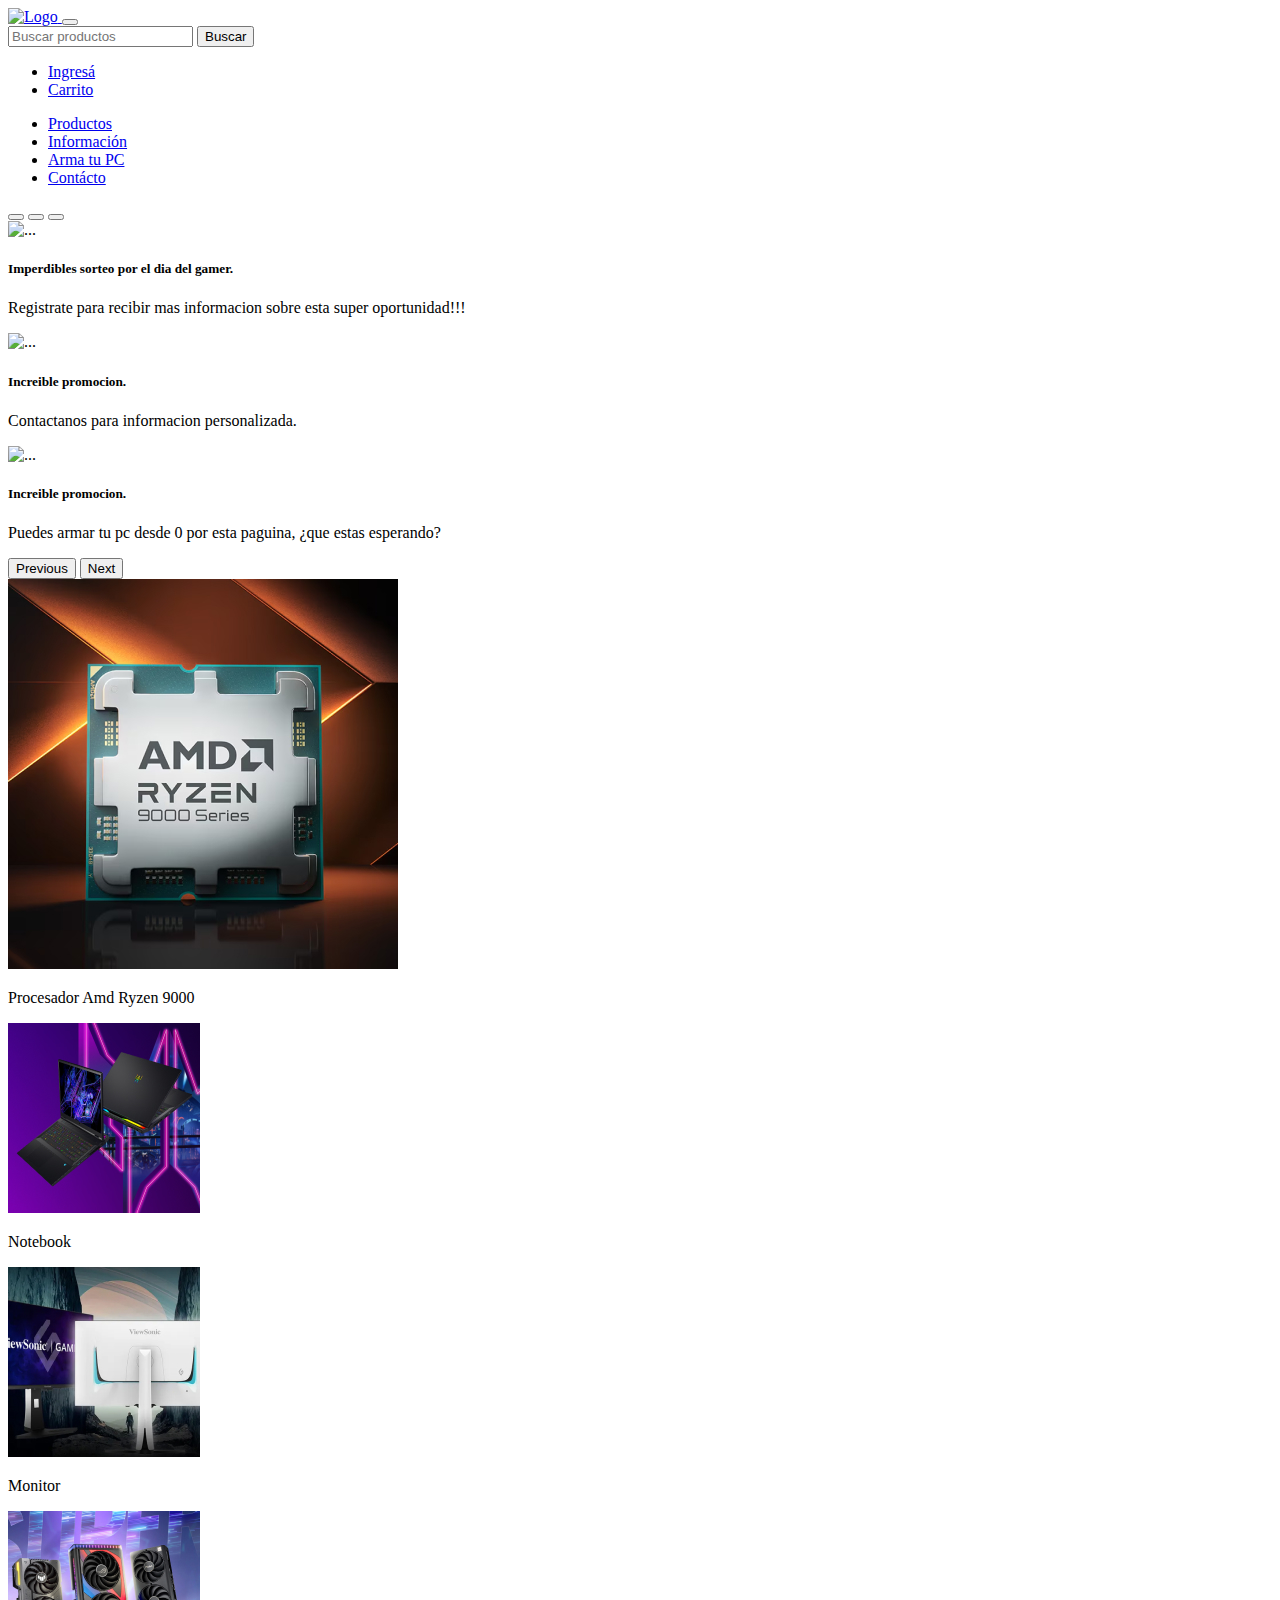
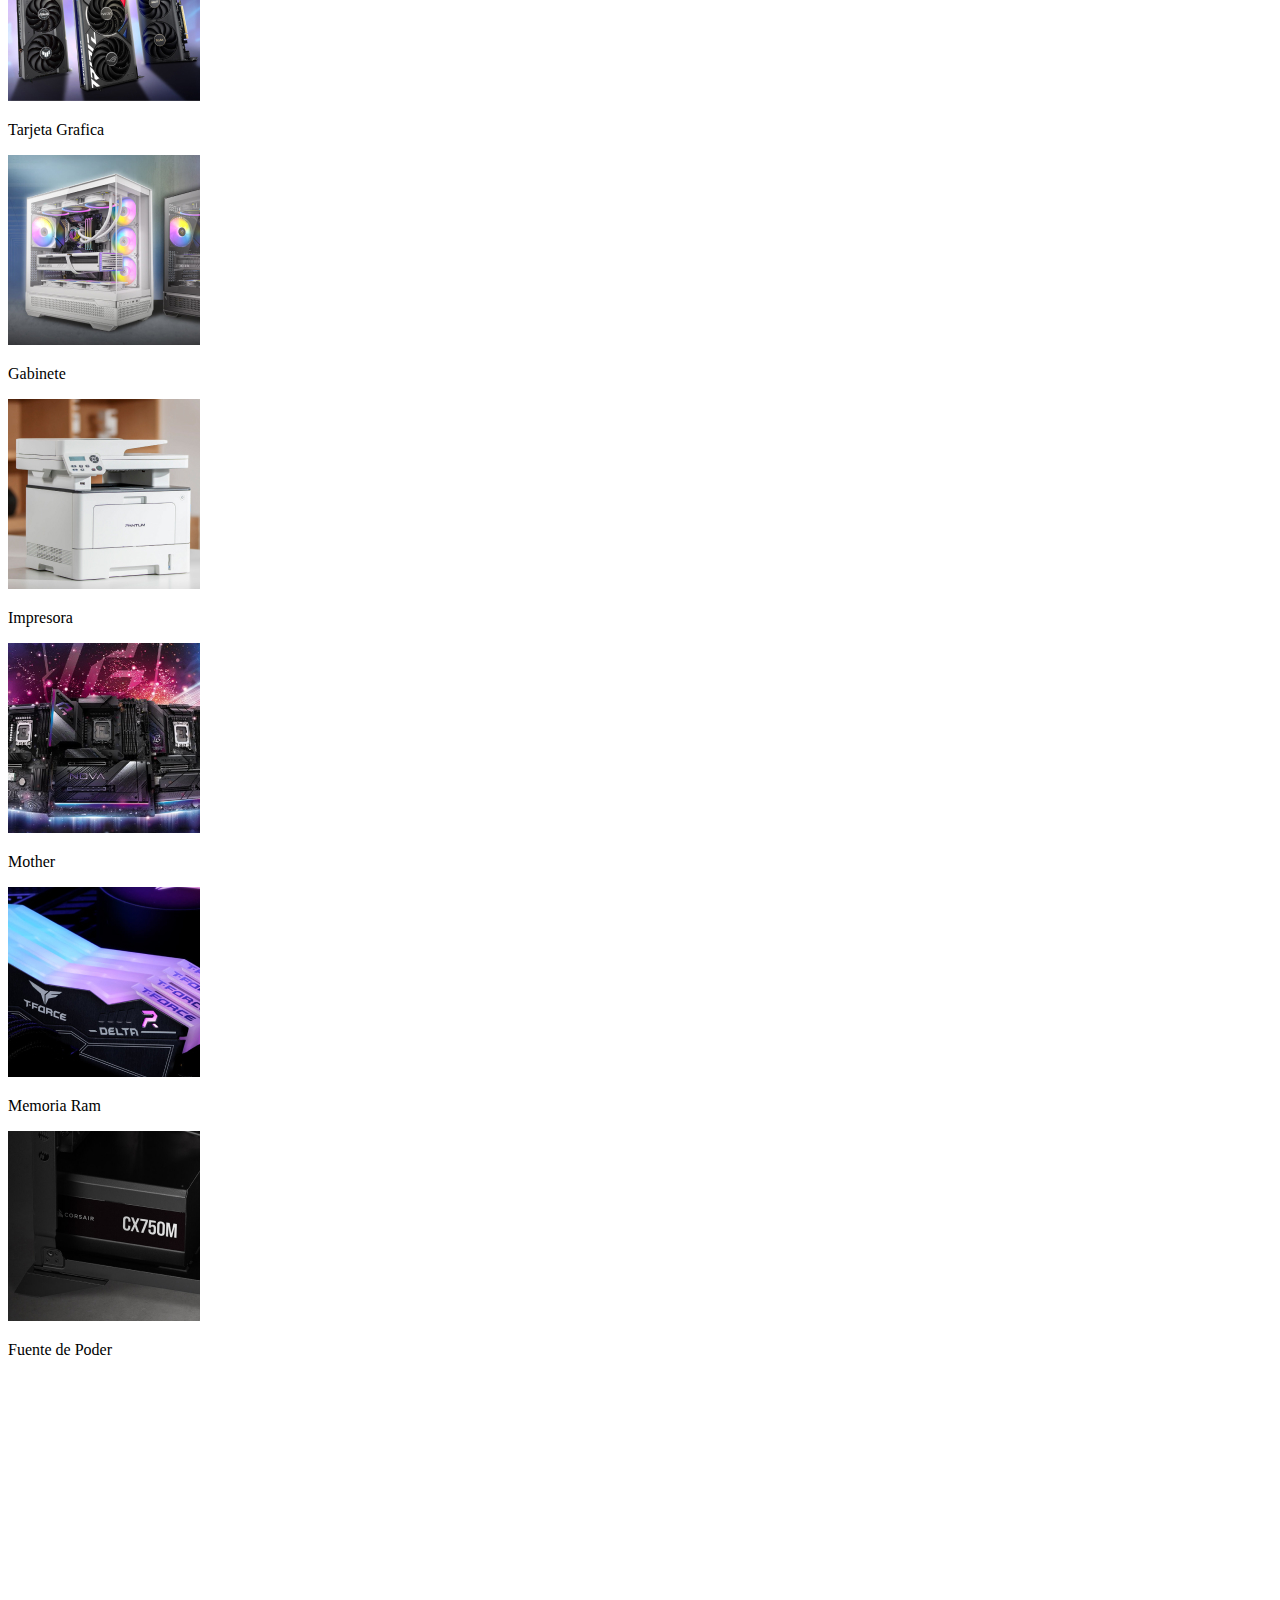
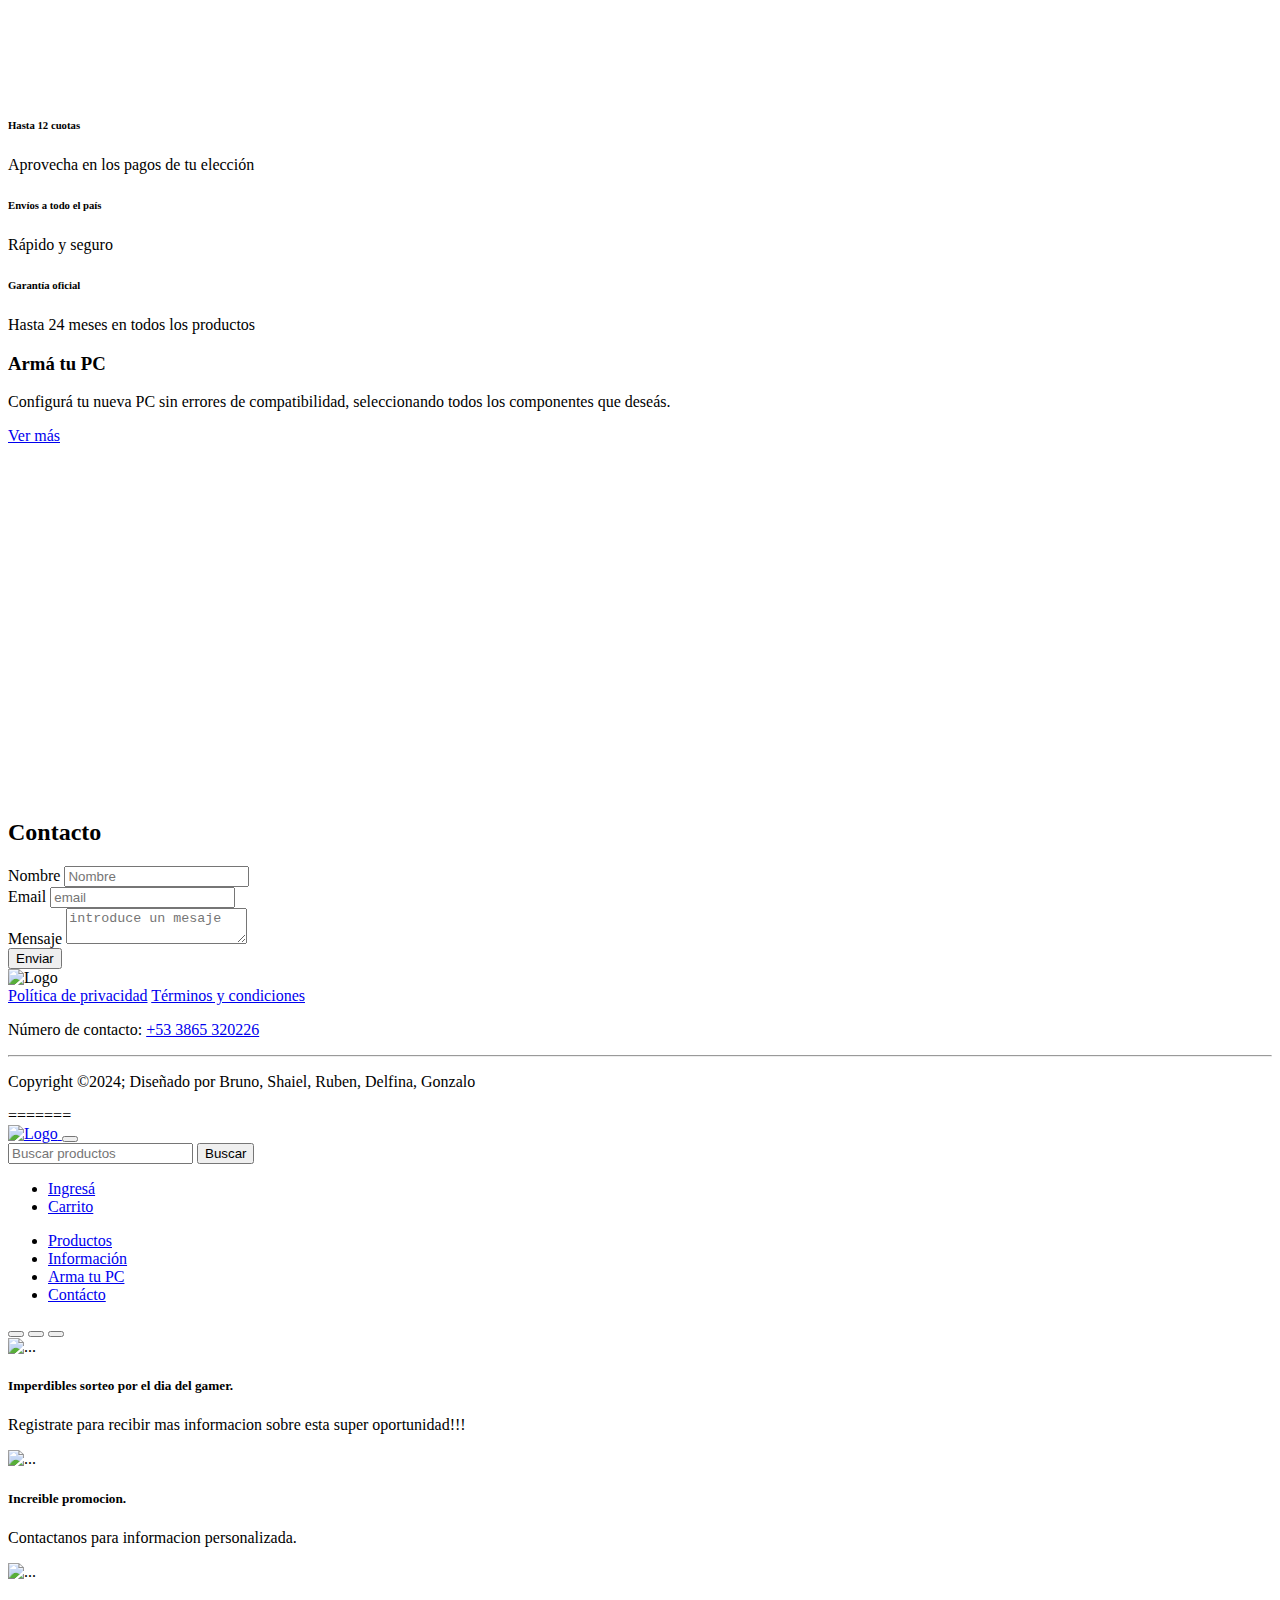
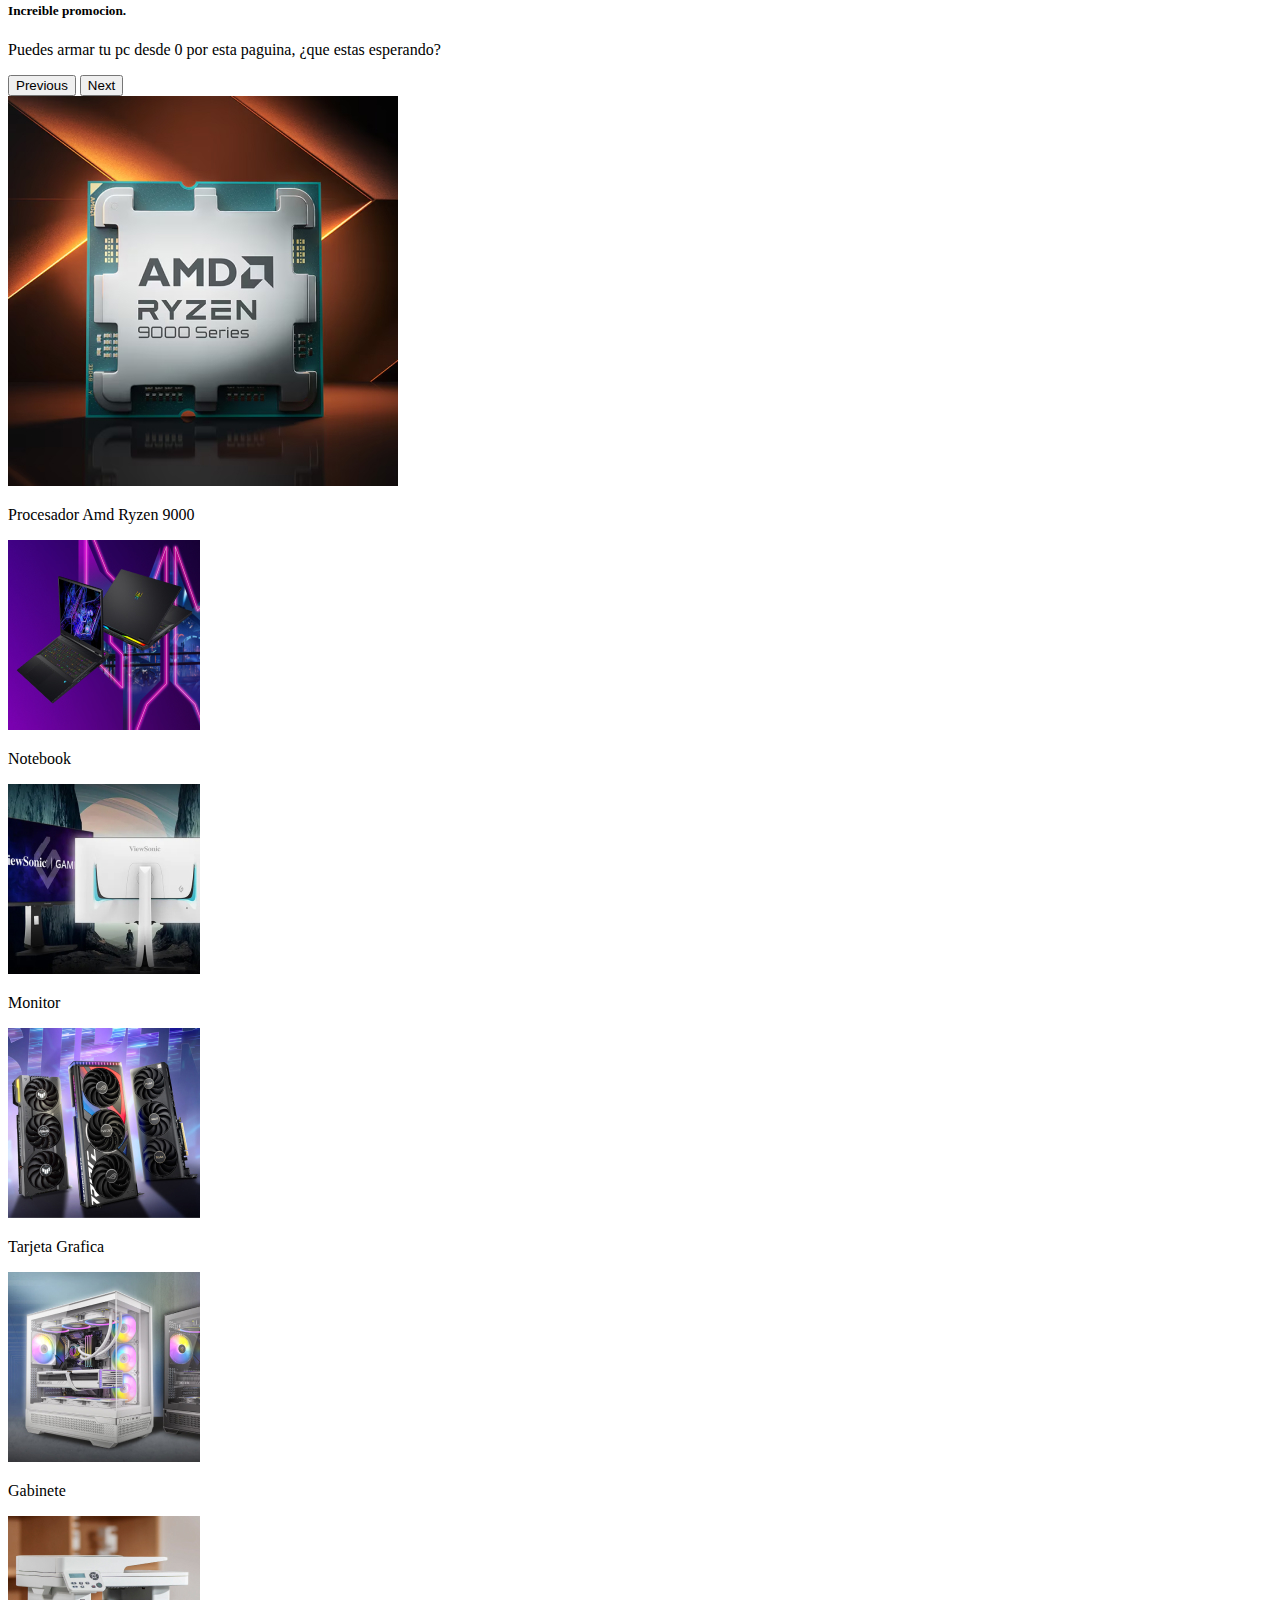
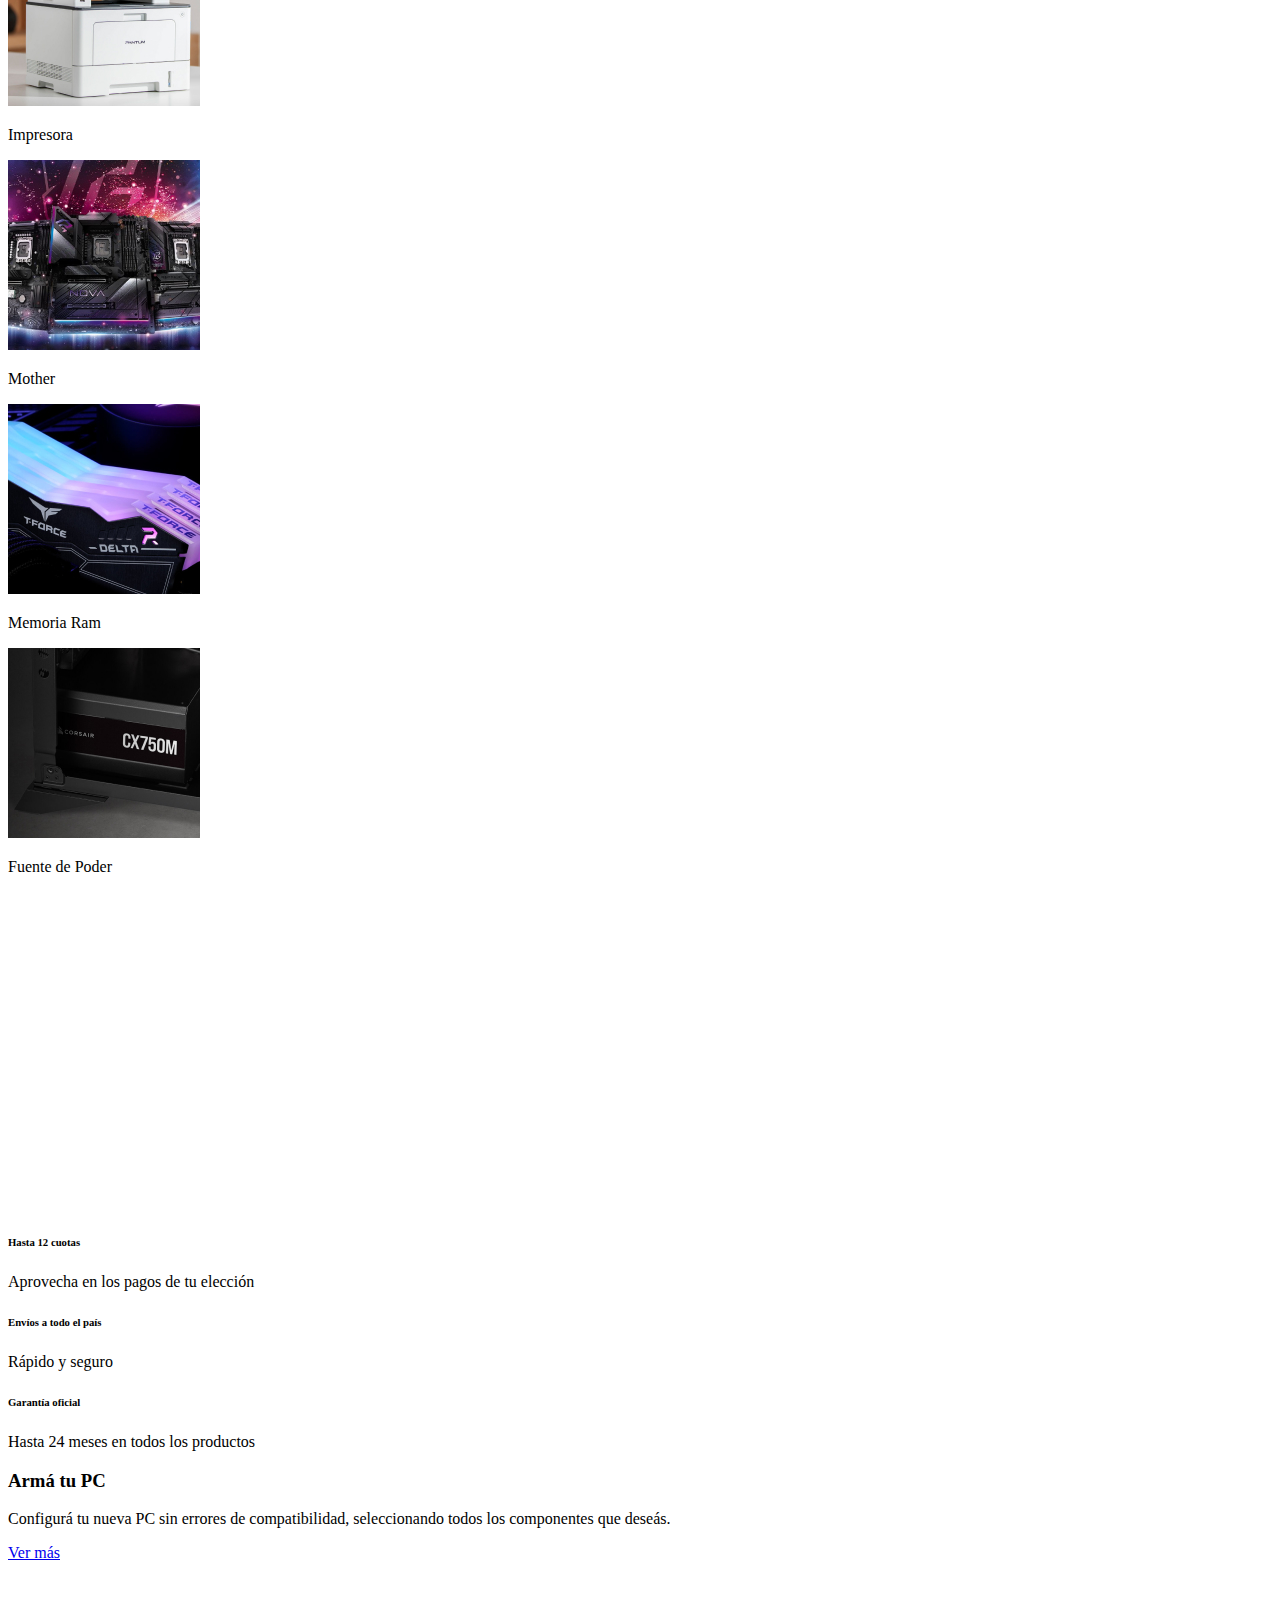
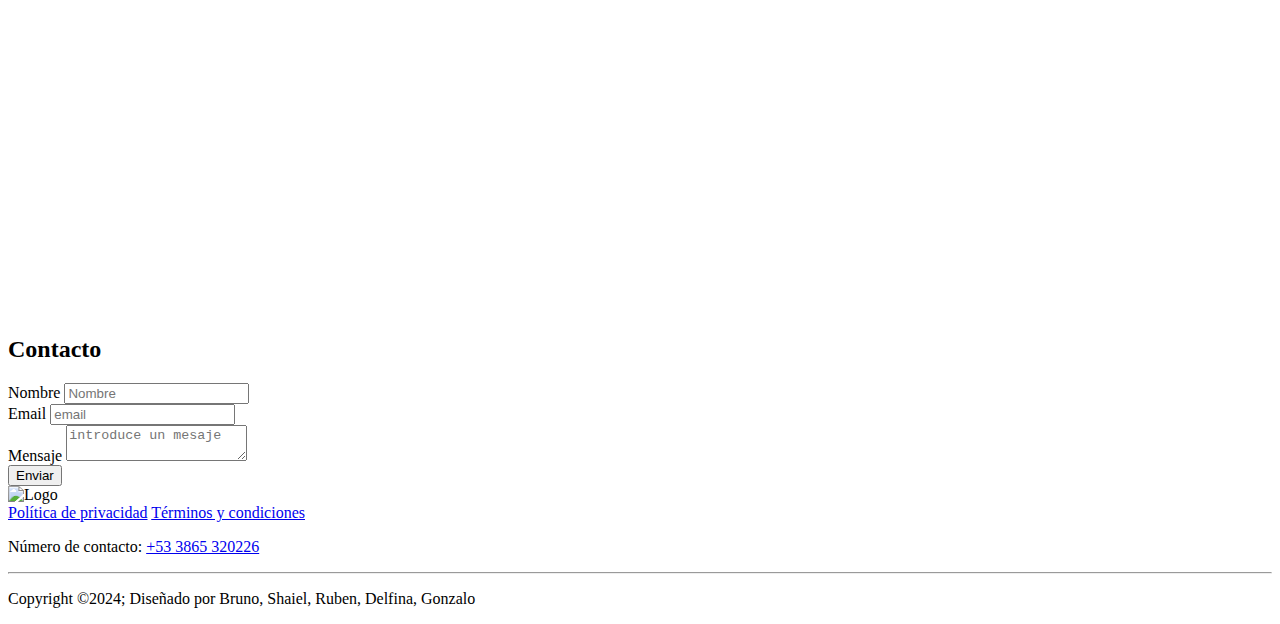
==== index.html @ 03552419 "Merge branch 'main' into feature/navbar" ====
<!DOCTYPE html>
<html lang="es-Ar">
  <head>
    <meta charset="UTF-8" />
    <meta name="author" content="Shaiel Ferreyra, Diangel Muñoz, Conrrado Melnik, Leonardo Santillan y Nahuel Jiménez"/>
    <meta name="keywords" content="compragamer, gamer, github, proyecto RollingCode, desarrollo web"/>
    <meta name="description" content="Página web de compra para gamers, desarrollada por el grupo #2 de la comisión web9" />
    <meta name="viewport" content="width=device-width, initial-scale=1.0" />
    <title>CompraGamer</title>
  </head>
  <body>
    <div class="container-fluid contendorPrincipal">
      <div class="row">
       <!-- SECCION HEADER - NAV´S -->
			<header class="bg-#0e0e0e contenedorHeader custom-header ">
				<nav class="navbar navbar-expand-md bg-darki contendorNavegadorUno">
					<div class="container-fluid">
						<a class="col-md-4 navbar-brand" href="#">
							<img src="https://encrypted-tbn0.gstatic.com/images?q=tbn:ANd9GcSQSahB0ojNDdULbVdcVcRGJKSZr0cDGRhEcg&s"
								alt="Logo" class="rounded rounded-circle" width="70" />
						</a>
						<button class="navbar-toggler" type="button" data-bs-toggle="collapse"
							data-bs-target="#navbarNav" aria-controls="navbarNav" aria-expanded="false"
							aria-label="Toggle navigation">
							<span class="navbar-toggler-icon"></span>
						</button>
						<div class="col-md-8 justify-content-between navbar-collapse" id="navbarNav">
							<form class="col-md-6 d-flex align-items-center me-2" role="Buscar">
								<input class="form-control me-2" type="search" placeholder="Buscar productos"
									aria-label="Buscar productos" />
								<button class="btn bg-darki" type="submit">
									Buscar
								</button>
							</form>
							<ul class="navbar-nav pe-4">
								<div class="contendorlI d-flex">
									<li class="nav-item">
										<a class="nav-link" href="./paginas/ingresar.html" id="iniciarSesion">
											<i class="bi bi-person-video"></i> Ingresá
										</a>
									</li>
									<li class="nav-item">
										<a class="nav-link" href="./paginas/carrito.html" id="carrito">
											<i class="bi bi-cart3"></i> Carrito
										</a>
									</li>
								</div>
							</ul>
						</div>
					</div>
				</nav>
				<!-- Menú adicional visible en dispositivos móviles -->
				<div class="contenedorUls bg-darki2">
					<ul class="nav justify-content-center d-flex">
						<li class="mb-20">
							<a class="" href="./index.html">Productos</a>
						</li>
						<li class="mb-20">
							<a class="" href="#informacion">Información</a>
						</li>
						<li class="mb-20">
							<a class="" href="#armatupc">Arma tu PC</a>
						</li>
						<li class="mb-20">
							<a class="" href="#contacto">Contácto</a>
						</li>
					</ul>
				</div>
			</header>
			<!-- SECCION MAIN -->
			<main class="container-fluid mt-2 mb-2 p-3 contenedorPadre">
				<div class="row">
					<div class="row mt-3 d-flex justify-content-center align-items-center">
						<!-- Carrousel -->
						<div id="carouselExampleCaptions" class="carousel slide">
							<div class="carousel-indicators">
							  <button type="button" data-bs-target="#carouselExampleCaptions" data-bs-slide-to="0" class="active" aria-current="true" aria-label="Slide 1"></button>
							  <button type="button" data-bs-target="#carouselExampleCaptions" data-bs-slide-to="1" aria-label="Slide 2"></button>
							  <button type="button" data-bs-target="#carouselExampleCaptions" data-bs-slide-to="2" aria-label="Slide 3"></button>
							</div>
							<div class="carousel-inner">
							  <div class="carousel-item active">
								<img src="https://compragamer.com/sorteogamer/assets/images/dia_del_gamer_landing_banner_desktop.jpg" class="d-block w-100" alt="..." width="1280" height="760">
								<div class="carousel-caption d-none d-md-block">
								  <h5>Imperdibles sorteo por el dia del gamer.</h5>
								  <p>Registrate para recibir  mas informacion sobre esta super oportunidad!!!</p>
								</div>
							  </div>
							  <div class="carousel-item">
								<img src="https://scontent.ftuc1-2.fna.fbcdn.net/v/t39.30808-6/465609958_9157611694260888_6452301085661356713_n.jpg?stp=dst-jpg_s1080x2048&_nc_cat=110&ccb=1-7&_nc_sid=127cfc&_nc_ohc=c5xoOLLbwY8Q7kNvgG8er7-&_nc_zt=23&_nc_ht=scontent.ftuc1-2.fna&_nc_gid=A0gFmYpitwiXtQWy9StDvV6&oh=00_AYAYZf1bTnIC7Rvd9p1RCFoCiDlMQNu4ok7z3uS1RPomUw&oe=674569CB" class="d-block w-100" alt="..." width="1280" height="760">
								<div class="carousel-caption d-none d-md-block">
								  <h5>Increible promocion.</h5>
								  <p>Contactanos para informacion personalizada.</p>
								</div>
							  </div>
							  <div class="carousel-item">
								<img src="https://scontent.ftuc1-1.fna.fbcdn.net/v/t39.30808-6/465680697_9158538824168175_3023120055666700158_n.jpg?stp=dst-jpg_s1080x2048&_nc_cat=101&ccb=1-7&_nc_sid=127cfc&_nc_ohc=ZR51Mjna_e4Q7kNvgGPxpra&_nc_zt=23&_nc_ht=scontent.ftuc1-1.fna&_nc_gid=ANGoJxr60fyXC-LhGO2a_7g&oh=00_AYDP6Sfa1BsY3a82n_48Yk0iJ3Ie8ArIhnqGIMsR7DoOkQ&oe=6745665D" class="d-block w-100" alt="..." width="1280" height="760">
								<div class="carousel-caption d-none d-md-block">
								  <h5>Increible promocion.</h5>
								  <p>Puedes armar tu pc desde 0 por esta paguina, ¿que estas esperando? </p>
								</div>
							  </div>
							</div>
							<button class="carousel-control-prev" type="button" data-bs-target="#carouselExampleCaptions" data-bs-slide="prev">
							  <span class="carousel-control-prev-icon" aria-hidden="true"></span>
							  <span class="visually-hidden">Previous</span>
							</button>
							<button class="carousel-control-next" type="button" data-bs-target="#carouselExampleCaptions" data-bs-slide="next">
							  <span class="carousel-control-next-icon" aria-hidden="true"></span>
							  <span class="visually-hidden">Next</span>
							</button>
						  </div>
						
						<!-- Contenedor Productos -->
						<div class="col-lg-7 col-xl-6 contenedor-productos">
							<div class="tarjeta-producto-principal">
								<img src="assets/img/card-images/Principal_2_b34fbd06-8c42-45e0-bab2-46cc528bdcd9.jpg"
									alt="" />
								<p class="d-none d-md-block">Procesador Amd Ryzen 9000</p>
							</div>
							<div class="tarjeta-producto">
								<img src="assets/img/card-images/Secundaria_11_ba608bb4-e8e5-4bb8-8ac6-54048caa097e.jpg"
									alt="" />
								<p class="d-none d-md-block">Notebook</p>
							</div>
							<div class="tarjeta-producto">
								<img src="assets/img/card-images/Secundaria_14_5b464f69-a717-4140-9915-5f9a86e49c67.jpg"
									alt="" />
								<p class="d-none d-md-block">Monitor</p>
							</div>
							<div class="tarjeta-producto">
								<img src="assets/img/card-images/Secundaria_8_c03cb82a-e2fc-4fcd-b2b8-2731fdebe5b6.jpg"
									class="rounded" alt="" />
								<p class="d-none d-md-block">Tarjeta Grafica</p>
							</div>
							<div class="tarjeta-producto">
								<img src="assets/img/card-images/Secundaria_18_c1f4ebcb-cfef-42fb-8380-238ed36713ec.jpg"
									alt="" class="rounded" />
								<p class="d-none d-md-block">Gabinete</p>
							</div>
							<div class="tarjeta-producto">
								<img src="assets/img/card-images/Secundaria_19_69d37fe1-101f-4464-acfe-73999b915186.jpg"
									alt="" class="rounded" />
								<p class="d-none d-md-block">Impresora</p>
							</div>
							<div class="tarjeta-producto">
								<img src="assets/img/card-images/Secundaria_6_2b00e244-bd0c-438e-9b8a-d658889fc33f.jpg"
									alt="" class="rounded" />
								<p class="d-none d-md-block">Mother</p>
							</div>
							<div class="tarjeta-producto">
								<img src="assets/img/card-images/Secundaria_5_9b05467c-e016-411f-981a-79751019f62c.jpg"
									alt="" class="rounded" />
								<p class="d-none d-md-block">Memoria Ram</p>
							</div>
							<div class="tarjeta-producto">
								<img src="assets/img/card-images/Secundaria_9_396a870d-1002-498d-b4b8-60a1d96dad2d.jpg"
									alt="" class="rounded" />
								<p class="d-none d-md-block">Fuente de Poder</p>
							</div>
						</div>
						<!-- Contenedor Publicidad -->
						<div class="col-lg-4 col-xl-4 d-flex justify-content-center align-items-center contendorPublicidad">
							<div class="contenedor-imagen">
								<iframe src="https://www.youtube.com/embed/FIK49iC1EwE?si=orEg9tH9WjNUXL6n" height="315" autoplay; frameborder="0" scrolling="no" allowtransparency="true" allow="encrypted-media"></iframe>
							</div>
						</div>
					</div>
				</div>
			</main>
			<!-- SECCION INFORMATIVA -->
			<section id="informacion" class="container-fluid seccion-servicios py-4">
				<!-- Contenedor principal con clase d-flex para alineación horizontal y flex-wrap para responsividad -->
				<div class="row contenedor-servicios d-flex flex-wrap justify-content-center gap-3">
					<!-- Servicio 1: Cuotas -->
					<div
						class="servicio-cuotas col-10 col-md-3 d-flex flex-column align-items-center text-center border p-3 rounded shadow-sm bg-light">
						<div class="icono-cuotas text-primary mb-2">
							<i class="bi bi-credit-card" style="font-size: 2rem"></i>
						</div>
						<h6 class="titulo-cuotas fw-bold">Hasta 12 cuotas</h6>
						<p class="descripcion-cuotas text-muted">Aprovecha en los pagos de tu elección</p>
					</div>
					<!-- Servicio 2: Envíos -->
					<div
						class="servicio-envios col-10 col-md-3 d-flex flex-column align-items-center text-center border p-3 rounded shadow-sm bg-light">
						<div class="icono-envios text-primary mb-2">
							<i class="bi bi-truck" style="font-size: 2rem"></i>
						</div>
						<h6 class="titulo-envios fw-bold">Envíos a todo el país</h6>
						<p class="descripcion-envios text-muted">Rápido y seguro</p>
					</div>
					<!-- Servicio 3: Garantía -->
					<div
						class="servicio-garantia col-10 col-md-3 d-flex flex-column align-items-center text-center border p-3 rounded shadow-sm bg-light">
						<div class="icono-garantia text-primary mb-2">
							<i class="bi bi-shield-check" style="font-size: 2rem"></i>
						</div>
						<h6 class="titulo-garantia fw-bold">Garantía oficial</h6>
						<p class="descripcion-garantia text-muted">Hasta 24 meses en todos los productos</p>
					</div>
				</div>
			</section>
			<!-- SECCION CTA -->
			<section id="armatupc" class="container-fluid bg-image rounded my-3 d-flex align-items-center px-5">
				<div class="row contendorRow d-flex align-items-center">
					<div class="col-10 col-md-8 bg-darki text-white rounded-end p-2 p-md-4">
						<div>
							<h3 class="fw-bold mb-3">Armá tu PC</h3>
							<p class="mb-3">Configurá tu nueva PC sin errores de compatibilidad, seleccionando todos los
								componentes
								que deseás.</p>
							<a href="#" class="btn btn-danger px-3 py-2 text-uppercase">Ver más</a>
						</div>
					</div>
				</div>
			</section>
			<!-- SECCION MAPS + CONTACT -->
			<div id="contacto" class="container my-4 mt-3">
				<div class="row">
					<div class="mapa col-md-6 d-flex justify-content-center align-items-center">
						<div class="caja-ifreme p-3 d-flex justify-content-center align-items-center">
							<iframe class="img-fuid border border-secondary sm p-3 mb-5 rounded"
								src="https://www.google.com/maps/embed?pb=!1m18!1m12!1m3!1d210177.03323497504!2d-58.68643283843991!3d-34.60375326833874!2m3!1f0!2f0!3f0!3m2!1i1024!2i768!4f13.1!3m3!1m2!1s0x4aa9f0a6da5edb%3A0x11bead4e234e558b!2sObelisco!5e0!3m2!1ses-419!2sar!4v1731688781790!5m2!1ses-419!2sar"
								width="600" height="350" style="border: 0" allowfullscreen="" loading="lazy"
								referrerpolicy="no-referrer-when-downgrade"></iframe>
						</div>
					</div>
					<div class="formulario col-md-4 p-2 text-primary">
						<section id="contacto" class="seccion">
							<div class="container">
								<h2 class="text-star text-center">Contacto</h2>
								<form>
									<div class="mb-3">
										<label for="nombre" class="form-label">Nombre</label>
										<input type="text" class="form-control" placeholder="Nombre" />
									</div>
									<div class="mb-3">
										<label for="email" class="form-label">Email</label>
										<input type="email" class="form-control" placeholder="email" />
									</div>
									<div class="mb-3">
										<label for="mensaje" class="form-label">Mensaje</label>
										<textarea class="form-control" placeholder="introduce un mesaje "></textarea>
									</div>
									<button type="submit" class="btn btn-primary">Enviar</button>
								</form>
							</div>
						</section>
					</div>
				</div>
			</div>
			<!-- SECCION FOOTER -->
			<footer class="py-4">
				<div class="row d-flex flex-column justify-content-center align-items-center text-center">
					<div class="logo mb-3">
						<img src="https://scontent.ftuc1-1.fna.fbcdn.net/v/t39.30808-6/462655853_962638735670494_6516497850488536180_n.jpg?_nc_cat=107&ccb=1-7&_nc_sid=cc71e4&_nc_ohc=ddoccxMbJJYQ7kNvgHxvIBq&_nc_zt=23&_nc_ht=scontent.ftuc1-1.fna&_nc_gid=AZK0ehwZYNPiaY61hSQ3gfr&oh=00_AYDVVCv3RpR6tLjMTvSRdh9HXngBhSOdpwLlvf6XRieXGw&oe=67458C2E" alt="Logo" class="img-fluid" width="500" />
					</div>
					<div class="social-icons d-flex justify-content-center gap-3 mb-4">
						<a href="#" class="text-white rounded-circle p-2">
							<i class="bi bi-facebook"></i>
						</a>
						<a href="#" class="text-white rounded-circle p-2">
							<i class="bi bi-twitter"></i>
						</a>
						<a href="#" class="text-white rounded-circle p-2">
							<i class="bi bi-instagram"></i>
						</a>
						<a href="#" class="text-white rounded-circle p-2">
							<i class="bi bi-linkedin"></i>
						</a>
					</div>
					<div class="row w-100 d-flex justify-content-center">
						<div class="col-10 col-md-4 mb-3">
							<a href="#" class="text-white d-block">Política de privacidad</a>
							<a href="#" class="text-white d-block">Términos y condiciones</a>
						</div>
						<div class="col-10 col-md-4 mb-3 contact-info">
							<p class="text-white">
								Número de contacto:
								<a href="tel:+123456789" class="text-white">+53 3865 320226 </a>
							</p>
						</div>
					</div>
					<hr class="my-4" />
					<p class="copyright mt-3">Copyright &copy;2024; Diseñado por <span class="Designer">Bruno, Shaiel, Ruben, Delfina, Gonzalo</span></p>
				</div>
			</footer>
		</div>
	</div>

	<script src="https://cdn.jsdelivr.net/npm/bootstrap@5.3.3/dist/js/bootstrap.bundle.min.js"
		integrity="sha384-YvpcrYf0tY3lHB60NNkmXc5s9fDVZLESaAA55NDzOxhy9GkcIdslK1eN7N6jIeHz"
		crossorigin="anonymous"></script>
=======
        <!-- SECCION HEADER - NAV´S -->
        <header class="bg-#0e0e0e contenedorHeader custom-header ">
          <nav class="navbar navbar-expand-md bg-darki contendorNavegadorUno">
            <div class="container-fluid">
              <a class="col-md-4 navbar-brand" href="#">
                <img src="https://encrypted-tbn0.gstatic.com/images?q=tbn:ANd9GcSQSahB0ojNDdULbVdcVcRGJKSZr0cDGRhEcg&s"
                  alt="Logo" class="rounded rounded-circle" width="70" />
              </a>
              <button class="navbar-toggler" type="button" data-bs-toggle="collapse"
                data-bs-target="#navbarNav" aria-controls="navbarNav" aria-expanded="false"
                aria-label="Toggle navigation">
                <span class="navbar-toggler-icon"></span>
              </button>
              <div class="col-md-8 justify-content-between navbar-collapse" id="navbarNav">
                <form class="col-md-6 d-flex align-items-center me-2" role="Buscar">
                  <input class="form-control me-2" type="search" placeholder="Buscar productos"
                    aria-label="Buscar productos" />
                  <button class="btn bg-darki" type="submit">
                    Buscar
                  </button>
                </form>
                <ul class="navbar-nav pe-4">
                  <div class="contendorlI d-flex">
                    <li class="nav-item">
                      <a class="nav-link" href="./paginas/ingresar.html" id="iniciarSesion">
                      <a class="nav-link"href="./paginas/ingresar.html"id="iniciarSesion"><i class="bi bi-person-video"></i> Ingresá</a>
                    </li>
                    <li class="nav-item">
                      <a class="nav-link" href="./paginas/carrito.html" id="carrito">
                      <a class="nav-link" href="./paginas/carrito.html" id="carrito"><i class="bi bi-cart3"></i> Carrito</a>
                    </li>
                  </div>
                </ul>
              </div>
            </div>
          </nav>
          <!-- Menú adicional visible en dispositivos móviles -->
          <div class="contenedorUls bg-darki2">
            <ul class="nav justify-content-center d-flex">
              <li class="mb-20">
                <a class="" href="./index.html">Productos</a>
              </li>
              <li class="mb-20">
                <a class="" href="#informacion">Información</a>
              </li>
              <li class="mb-20">
                <a class="" href="#armatupc">Arma tu PC</a>
              </li>
              <li class="mb-20">
                <a class="" href="#contacto">Contácto</a>
              </li>
            </ul>
          </div>
        </header>
<!-- SECCION MAIN -->
<main class="container-fluid mt-2 mb-2 p-3 contenedorPadre">
  <div class="row">
    <div class="row mt-3 d-flex justify-content-center align-items-center">
      <!-- Carrousel -->
      <div id="carouselExampleCaptions" class="carousel slide">
        <div class="carousel-indicators">
          <button type="button" data-bs-target="#carouselExampleCaptions" data-bs-slide-to="0" class="active" aria-current="true" aria-label="Slide 1"></button>
          <button type="button" data-bs-target="#carouselExampleCaptions" data-bs-slide-to="1" aria-label="Slide 2"></button>
          <button type="button" data-bs-target="#carouselExampleCaptions" data-bs-slide-to="2" aria-label="Slide 3"></button>
        </div>
        <div class="carousel-inner">
          <div class="carousel-item active">
          <img src="https://compragamer.com/sorteogamer/assets/images/dia_del_gamer_landing_banner_desktop.jpg" class="d-block w-100" alt="..." width="1280" height="760">
          <div class="carousel-caption d-none d-md-block">
            <h5>Imperdibles sorteo por el dia del gamer.</h5>
            <p>Registrate para recibir  mas informacion sobre esta super oportunidad!!!</p>
          </div>
          </div>
          <div class="carousel-item">
          <img src="https://scontent.ftuc1-2.fna.fbcdn.net/v/t39.30808-6/465609958_9157611694260888_6452301085661356713_n.jpg?stp=dst-jpg_s1080x2048&_nc_cat=110&ccb=1-7&_nc_sid=127cfc&_nc_ohc=c5xoOLLbwY8Q7kNvgG8er7-&_nc_zt=23&_nc_ht=scontent.ftuc1-2.fna&_nc_gid=A0gFmYpitwiXtQWy9StDvV6&oh=00_AYAYZf1bTnIC7Rvd9p1RCFoCiDlMQNu4ok7z3uS1RPomUw&oe=674569CB" class="d-block w-100" alt="..." width="1280" height="760">
          <div class="carousel-caption d-none d-md-block">
            <h5>Increible promocion.</h5>
            <p>Contactanos para informacion personalizada.</p>
          </div>
          </div>
          <div class="carousel-item">
          <img src="https://scontent.ftuc1-1.fna.fbcdn.net/v/t39.30808-6/465680697_9158538824168175_3023120055666700158_n.jpg?stp=dst-jpg_s1080x2048&_nc_cat=101&ccb=1-7&_nc_sid=127cfc&_nc_ohc=ZR51Mjna_e4Q7kNvgGPxpra&_nc_zt=23&_nc_ht=scontent.ftuc1-1.fna&_nc_gid=ANGoJxr60fyXC-LhGO2a_7g&oh=00_AYDP6Sfa1BsY3a82n_48Yk0iJ3Ie8ArIhnqGIMsR7DoOkQ&oe=6745665D" class="d-block w-100" alt="..." width="1280" height="760">
          <div class="carousel-caption d-none d-md-block">
            <h5>Increible promocion.</h5>
            <p>Puedes armar tu pc desde 0 por esta paguina, ¿que estas esperando? </p>
          </div>
          </div>
        </div>
        <button class="carousel-control-prev" type="button" data-bs-target="#carouselExampleCaptions" data-bs-slide="prev">
          <span class="carousel-control-prev-icon" aria-hidden="true"></span>
          <span class="visually-hidden">Previous</span>
        </button>
        <button class="carousel-control-next" type="button" data-bs-target="#carouselExampleCaptions" data-bs-slide="next">
          <span class="carousel-control-next-icon" aria-hidden="true"></span>
          <span class="visually-hidden">Next</span>
        </button>
        </div>
      
      <!-- Contenedor Productos -->
      <div class="col-lg-7 col-xl-6 contenedor-productos">
        <div class="tarjeta-producto-principal">
          <img src="assets/img/card-images/Principal_2_b34fbd06-8c42-45e0-bab2-46cc528bdcd9.jpg"
            alt="" />
          <p class="d-none d-md-block">Procesador Amd Ryzen 9000</p>
        </div>
        <div class="tarjeta-producto">
          <img src="assets/img/card-images/Secundaria_11_ba608bb4-e8e5-4bb8-8ac6-54048caa097e.jpg"
            alt="" />
          <p class="d-none d-md-block">Notebook</p>
        </div>
        <div class="tarjeta-producto">
          <img src="assets/img/card-images/Secundaria_14_5b464f69-a717-4140-9915-5f9a86e49c67.jpg"
            alt="" />
          <p class="d-none d-md-block">Monitor</p>
        </div>
        <div class="tarjeta-producto">
          <img src="assets/img/card-images/Secundaria_8_c03cb82a-e2fc-4fcd-b2b8-2731fdebe5b6.jpg"
            class="rounded" alt="" />
          <p class="d-none d-md-block">Tarjeta Grafica</p>
        </div>
        <div class="tarjeta-producto">
          <img src="assets/img/card-images/Secundaria_18_c1f4ebcb-cfef-42fb-8380-238ed36713ec.jpg"
            alt="" class="rounded" />
          <p class="d-none d-md-block">Gabinete</p>
        </div>
        <div class="tarjeta-producto">
          <img src="assets/img/card-images/Secundaria_19_69d37fe1-101f-4464-acfe-73999b915186.jpg"
            alt="" class="rounded" />
          <p class="d-none d-md-block">Impresora</p>
        </div>
        <div class="tarjeta-producto">
          <img src="assets/img/card-images/Secundaria_6_2b00e244-bd0c-438e-9b8a-d658889fc33f.jpg"
            alt="" class="rounded" />
          <p class="d-none d-md-block">Mother</p>
        </div>
        <div class="tarjeta-producto">
          <img src="assets/img/card-images/Secundaria_5_9b05467c-e016-411f-981a-79751019f62c.jpg"
            alt="" class="rounded" />
          <p class="d-none d-md-block">Memoria Ram</p>
        </div>
        <div class="tarjeta-producto">
          <img src="assets/img/card-images/Secundaria_9_396a870d-1002-498d-b4b8-60a1d96dad2d.jpg"
            alt="" class="rounded" />
          <p class="d-none d-md-block">Fuente de Poder</p>
        </div>
      </div>
      <!-- Contenedor Publicidad -->
      <div class="col-lg-4 col-xl-4 d-flex justify-content-center align-items-center contendorPublicidad">
        <div class="contenedor-imagen">
          <iframe src="https://www.youtube.com/embed/FIK49iC1EwE?si=orEg9tH9WjNUXL6n" height="315" autoplay; frameborder="0" scrolling="no" allowtransparency="true" allow="encrypted-media"></iframe>
        </div>
      </div>
    </div>
  </div>
</main>
<!-- SECCION INFORMATIVA -->
<section id="informacion" class="container-fluid seccion-servicios py-4">
  <!-- Contenedor principal con clase d-flex para alineación horizontal y flex-wrap para responsividad -->
  <div class="row contenedor-servicios d-flex flex-wrap justify-content-center gap-3">
    <!-- Servicio 1: Cuotas -->
    <div
      class="servicio-cuotas col-10 col-md-3 d-flex flex-column align-items-center text-center border p-3 rounded shadow-sm bg-light">
      <div class="icono-cuotas text-primary mb-2">
        <i class="bi bi-credit-card" style="font-size: 2rem"></i>
      </div>
      <h6 class="titulo-cuotas fw-bold">Hasta 12 cuotas</h6>
      <p class="descripcion-cuotas text-muted">Aprovecha en los pagos de tu elección</p>
    </div>
    <!-- Servicio 2: Envíos -->
    <div
      class="servicio-envios col-10 col-md-3 d-flex flex-column align-items-center text-center border p-3 rounded shadow-sm bg-light">
      <div class="icono-envios text-primary mb-2">
        <i class="bi bi-truck" style="font-size: 2rem"></i>
      </div>
      <h6 class="titulo-envios fw-bold">Envíos a todo el país</h6>
      <p class="descripcion-envios text-muted">Rápido y seguro</p>
    </div>
    <!-- Servicio 3: Garantía -->
    <div
      class="servicio-garantia col-10 col-md-3 d-flex flex-column align-items-center text-center border p-3 rounded shadow-sm bg-light">
      <div class="icono-garantia text-primary mb-2">
        <i class="bi bi-shield-check" style="font-size: 2rem"></i>
      </div>
      <h6 class="titulo-garantia fw-bold">Garantía oficial</h6>
      <p class="descripcion-garantia text-muted">Hasta 24 meses en todos los productos</p>
    </div>
  </div>
</section>
<!-- SECCION CTA -->
<section id="armatupc" class="container-fluid bg-image rounded my-3 d-flex align-items-center px-5">
  <div class="row contendorRow d-flex align-items-center">
    <div class="col-10 col-md-8 bg-darki text-white rounded-end p-2 p-md-4">
      <div>
        <h3 class="fw-bold mb-3">Armá tu PC</h3>
        <p class="mb-3">Configurá tu nueva PC sin errores de compatibilidad, seleccionando todos los
          componentes
          que deseás.</p>
        <a href="#" class="btn btn-danger px-3 py-2 text-uppercase">Ver más</a>
      </div>
    </div>
  </div>
</section>
<!-- SECCION MAPS + CONTACT -->
<div id="contacto" class="container my-4 mt-3">
  <div class="row">
    <div class="mapa col-md-6 d-flex justify-content-center align-items-center">
      <div class="caja-ifreme p-3 d-flex justify-content-center align-items-center">
        <iframe class="img-fuid border border-secondary sm p-3 mb-5 rounded"
          src="https://www.google.com/maps/embed?pb=!1m18!1m12!1m3!1d210177.03323497504!2d-58.68643283843991!3d-34.60375326833874!2m3!1f0!2f0!3f0!3m2!1i1024!2i768!4f13.1!3m3!1m2!1s0x4aa9f0a6da5edb%3A0x11bead4e234e558b!2sObelisco!5e0!3m2!1ses-419!2sar!4v1731688781790!5m2!1ses-419!2sar"
          width="600" height="350" style="border: 0" allowfullscreen="" loading="lazy"
          referrerpolicy="no-referrer-when-downgrade"></iframe>
      </div>
    </div>
    <div class="formulario col-md-4 p-2 text-primary">
      <section id="contacto" class="seccion">
        <div class="container">
          <h2 class="text-star text-center">Contacto</h2>
          <form>
            <div class="mb-3">
              <label for="nombre" class="form-label">Nombre</label>
              <input type="text" class="form-control" placeholder="Nombre" />
            </div>
            <div class="mb-3">
              <label for="email" class="form-label">Email</label>
              <input type="email" class="form-control" placeholder="email" />
            </div>
            <div class="mb-3">
              <label for="mensaje" class="form-label">Mensaje</label>
              <textarea class="form-control" placeholder="introduce un mesaje "></textarea>
            </div>
            <button type="submit" class="btn btn-primary">Enviar</button>
          </form>
        </div>
      </section>
    </div>
  </div>
</div>
<!-- SECCION FOOTER -->
<footer class="py-4">
  <div class="row d-flex flex-column justify-content-center align-items-center text-center">
    <div class="logo mb-3">
      <img src="https://scontent.ftuc1-1.fna.fbcdn.net/v/t39.30808-6/462655853_962638735670494_6516497850488536180_n.jpg?_nc_cat=107&ccb=1-7&_nc_sid=cc71e4&_nc_ohc=ddoccxMbJJYQ7kNvgHxvIBq&_nc_zt=23&_nc_ht=scontent.ftuc1-1.fna&_nc_gid=AZK0ehwZYNPiaY61hSQ3gfr&oh=00_AYDVVCv3RpR6tLjMTvSRdh9HXngBhSOdpwLlvf6XRieXGw&oe=67458C2E" alt="Logo" class="img-fluid" width="500" />
    </div>
    <div class="social-icons d-flex justify-content-center gap-3 mb-4">
      <a href="#" class="text-white rounded-circle p-2">
        <i class="bi bi-facebook"></i>
      </a>
      <a href="#" class="text-white rounded-circle p-2">
        <i class="bi bi-twitter"></i>
      </a>
      <a href="#" class="text-white rounded-circle p-2">
        <i class="bi bi-instagram"></i>
      </a>
      <a href="#" class="text-white rounded-circle p-2">
        <i class="bi bi-linkedin"></i>
      </a>
    </div>
    <div class="row w-100 d-flex justify-content-center">
      <div class="col-10 col-md-4 mb-3">
        <a href="#" class="text-white d-block">Política de privacidad</a>
        <a href="#" class="text-white d-block">Términos y condiciones</a>
      </div>
      <div class="col-10 col-md-4 mb-3 contact-info">
        <p class="text-white">
          Número de contacto:
          <a href="tel:+123456789" class="text-white">+53 3865 320226 </a>
        </p>
      </div>
    </div>
    <hr class="my-4" />
    <p class="copyright mt-3">Copyright &copy;2024; Diseñado por <span class="Designer">Bruno, Shaiel, Ruben, Delfina, Gonzalo</span></p>
  </div>
</footer>
</div>
</div>

<script src="https://cdn.jsdelivr.net/npm/bootstrap@5.3.3/dist/js/bootstrap.bundle.min.js"
integrity="sha384-YvpcrYf0tY3lHB60NNkmXc5s9fDVZLESaAA55NDzOxhy9GkcIdslK1eN7N6jIeHz"
crossorigin="anonymous"></script>
</body>

</html>
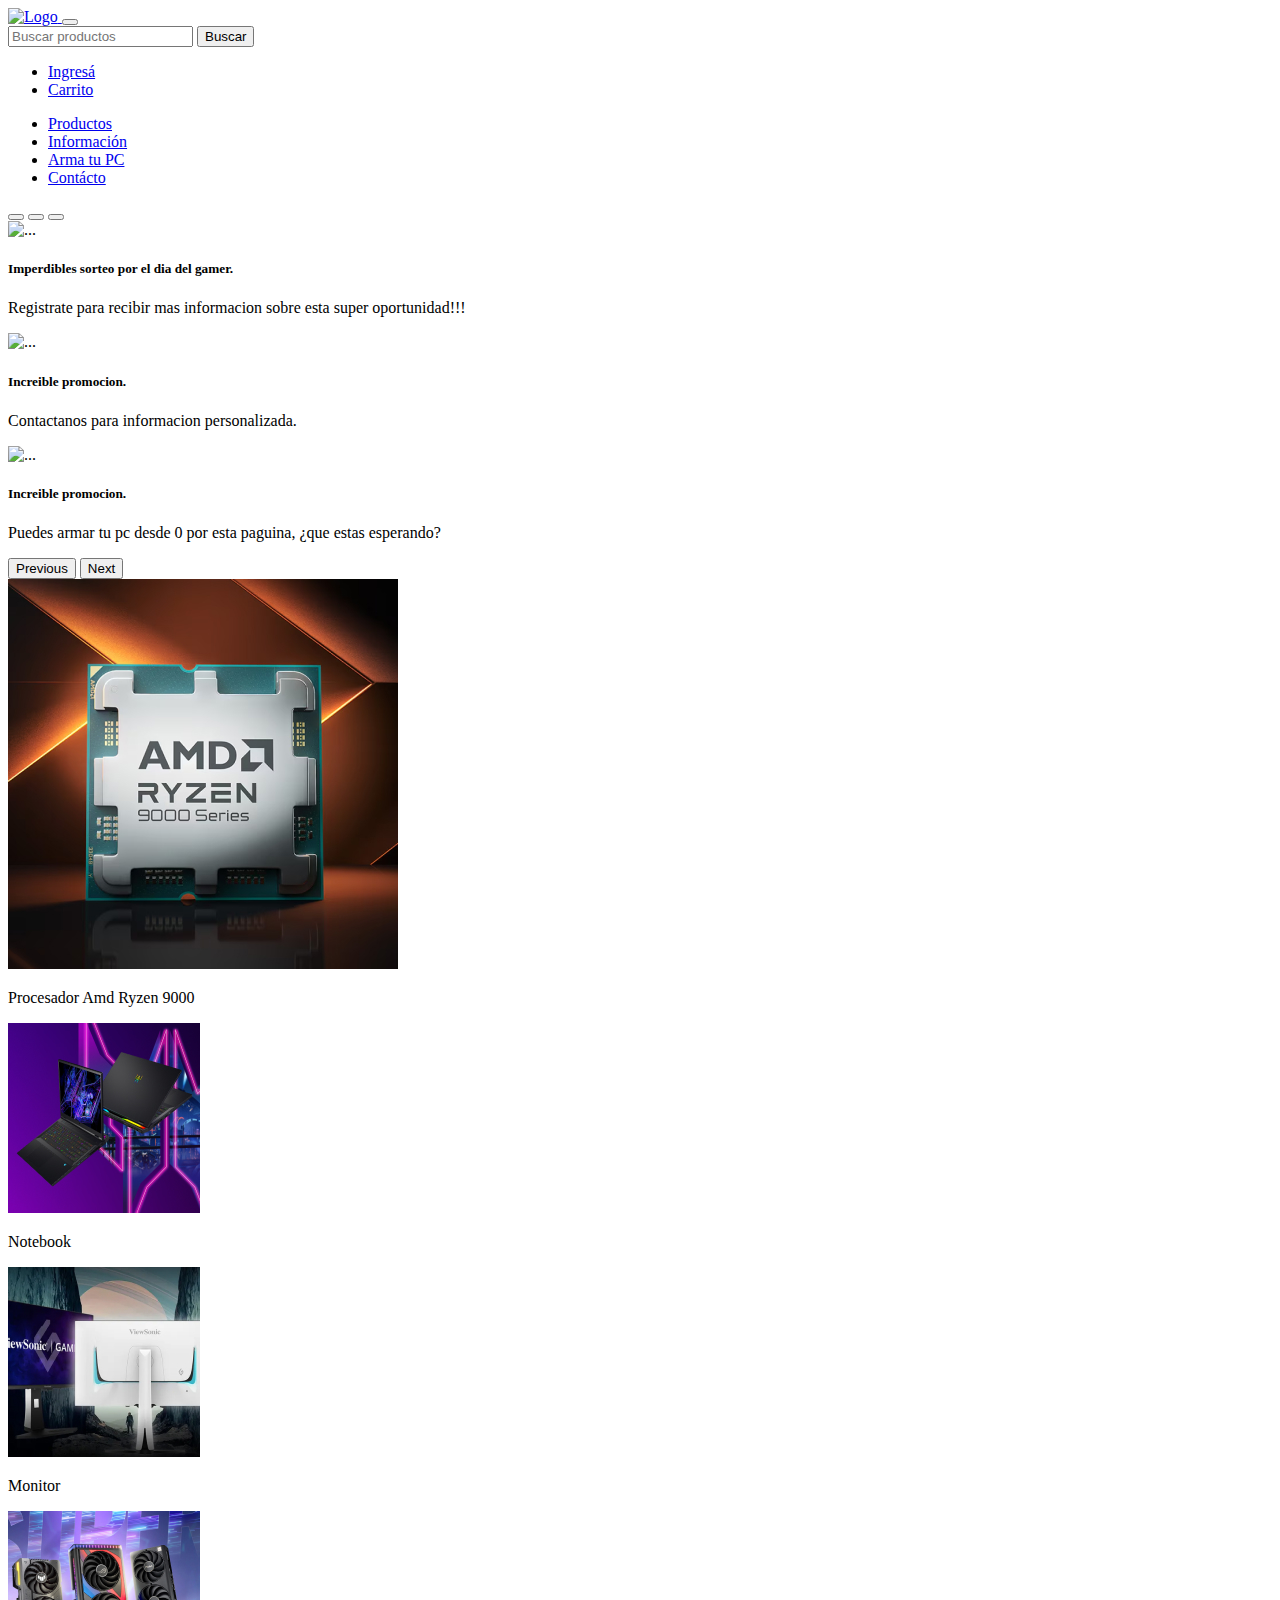
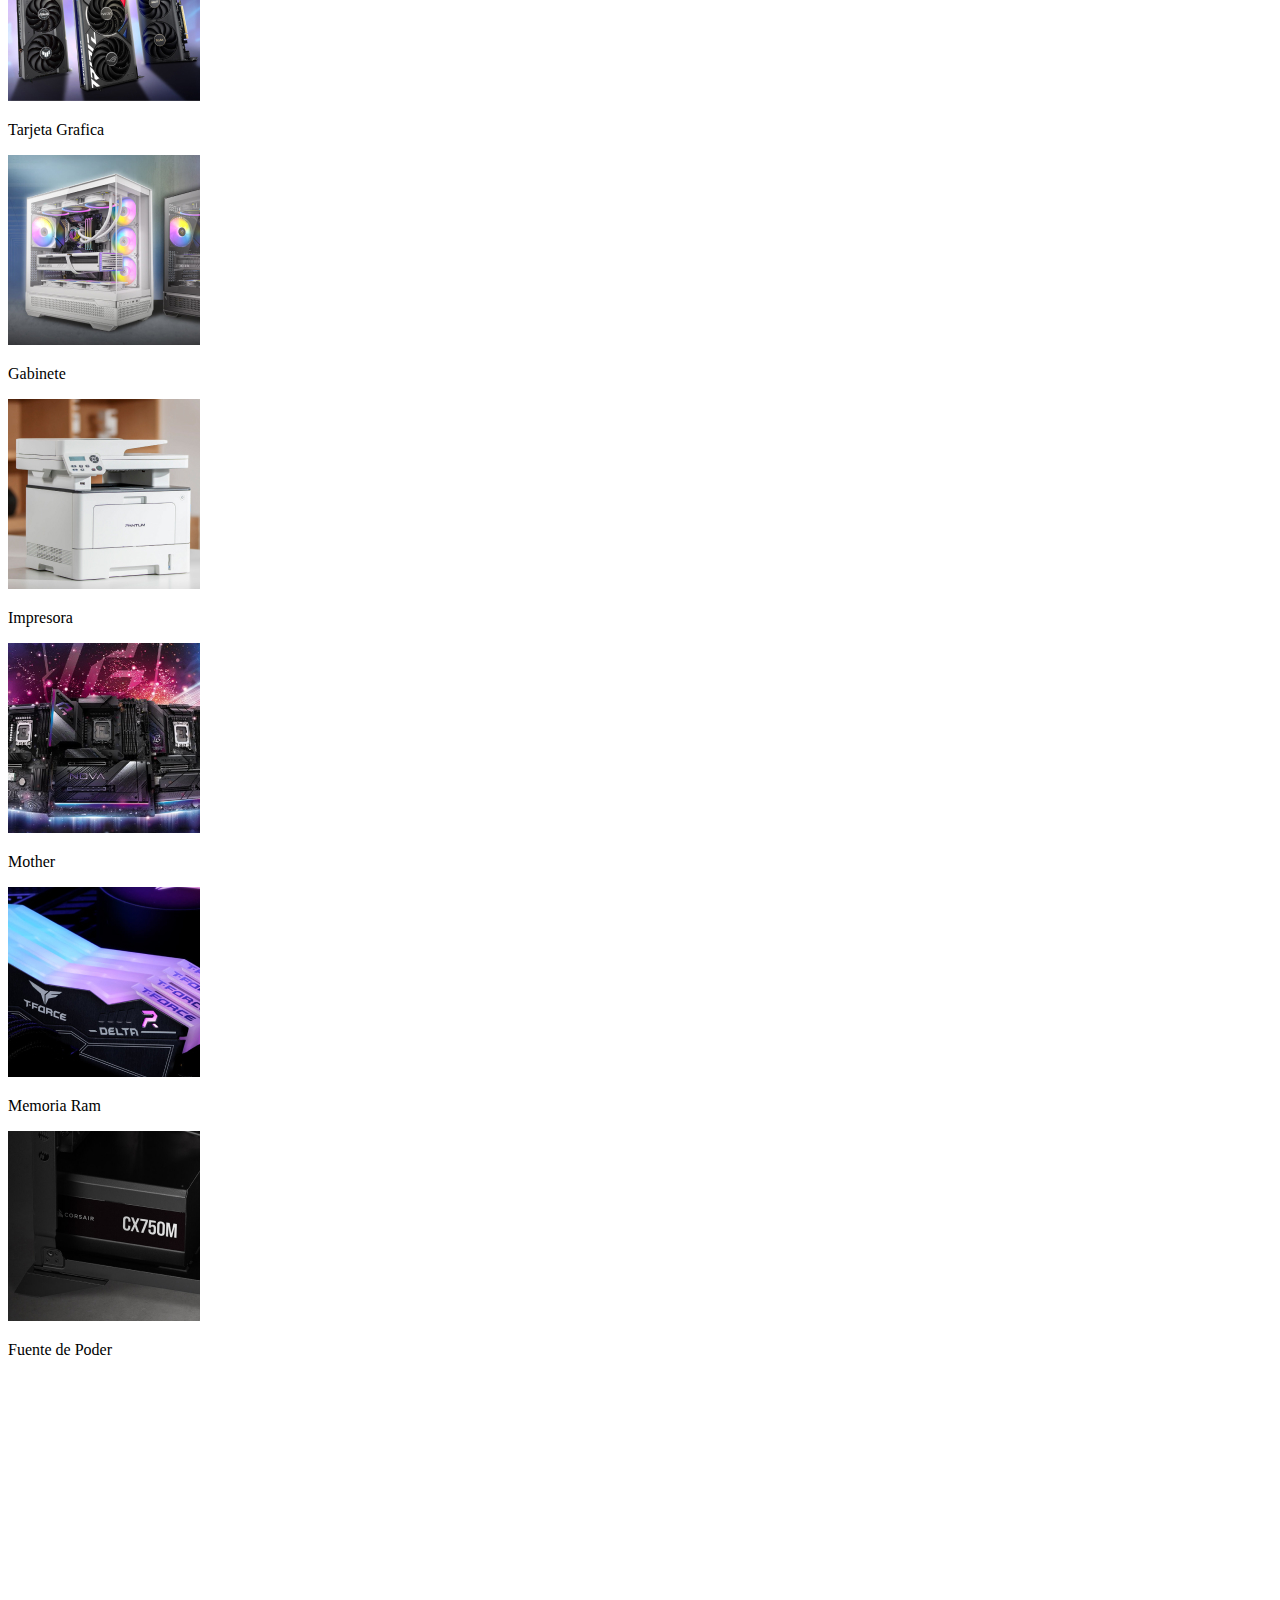
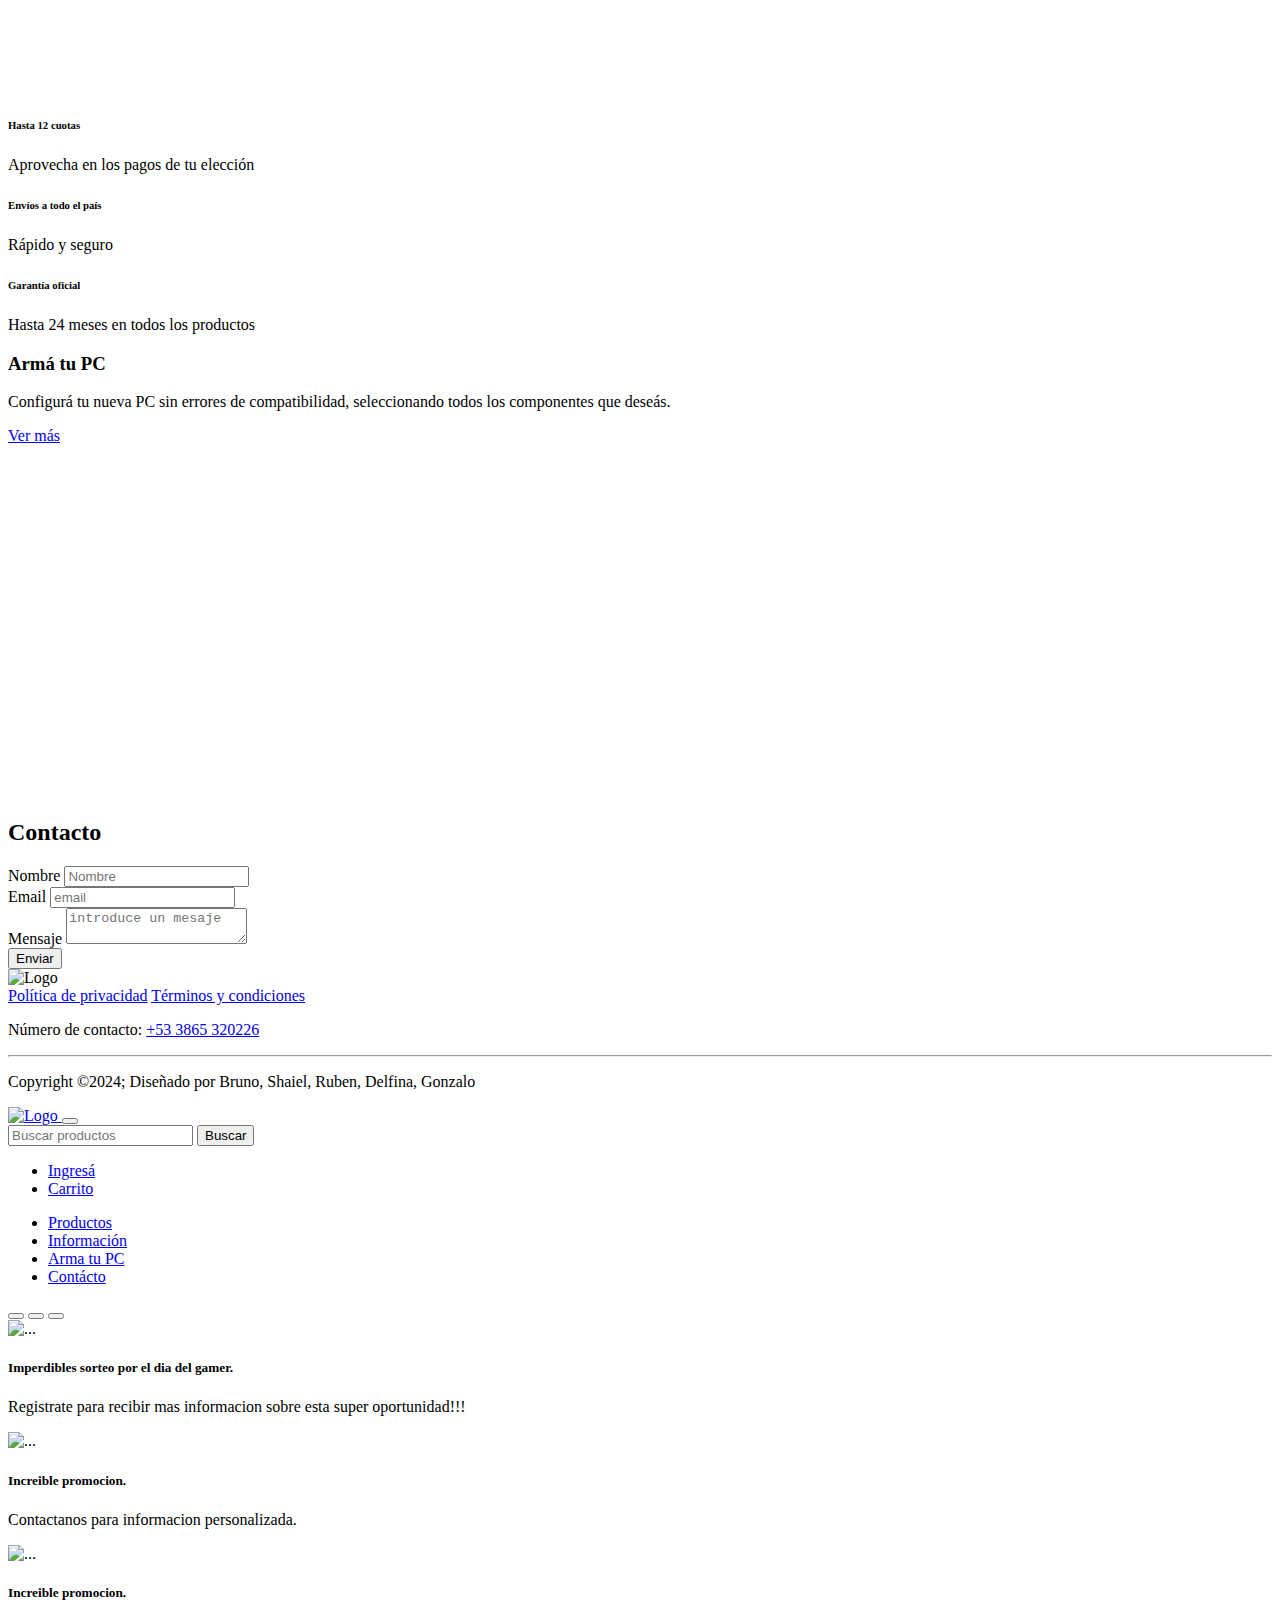
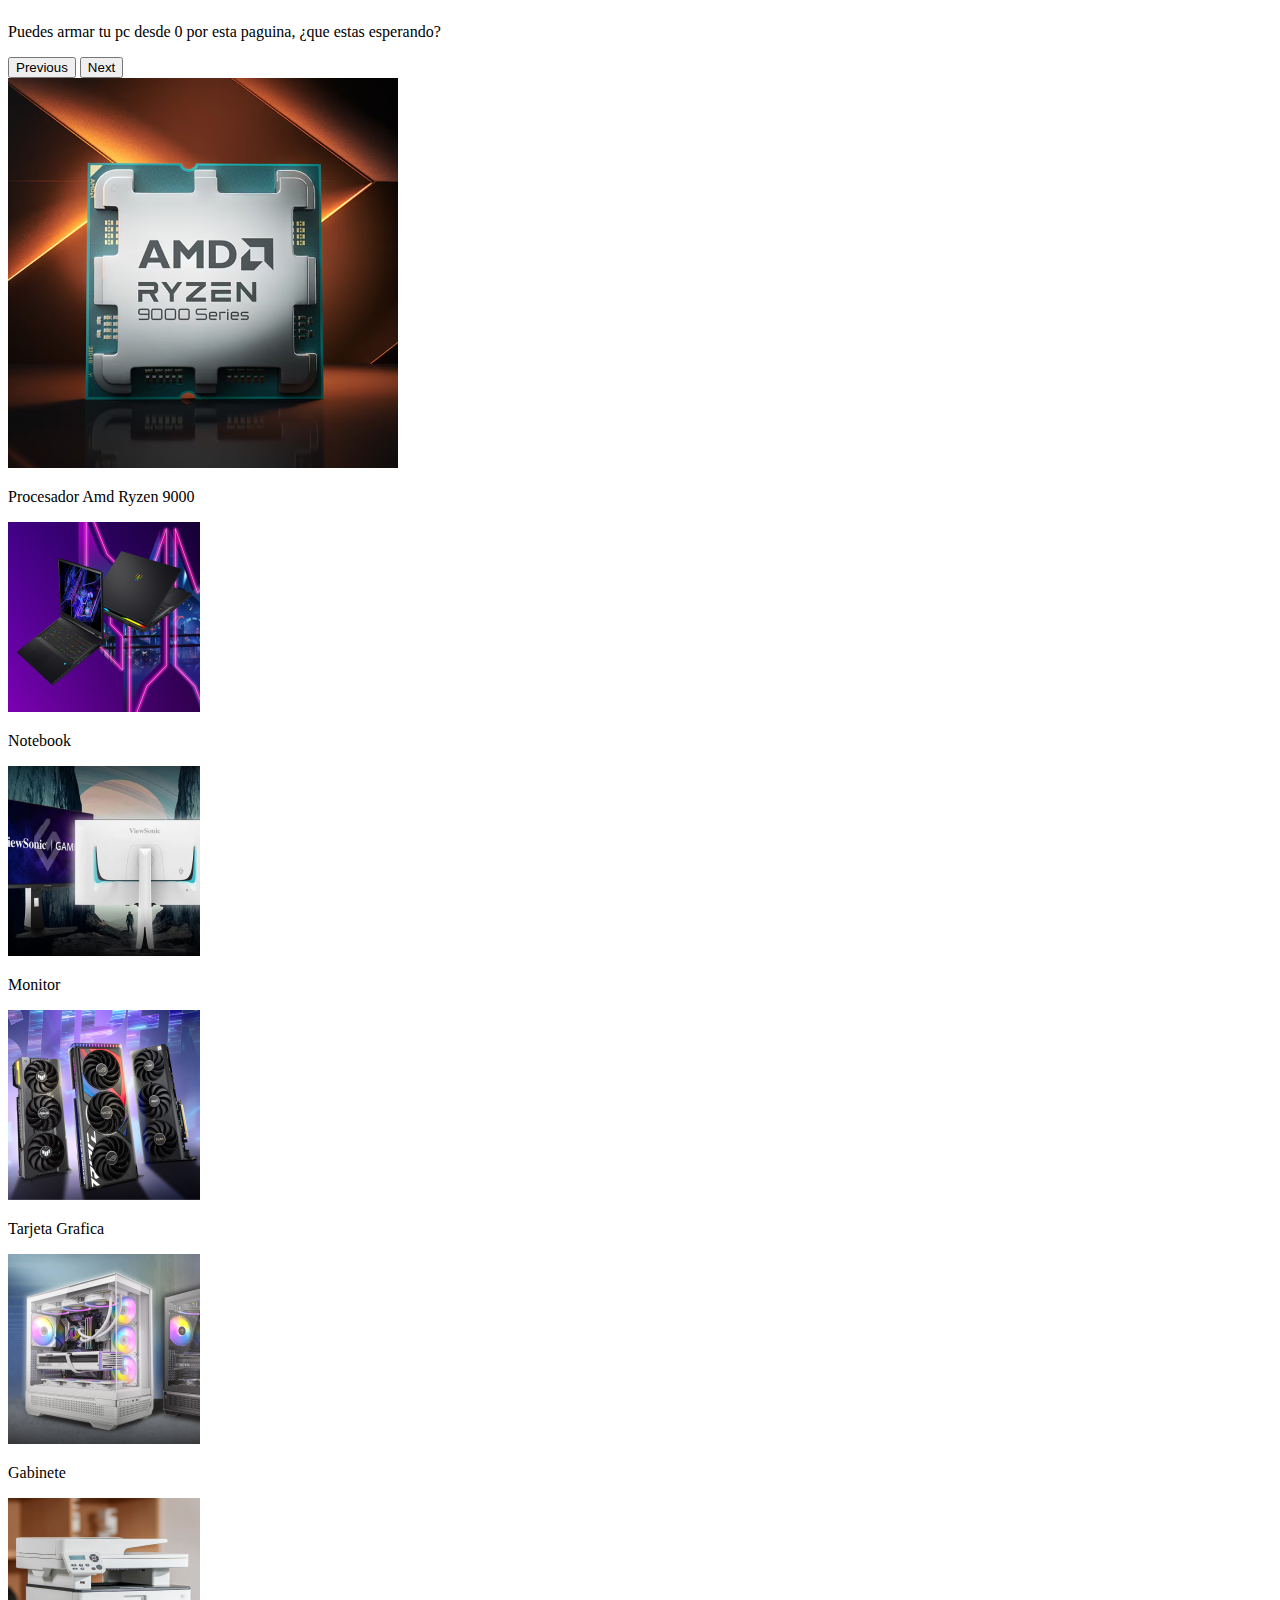
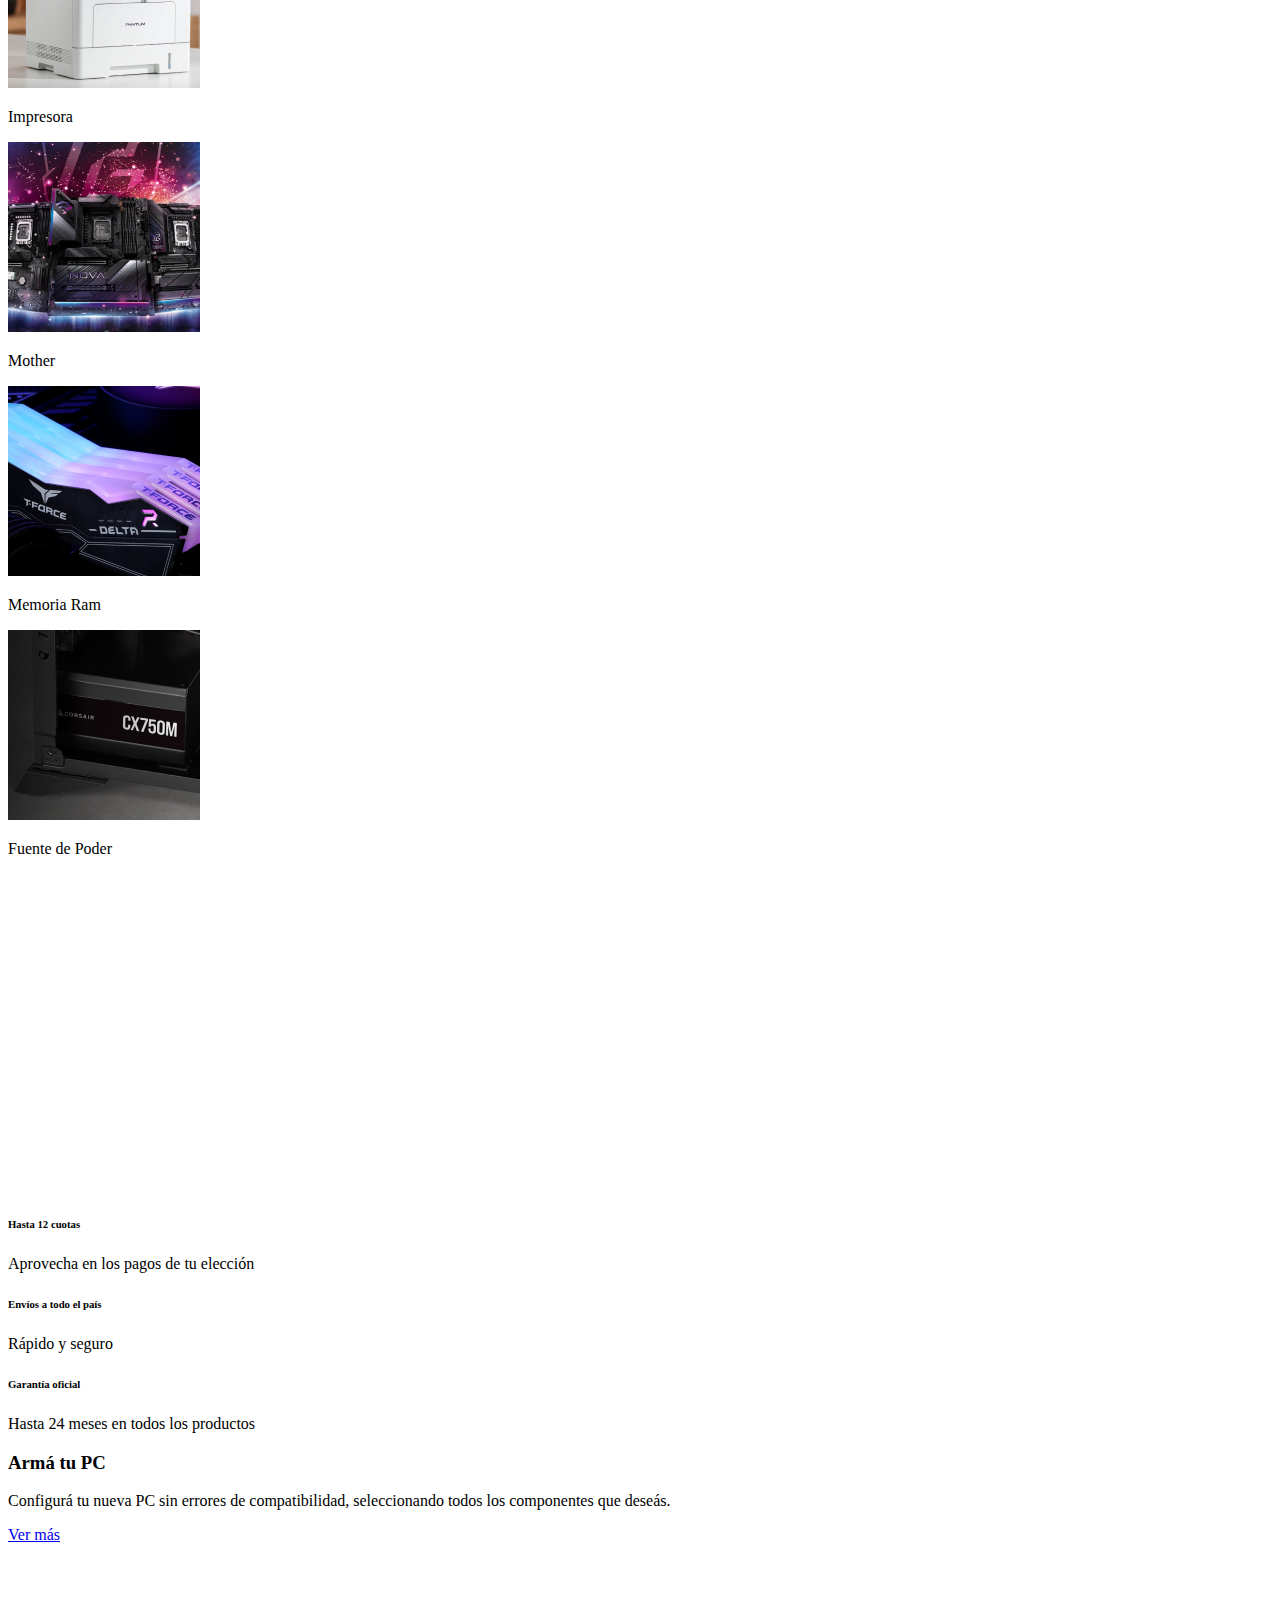
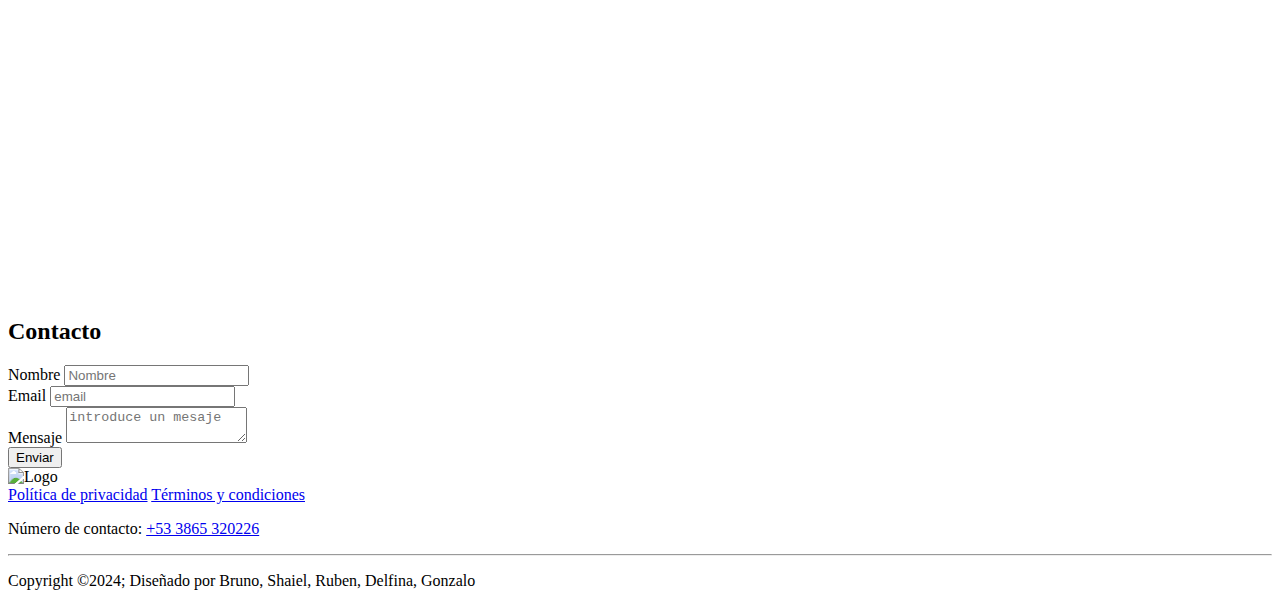
==== commit dbe00620: "Merge branch 'main' into contacto" ====
--- a/index.html
+++ b/index.html
@@ -292,7 +292,6 @@
 	<script src="https://cdn.jsdelivr.net/npm/bootstrap@5.3.3/dist/js/bootstrap.bundle.min.js"
 		integrity="sha384-YvpcrYf0tY3lHB60NNkmXc5s9fDVZLESaAA55NDzOxhy9GkcIdslK1eN7N6jIeHz"
 		crossorigin="anonymous"></script>
-=======
         <!-- SECCION HEADER - NAV´S -->
         <header class="bg-#0e0e0e contenedorHeader custom-header ">
           <nav class="navbar navbar-expand-md bg-darki contendorNavegadorUno">
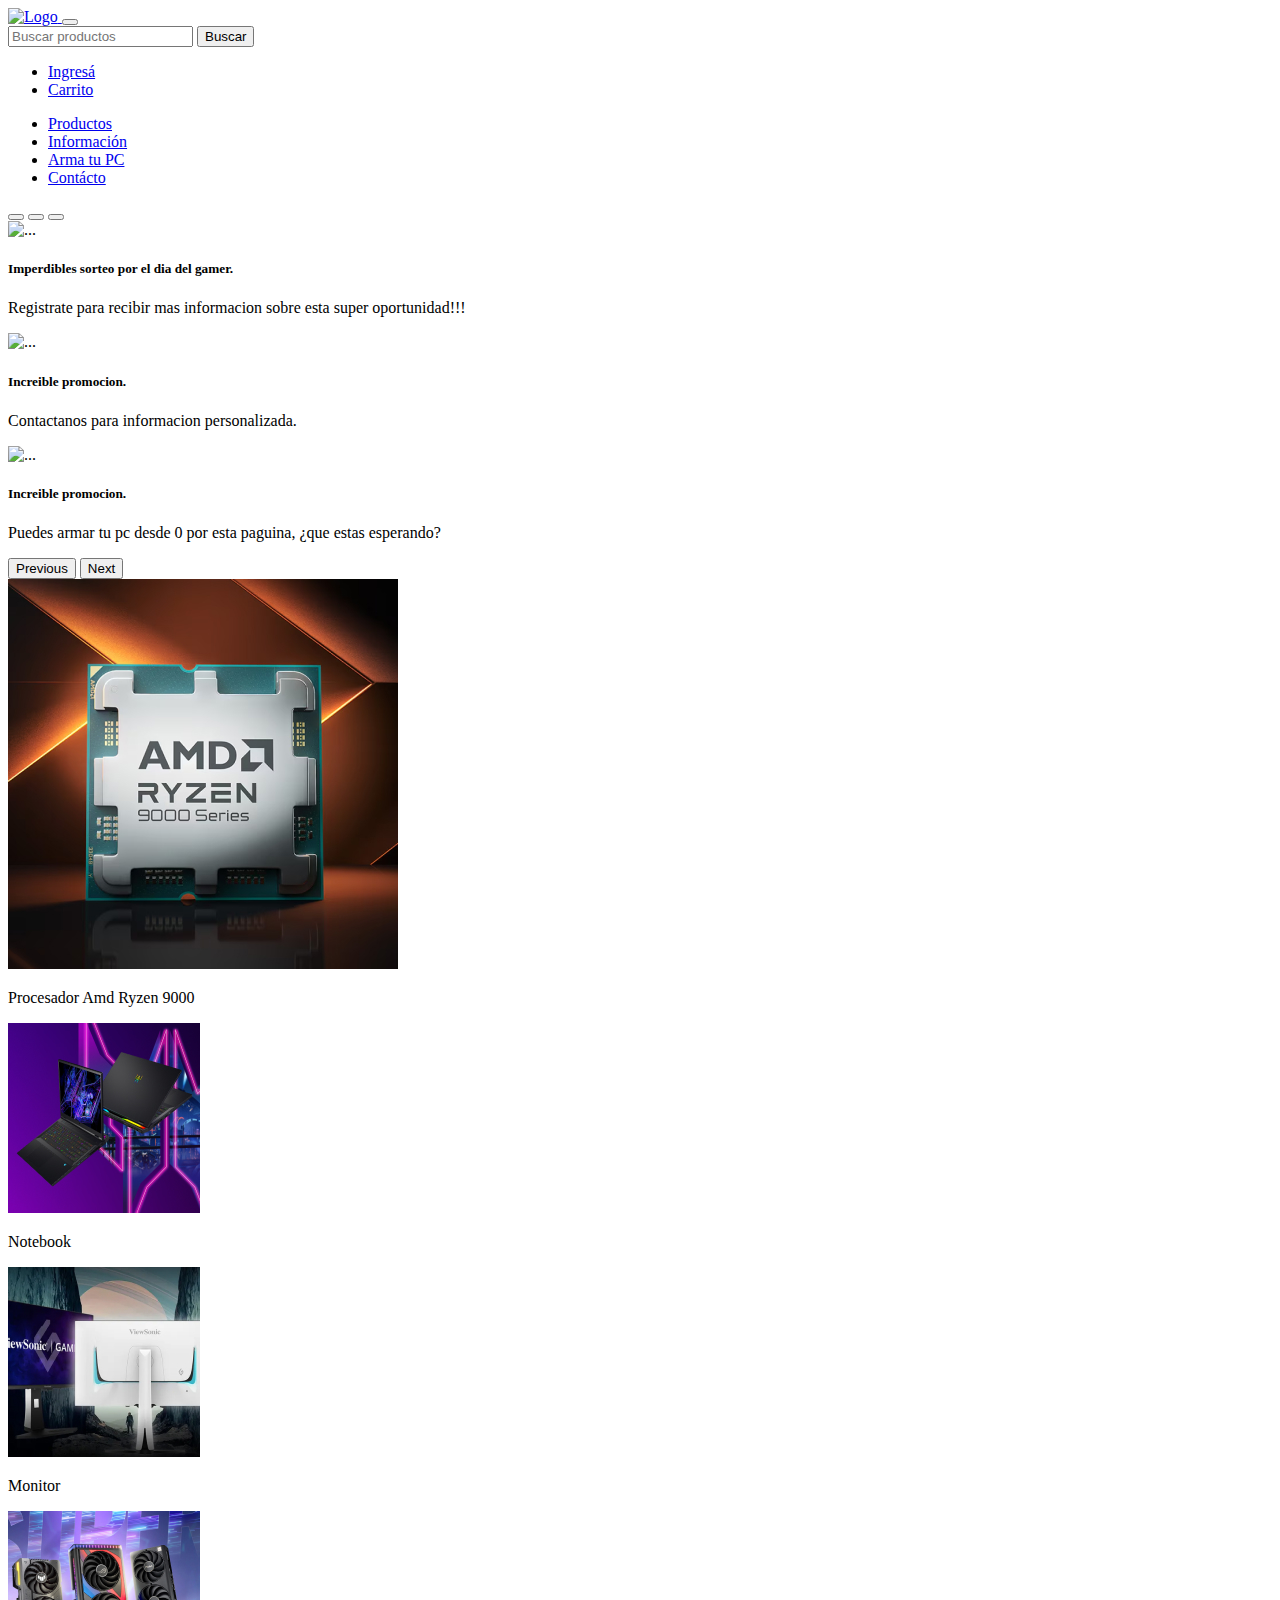
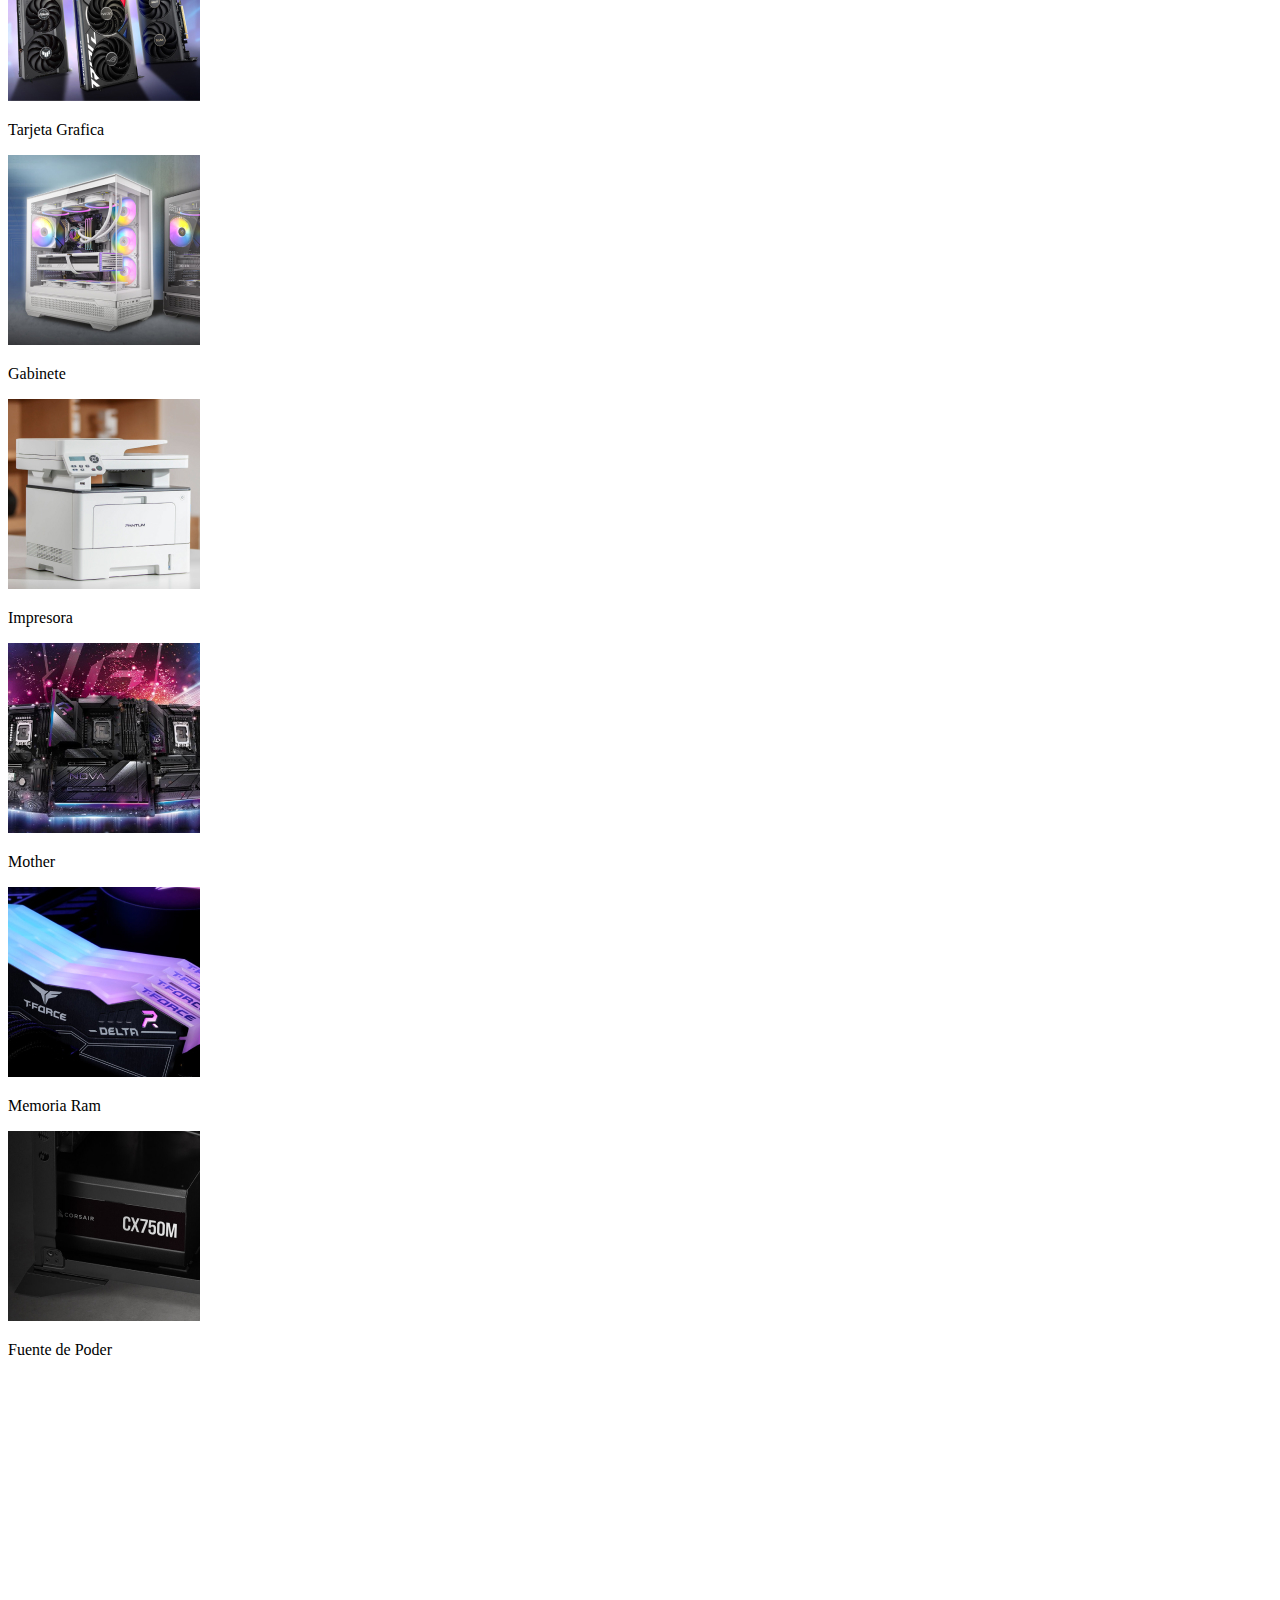
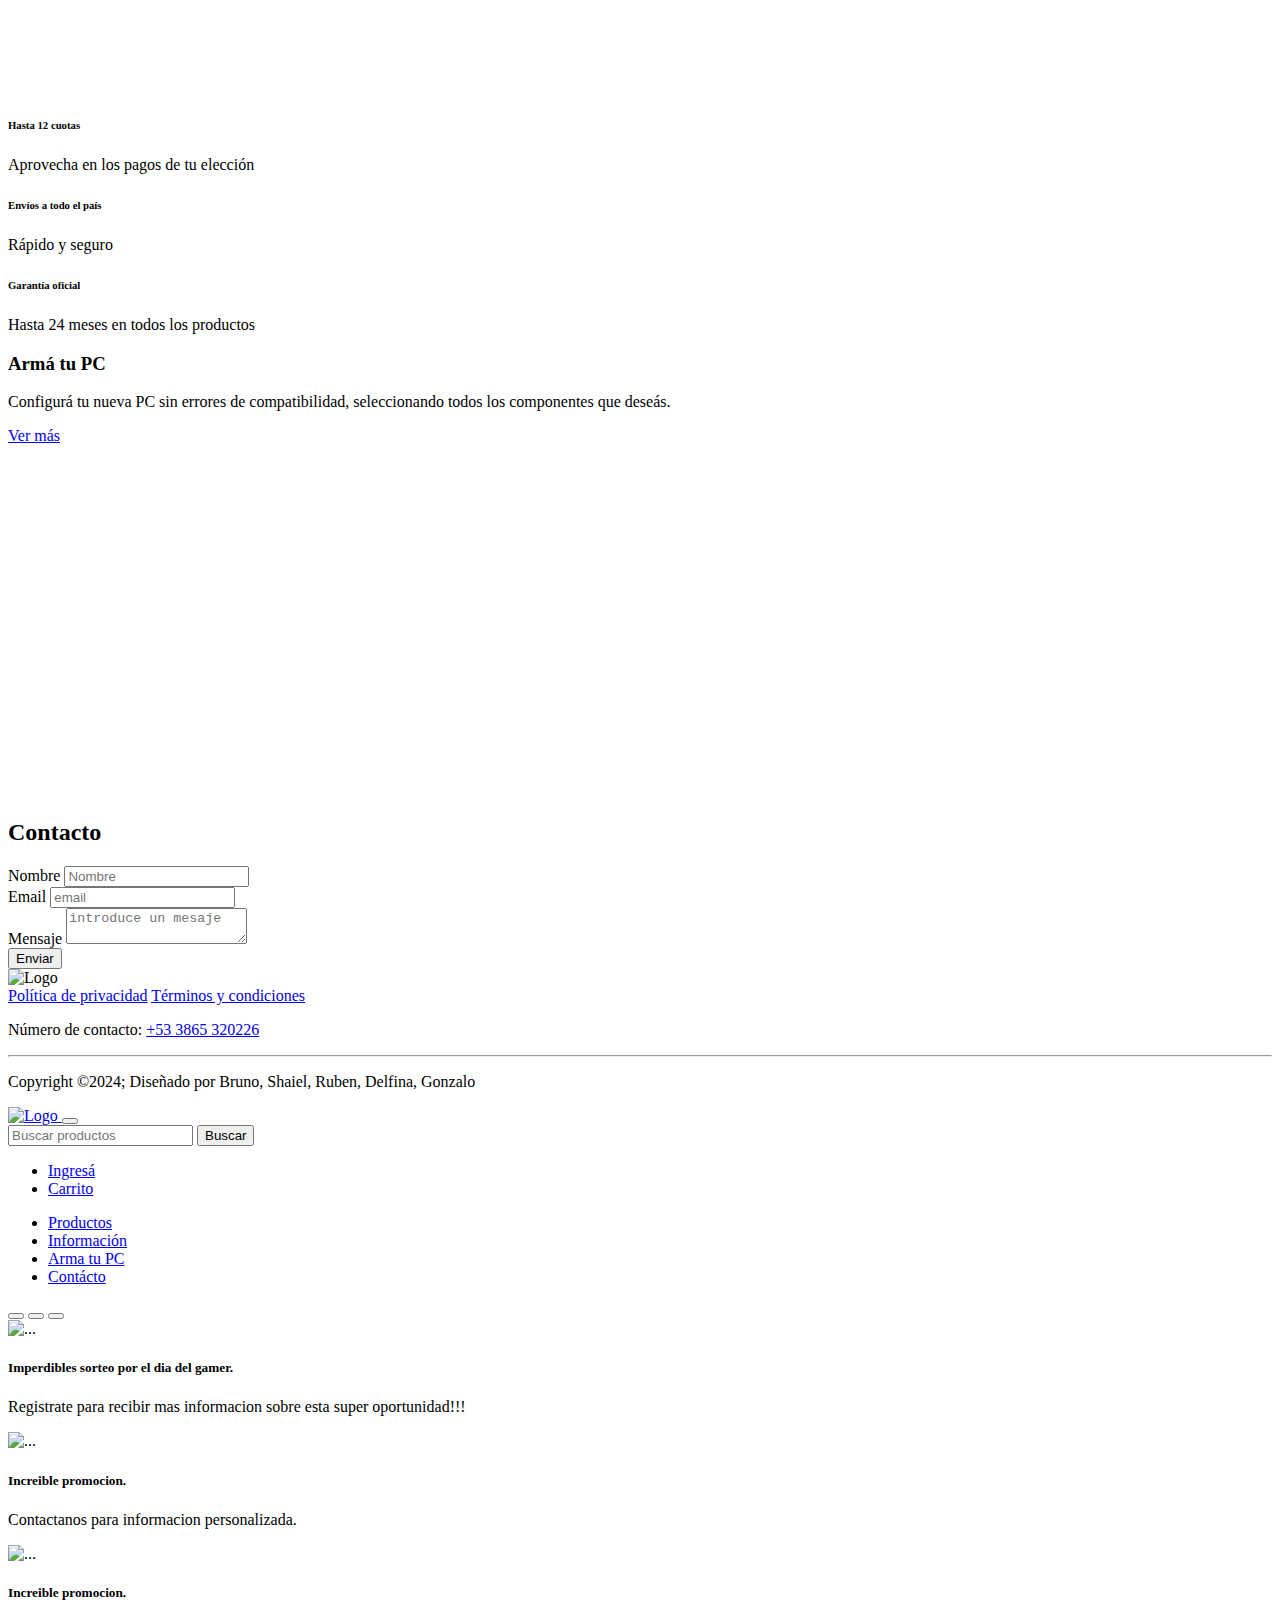
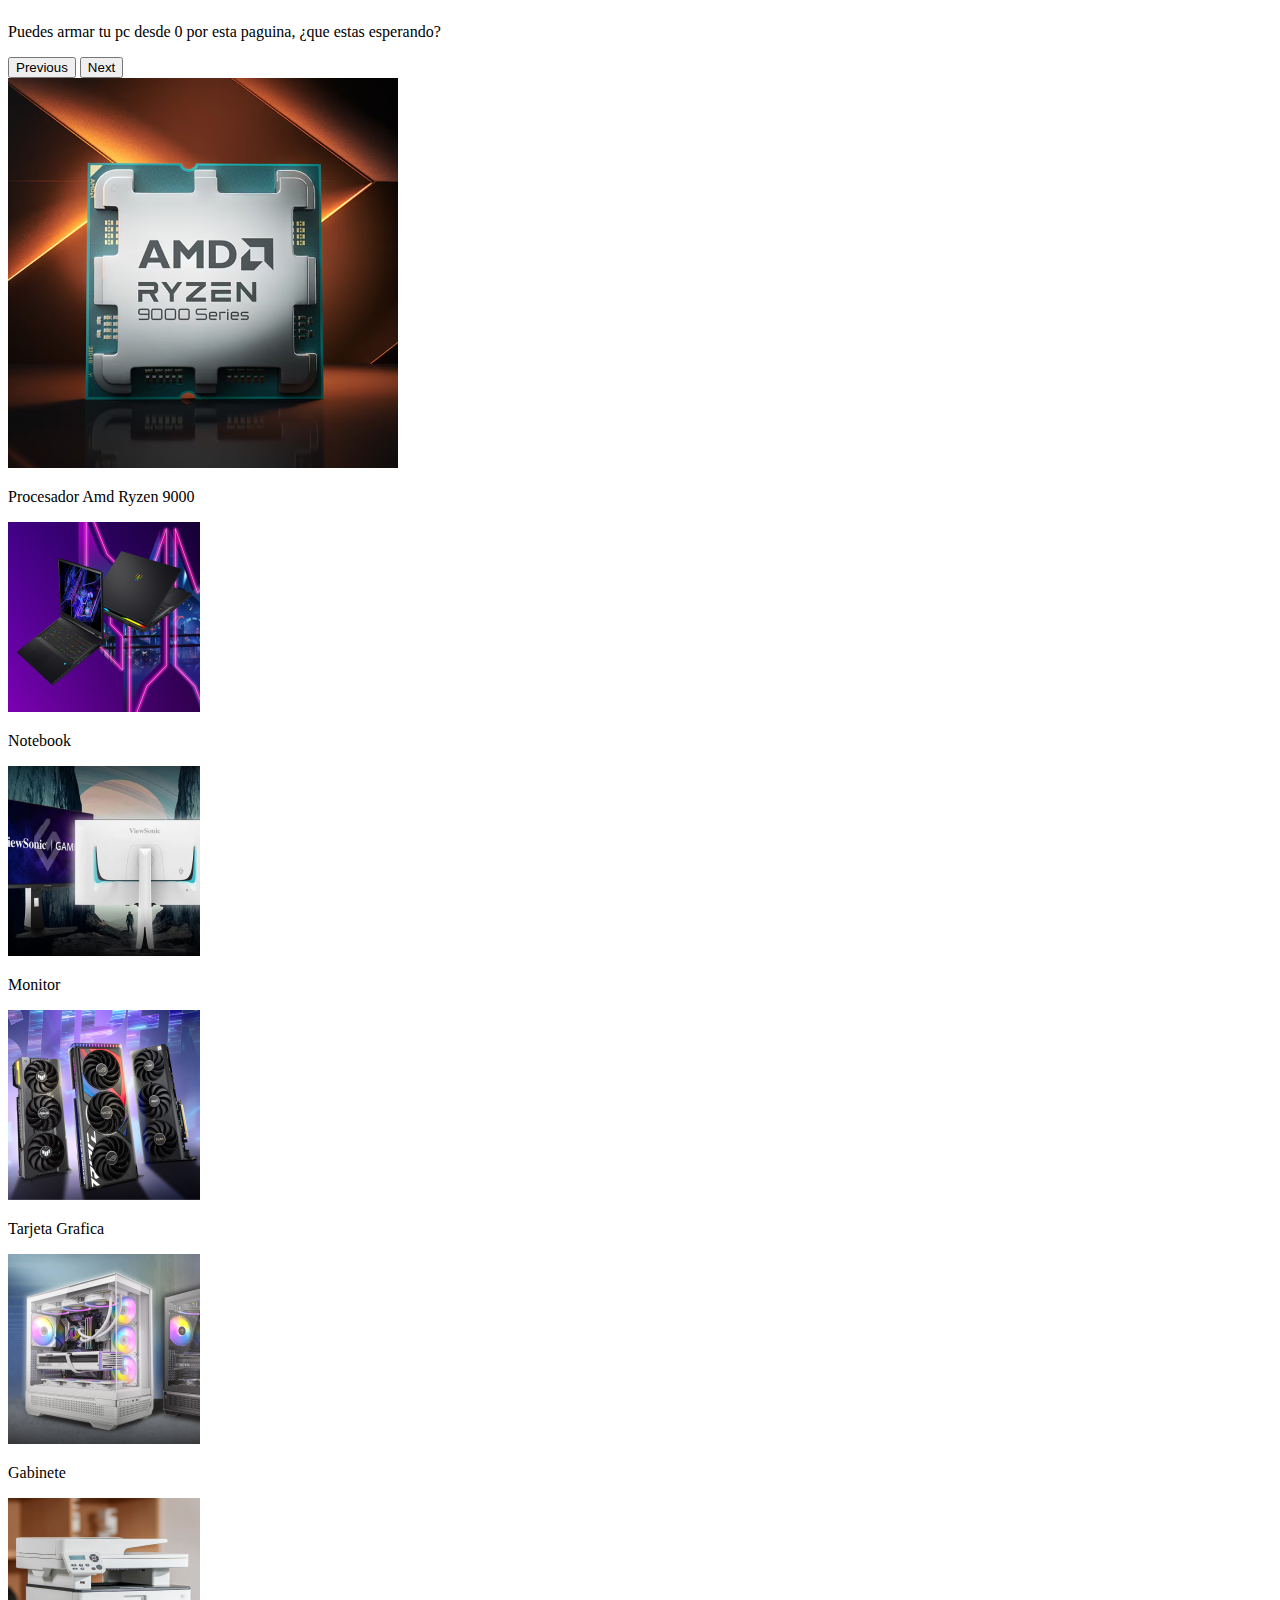
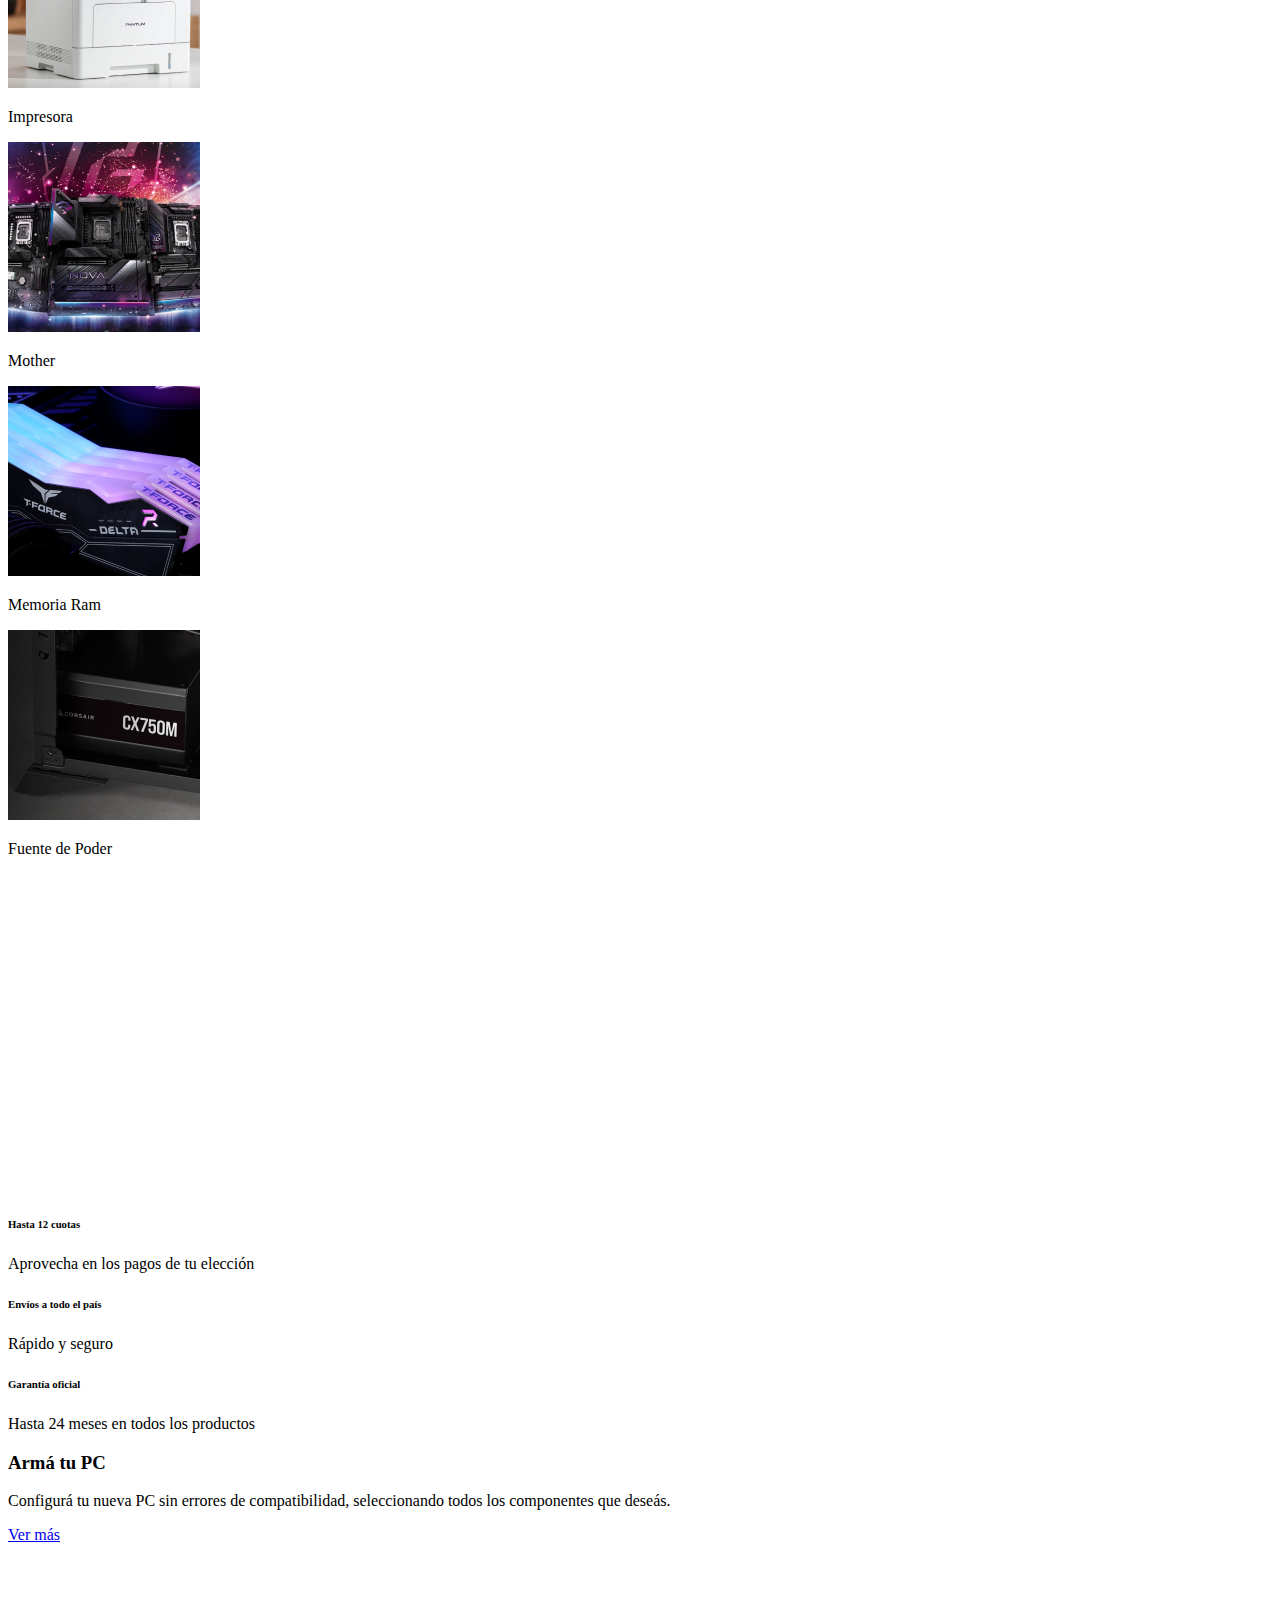
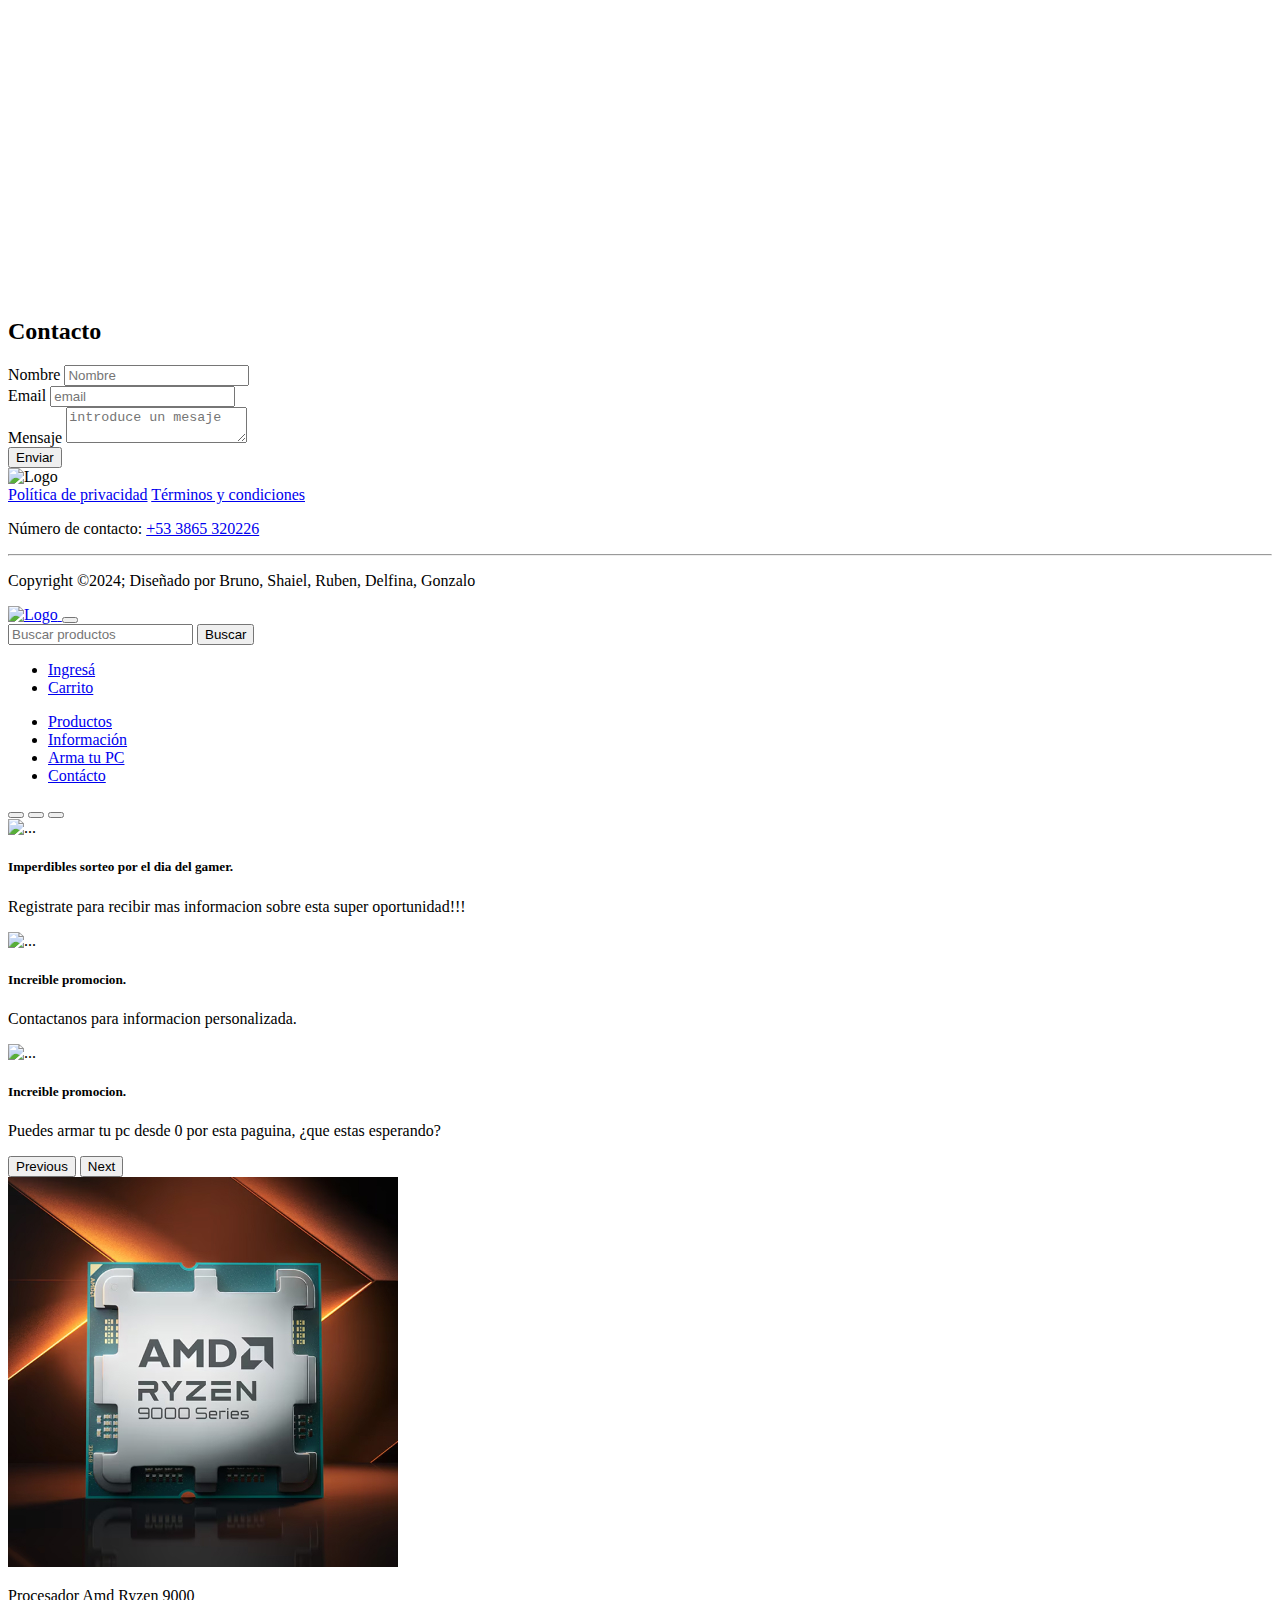
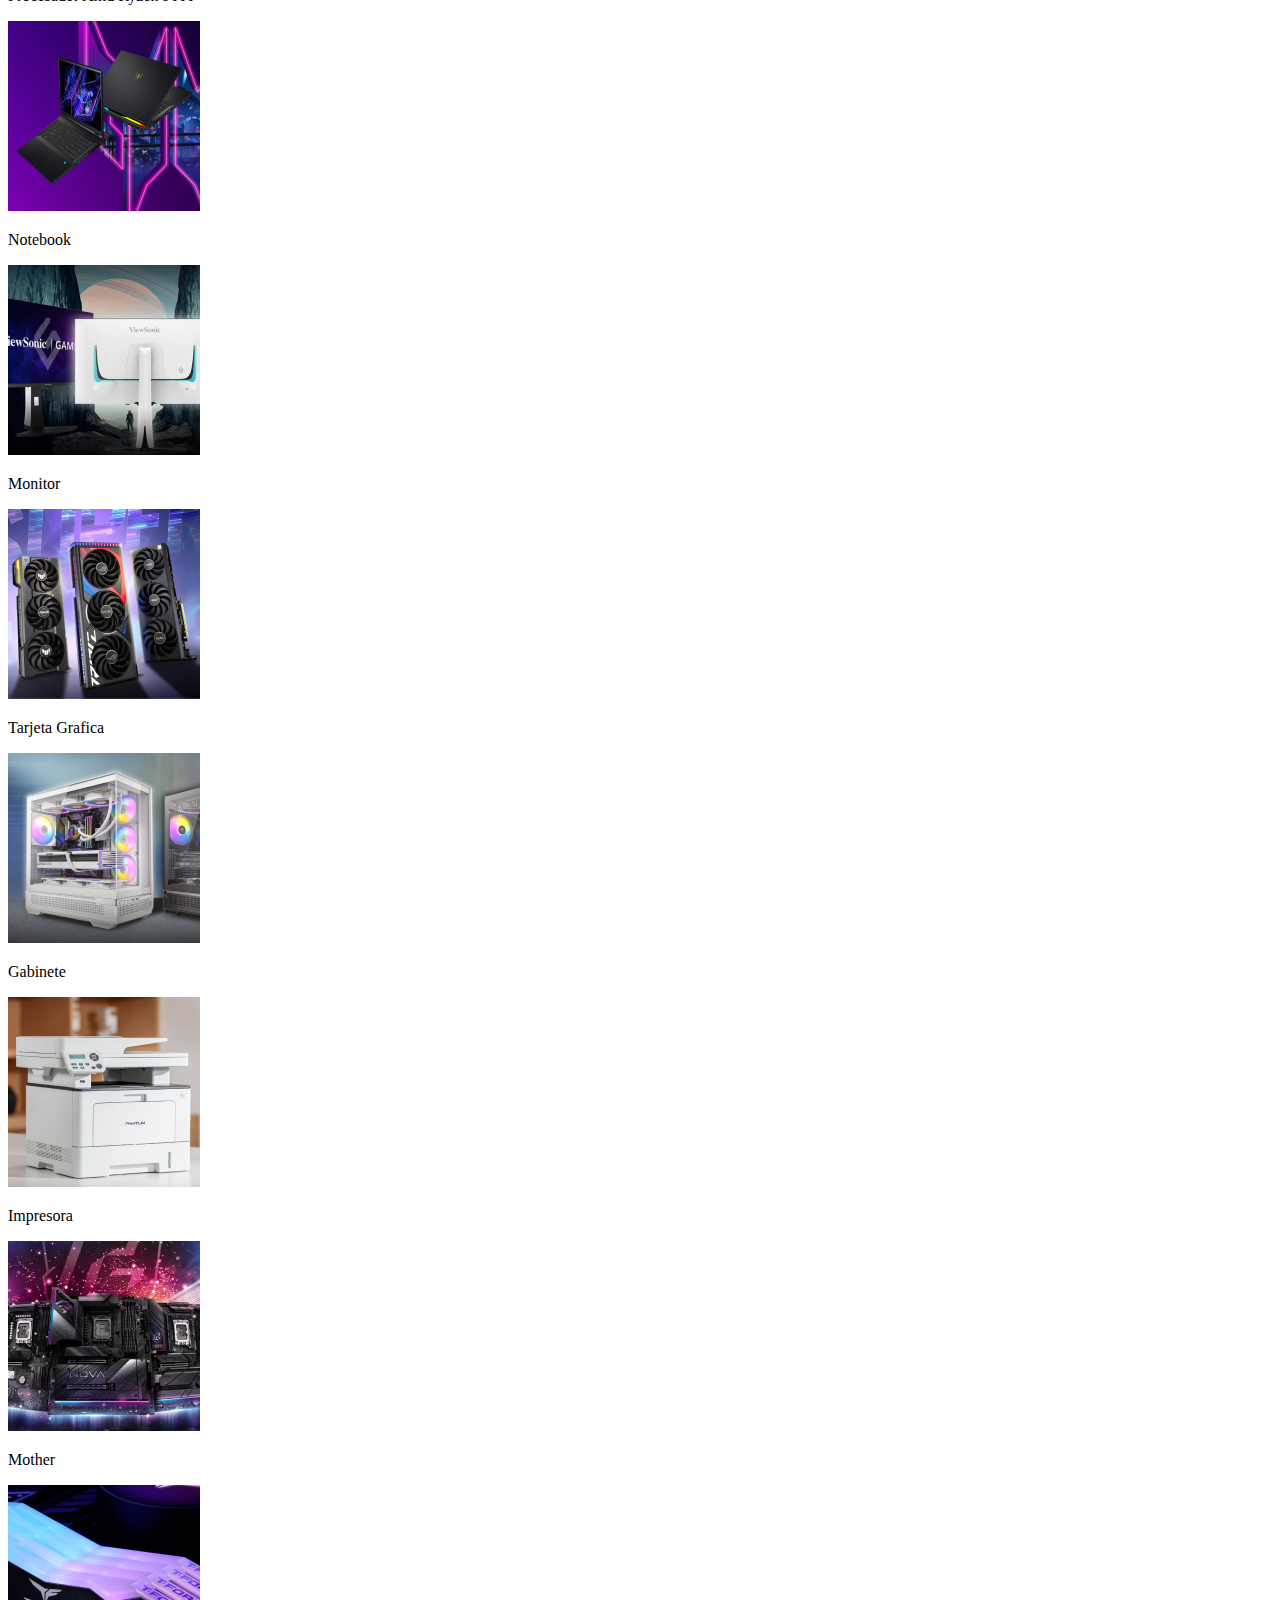
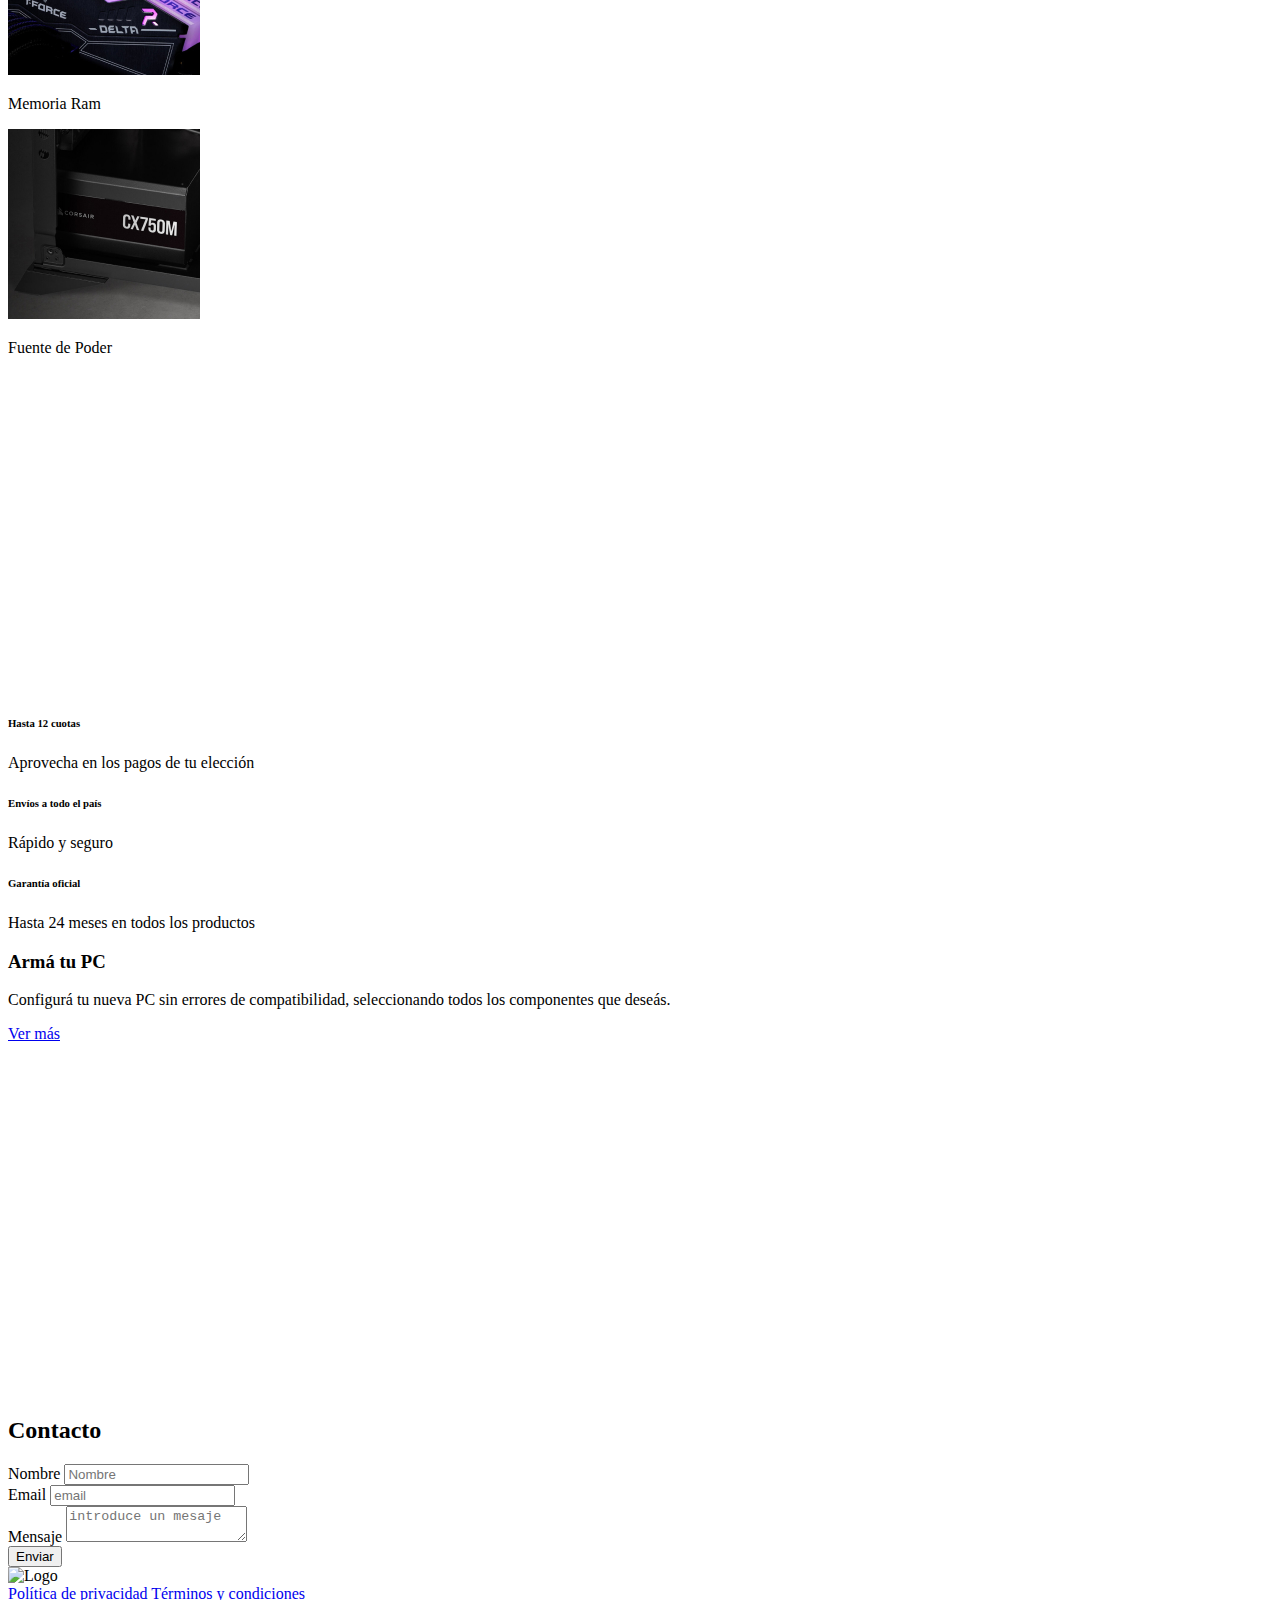
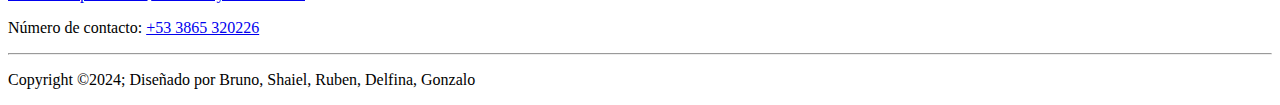
==== commit 0b6f00d3: "Merge branch 'main' into feature/principal" ====
--- a/index.html
+++ b/index.html
@@ -10,8 +10,13 @@
   </head>
   <body>
     <div class="container-fluid contendorPrincipal">
+
+        <div class="row">
+         <!-- SECCION HEADER - NAV´S -->
+
       <div class="row">
-       <!-- SECCION HEADER - NAV´S -->
+
+      <!-- SECCION HEADER - NAV´S -->
 			<header class="bg-#0e0e0e contenedorHeader custom-header ">
 				<nav class="navbar navbar-expand-md bg-darki contendorNavegadorUno">
 					<div class="container-fluid">
@@ -292,6 +297,293 @@
 	<script src="https://cdn.jsdelivr.net/npm/bootstrap@5.3.3/dist/js/bootstrap.bundle.min.js"
 		integrity="sha384-YvpcrYf0tY3lHB60NNkmXc5s9fDVZLESaAA55NDzOxhy9GkcIdslK1eN7N6jIeHz"
 		crossorigin="anonymous"></script>
+
+        <!-- SECCION HEADER - NAV´S -->
+
+       <!-- SECCION HEADER - NAV´S -->
+
+			<header class="bg-#0e0e0e contenedorHeader custom-header ">
+				<nav class="navbar navbar-expand-md bg-darki contendorNavegadorUno">
+					<div class="container-fluid">
+						<a class="col-md-4 navbar-brand" href="#">
+							<img src="https://encrypted-tbn0.gstatic.com/images?q=tbn:ANd9GcSQSahB0ojNDdULbVdcVcRGJKSZr0cDGRhEcg&s"
+								alt="Logo" class="rounded rounded-circle" width="70" />
+						</a>
+						<button class="navbar-toggler" type="button" data-bs-toggle="collapse"
+							data-bs-target="#navbarNav" aria-controls="navbarNav" aria-expanded="false"
+							aria-label="Toggle navigation">
+							<span class="navbar-toggler-icon"></span>
+						</button>
+						<div class="col-md-8 justify-content-between navbar-collapse" id="navbarNav">
+							<form class="col-md-6 d-flex align-items-center me-2" role="Buscar">
+								<input class="form-control me-2" type="search" placeholder="Buscar productos"
+									aria-label="Buscar productos" />
+								<button class="btn bg-darki" type="submit">
+									Buscar
+								</button>
+							</form>
+							<ul class="navbar-nav pe-4">
+								<div class="contendorlI d-flex">
+									<li class="nav-item">
+										<a class="nav-link" href="./paginas/ingresar.html" id="iniciarSesion">
+											<i class="bi bi-person-video"></i> Ingresá
+										</a>
+									</li>
+									<li class="nav-item">
+										<a class="nav-link" href="./paginas/carrito.html" id="carrito">
+											<i class="bi bi-cart3"></i> Carrito
+										</a>
+									</li>
+								</div>
+							</ul>
+						</div>
+					</div>
+				</nav>
+				<!-- Menú adicional visible en dispositivos móviles -->
+				<div class="contenedorUls bg-darki2">
+					<ul class="nav justify-content-center d-flex">
+						<li class="mb-20">
+							<a class="" href="./index.html">Productos</a>
+						</li>
+						<li class="mb-20">
+							<a class="" href="#informacion">Información</a>
+						</li>
+						<li class="mb-20">
+							<a class="" href="#armatupc">Arma tu PC</a>
+						</li>
+						<li class="mb-20">
+							<a class="" href="#contacto">Contácto</a>
+						</li>
+					</ul>
+				</div>
+			</header>
+			<!-- SECCION MAIN -->
+			<main class="container-fluid mt-2 mb-2 p-3 contenedorPadre">
+				<div class="row">
+					<div class="row mt-3 d-flex justify-content-center align-items-center">
+						<!-- Carrousel -->
+						<div id="carouselExampleCaptions" class="carousel slide">
+							<div class="carousel-indicators">
+							  <button type="button" data-bs-target="#carouselExampleCaptions" data-bs-slide-to="0" class="active" aria-current="true" aria-label="Slide 1"></button>
+							  <button type="button" data-bs-target="#carouselExampleCaptions" data-bs-slide-to="1" aria-label="Slide 2"></button>
+							  <button type="button" data-bs-target="#carouselExampleCaptions" data-bs-slide-to="2" aria-label="Slide 3"></button>
+							</div>
+							<div class="carousel-inner">
+							  <div class="carousel-item active">
+								<img src="https://compragamer.com/sorteogamer/assets/images/dia_del_gamer_landing_banner_desktop.jpg" class="d-block w-100" alt="..." width="1280" height="760">
+								<div class="carousel-caption d-none d-md-block">
+								  <h5>Imperdibles sorteo por el dia del gamer.</h5>
+								  <p>Registrate para recibir  mas informacion sobre esta super oportunidad!!!</p>
+								</div>
+							  </div>
+							  <div class="carousel-item">
+								<img src="https://scontent.ftuc1-2.fna.fbcdn.net/v/t39.30808-6/465609958_9157611694260888_6452301085661356713_n.jpg?stp=dst-jpg_s1080x2048&_nc_cat=110&ccb=1-7&_nc_sid=127cfc&_nc_ohc=c5xoOLLbwY8Q7kNvgG8er7-&_nc_zt=23&_nc_ht=scontent.ftuc1-2.fna&_nc_gid=A0gFmYpitwiXtQWy9StDvV6&oh=00_AYAYZf1bTnIC7Rvd9p1RCFoCiDlMQNu4ok7z3uS1RPomUw&oe=674569CB" class="d-block w-100" alt="..." width="1280" height="760">
+								<div class="carousel-caption d-none d-md-block">
+								  <h5>Increible promocion.</h5>
+								  <p>Contactanos para informacion personalizada.</p>
+								</div>
+							  </div>
+							  <div class="carousel-item">
+								<img src="https://scontent.ftuc1-1.fna.fbcdn.net/v/t39.30808-6/465680697_9158538824168175_3023120055666700158_n.jpg?stp=dst-jpg_s1080x2048&_nc_cat=101&ccb=1-7&_nc_sid=127cfc&_nc_ohc=ZR51Mjna_e4Q7kNvgGPxpra&_nc_zt=23&_nc_ht=scontent.ftuc1-1.fna&_nc_gid=ANGoJxr60fyXC-LhGO2a_7g&oh=00_AYDP6Sfa1BsY3a82n_48Yk0iJ3Ie8ArIhnqGIMsR7DoOkQ&oe=6745665D" class="d-block w-100" alt="..." width="1280" height="760">
+								<div class="carousel-caption d-none d-md-block">
+								  <h5>Increible promocion.</h5>
+								  <p>Puedes armar tu pc desde 0 por esta paguina, ¿que estas esperando? </p>
+								</div>
+							  </div>
+							</div>
+							<button class="carousel-control-prev" type="button" data-bs-target="#carouselExampleCaptions" data-bs-slide="prev">
+							  <span class="carousel-control-prev-icon" aria-hidden="true"></span>
+							  <span class="visually-hidden">Previous</span>
+							</button>
+							<button class="carousel-control-next" type="button" data-bs-target="#carouselExampleCaptions" data-bs-slide="next">
+							  <span class="carousel-control-next-icon" aria-hidden="true"></span>
+							  <span class="visually-hidden">Next</span>
+							</button>
+						  </div>
+						
+						<!-- Contenedor Productos -->
+						<div class="col-lg-7 col-xl-6 contenedor-productos">
+							<div class="tarjeta-producto-principal">
+								<img src="assets/img/card-images/Principal_2_b34fbd06-8c42-45e0-bab2-46cc528bdcd9.jpg"
+									alt="" />
+								<p class="d-none d-md-block">Procesador Amd Ryzen 9000</p>
+							</div>
+							<div class="tarjeta-producto">
+								<img src="assets/img/card-images/Secundaria_11_ba608bb4-e8e5-4bb8-8ac6-54048caa097e.jpg"
+									alt="" />
+								<p class="d-none d-md-block">Notebook</p>
+							</div>
+							<div class="tarjeta-producto">
+								<img src="assets/img/card-images/Secundaria_14_5b464f69-a717-4140-9915-5f9a86e49c67.jpg"
+									alt="" />
+								<p class="d-none d-md-block">Monitor</p>
+							</div>
+							<div class="tarjeta-producto">
+								<img src="assets/img/card-images/Secundaria_8_c03cb82a-e2fc-4fcd-b2b8-2731fdebe5b6.jpg"
+									class="rounded" alt="" />
+								<p class="d-none d-md-block">Tarjeta Grafica</p>
+							</div>
+							<div class="tarjeta-producto">
+								<img src="assets/img/card-images/Secundaria_18_c1f4ebcb-cfef-42fb-8380-238ed36713ec.jpg"
+									alt="" class="rounded" />
+								<p class="d-none d-md-block">Gabinete</p>
+							</div>
+							<div class="tarjeta-producto">
+								<img src="assets/img/card-images/Secundaria_19_69d37fe1-101f-4464-acfe-73999b915186.jpg"
+									alt="" class="rounded" />
+								<p class="d-none d-md-block">Impresora</p>
+							</div>
+							<div class="tarjeta-producto">
+								<img src="assets/img/card-images/Secundaria_6_2b00e244-bd0c-438e-9b8a-d658889fc33f.jpg"
+									alt="" class="rounded" />
+								<p class="d-none d-md-block">Mother</p>
+							</div>
+							<div class="tarjeta-producto">
+								<img src="assets/img/card-images/Secundaria_5_9b05467c-e016-411f-981a-79751019f62c.jpg"
+									alt="" class="rounded" />
+								<p class="d-none d-md-block">Memoria Ram</p>
+							</div>
+							<div class="tarjeta-producto">
+								<img src="assets/img/card-images/Secundaria_9_396a870d-1002-498d-b4b8-60a1d96dad2d.jpg"
+									alt="" class="rounded" />
+								<p class="d-none d-md-block">Fuente de Poder</p>
+							</div>
+						</div>
+						<!-- Contenedor Publicidad -->
+						<div class="col-lg-4 col-xl-4 d-flex justify-content-center align-items-center contendorPublicidad">
+							<div class="contenedor-imagen">
+								<iframe src="https://www.youtube.com/embed/FIK49iC1EwE?si=orEg9tH9WjNUXL6n" height="315" autoplay; frameborder="0" scrolling="no" allowtransparency="true" allow="encrypted-media"></iframe>
+							</div>
+						</div>
+					</div>
+				</div>
+			</main>
+			<!-- SECCION INFORMATIVA -->
+			<section id="informacion" class="container-fluid seccion-servicios py-4">
+				<!-- Contenedor principal con clase d-flex para alineación horizontal y flex-wrap para responsividad -->
+				<div class="row contenedor-servicios d-flex flex-wrap justify-content-center gap-3">
+					<!-- Servicio 1: Cuotas -->
+					<div
+						class="servicio-cuotas col-10 col-md-3 d-flex flex-column align-items-center text-center border p-3 rounded shadow-sm bg-light">
+						<div class="icono-cuotas text-primary mb-2">
+							<i class="bi bi-credit-card" style="font-size: 2rem"></i>
+						</div>
+						<h6 class="titulo-cuotas fw-bold">Hasta 12 cuotas</h6>
+						<p class="descripcion-cuotas text-muted">Aprovecha en los pagos de tu elección</p>
+					</div>
+					<!-- Servicio 2: Envíos -->
+					<div
+						class="servicio-envios col-10 col-md-3 d-flex flex-column align-items-center text-center border p-3 rounded shadow-sm bg-light">
+						<div class="icono-envios text-primary mb-2">
+							<i class="bi bi-truck" style="font-size: 2rem"></i>
+						</div>
+						<h6 class="titulo-envios fw-bold">Envíos a todo el país</h6>
+						<p class="descripcion-envios text-muted">Rápido y seguro</p>
+					</div>
+					<!-- Servicio 3: Garantía -->
+					<div
+						class="servicio-garantia col-10 col-md-3 d-flex flex-column align-items-center text-center border p-3 rounded shadow-sm bg-light">
+						<div class="icono-garantia text-primary mb-2">
+							<i class="bi bi-shield-check" style="font-size: 2rem"></i>
+						</div>
+						<h6 class="titulo-garantia fw-bold">Garantía oficial</h6>
+						<p class="descripcion-garantia text-muted">Hasta 24 meses en todos los productos</p>
+					</div>
+				</div>
+			</section>
+			<!-- SECCION CTA -->
+			<section id="armatupc" class="container-fluid bg-image rounded my-3 d-flex align-items-center px-5">
+				<div class="row contendorRow d-flex align-items-center">
+					<div class="col-10 col-md-8 bg-darki text-white rounded-end p-2 p-md-4">
+						<div>
+							<h3 class="fw-bold mb-3">Armá tu PC</h3>
+							<p class="mb-3">Configurá tu nueva PC sin errores de compatibilidad, seleccionando todos los
+								componentes
+								que deseás.</p>
+							<a href="#" class="btn btn-danger px-3 py-2 text-uppercase">Ver más</a>
+						</div>
+					</div>
+				</div>
+			</section>
+			<!-- SECCION MAPS + CONTACT -->
+			<div id="contacto" class="container my-4 mt-3">
+				<div class="row">
+					<div class="mapa col-md-6 d-flex justify-content-center align-items-center">
+						<div class="caja-ifreme p-3 d-flex justify-content-center align-items-center">
+							<iframe class="img-fuid border border-secondary sm p-3 mb-5 rounded"
+								src="https://www.google.com/maps/embed?pb=!1m18!1m12!1m3!1d210177.03323497504!2d-58.68643283843991!3d-34.60375326833874!2m3!1f0!2f0!3f0!3m2!1i1024!2i768!4f13.1!3m3!1m2!1s0x4aa9f0a6da5edb%3A0x11bead4e234e558b!2sObelisco!5e0!3m2!1ses-419!2sar!4v1731688781790!5m2!1ses-419!2sar"
+								width="600" height="350" style="border: 0" allowfullscreen="" loading="lazy"
+								referrerpolicy="no-referrer-when-downgrade"></iframe>
+						</div>
+					</div>
+					<div class="formulario col-md-4 p-2 text-primary">
+						<section id="contacto" class="seccion">
+							<div class="container">
+								<h2 class="text-star text-center">Contacto</h2>
+								<form>
+									<div class="mb-3">
+										<label for="nombre" class="form-label">Nombre</label>
+										<input type="text" class="form-control" placeholder="Nombre" />
+									</div>
+									<div class="mb-3">
+										<label for="email" class="form-label">Email</label>
+										<input type="email" class="form-control" placeholder="email" />
+									</div>
+									<div class="mb-3">
+										<label for="mensaje" class="form-label">Mensaje</label>
+										<textarea class="form-control" placeholder="introduce un mesaje "></textarea>
+									</div>
+									<button type="submit" class="btn btn-primary">Enviar</button>
+								</form>
+							</div>
+						</section>
+					</div>
+				</div>
+			</div>
+			<!-- SECCION FOOTER -->
+			<footer class="py-4">
+				<div class="row d-flex flex-column justify-content-center align-items-center text-center">
+					<div class="logo mb-3">
+						<img src="https://scontent.ftuc1-1.fna.fbcdn.net/v/t39.30808-6/462655853_962638735670494_6516497850488536180_n.jpg?_nc_cat=107&ccb=1-7&_nc_sid=cc71e4&_nc_ohc=ddoccxMbJJYQ7kNvgHxvIBq&_nc_zt=23&_nc_ht=scontent.ftuc1-1.fna&_nc_gid=AZK0ehwZYNPiaY61hSQ3gfr&oh=00_AYDVVCv3RpR6tLjMTvSRdh9HXngBhSOdpwLlvf6XRieXGw&oe=67458C2E" alt="Logo" class="img-fluid" width="500" />
+					</div>
+					<div class="social-icons d-flex justify-content-center gap-3 mb-4">
+						<a href="#" class="text-white rounded-circle p-2">
+							<i class="bi bi-facebook"></i>
+						</a>
+						<a href="#" class="text-white rounded-circle p-2">
+							<i class="bi bi-twitter"></i>
+						</a>
+						<a href="#" class="text-white rounded-circle p-2">
+							<i class="bi bi-instagram"></i>
+						</a>
+						<a href="#" class="text-white rounded-circle p-2">
+							<i class="bi bi-linkedin"></i>
+						</a>
+					</div>
+					<div class="row w-100 d-flex justify-content-center">
+						<div class="col-10 col-md-4 mb-3">
+							<a href="#" class="text-white d-block">Política de privacidad</a>
+							<a href="#" class="text-white d-block">Términos y condiciones</a>
+						</div>
+						<div class="col-10 col-md-4 mb-3 contact-info">
+							<p class="text-white">
+								Número de contacto:
+								<a href="tel:+123456789" class="text-white">+53 3865 320226 </a>
+							</p>
+						</div>
+					</div>
+					<hr class="my-4" />
+					<p class="copyright mt-3">Copyright &copy;2024; Diseñado por <span class="Designer">Bruno, Shaiel, Ruben, Delfina, Gonzalo</span></p>
+				</div>
+			</footer>
+		</div>
+	</div>
+
+	<script src="https://cdn.jsdelivr.net/npm/bootstrap@5.3.3/dist/js/bootstrap.bundle.min.js"
+		integrity="sha384-YvpcrYf0tY3lHB60NNkmXc5s9fDVZLESaAA55NDzOxhy9GkcIdslK1eN7N6jIeHz"
+		crossorigin="anonymous"></script>
+
+
         <!-- SECCION HEADER - NAV´S -->
         <header class="bg-#0e0e0e contenedorHeader custom-header ">
           <nav class="navbar navbar-expand-md bg-darki contendorNavegadorUno">
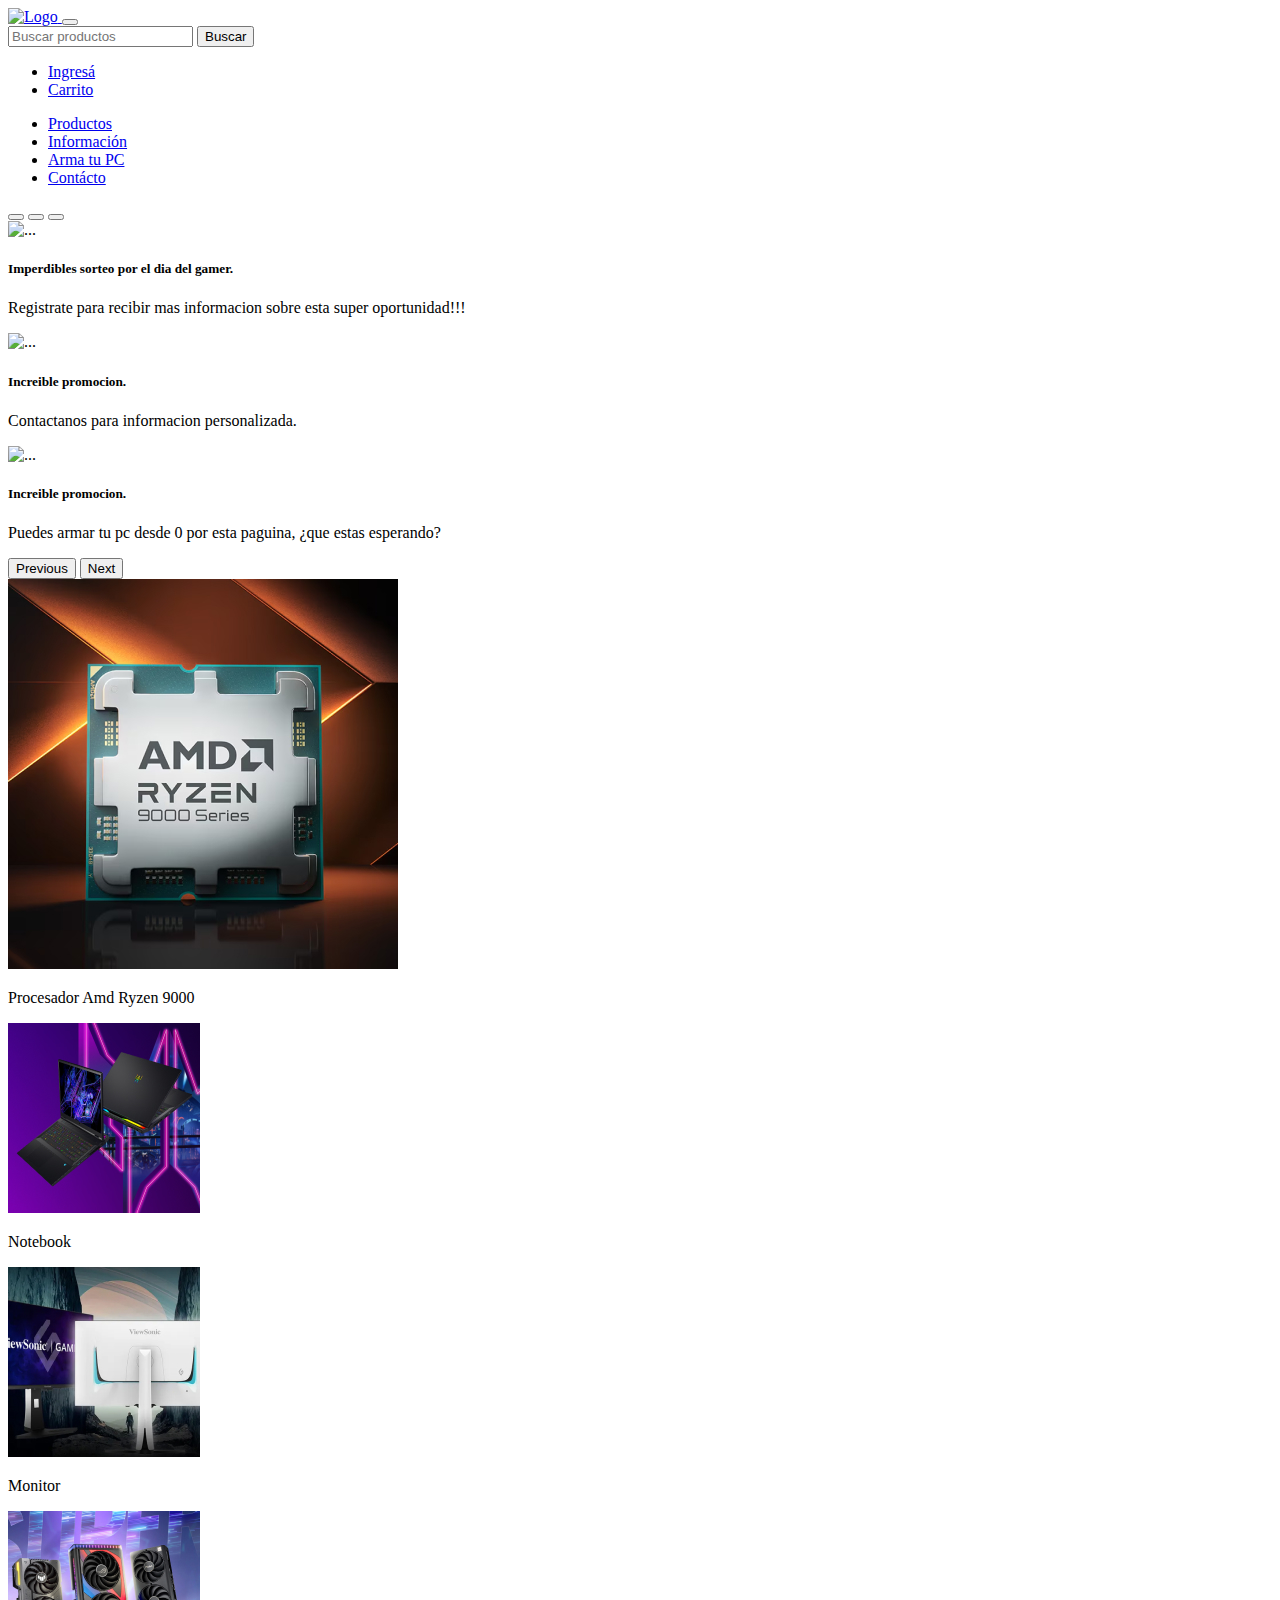
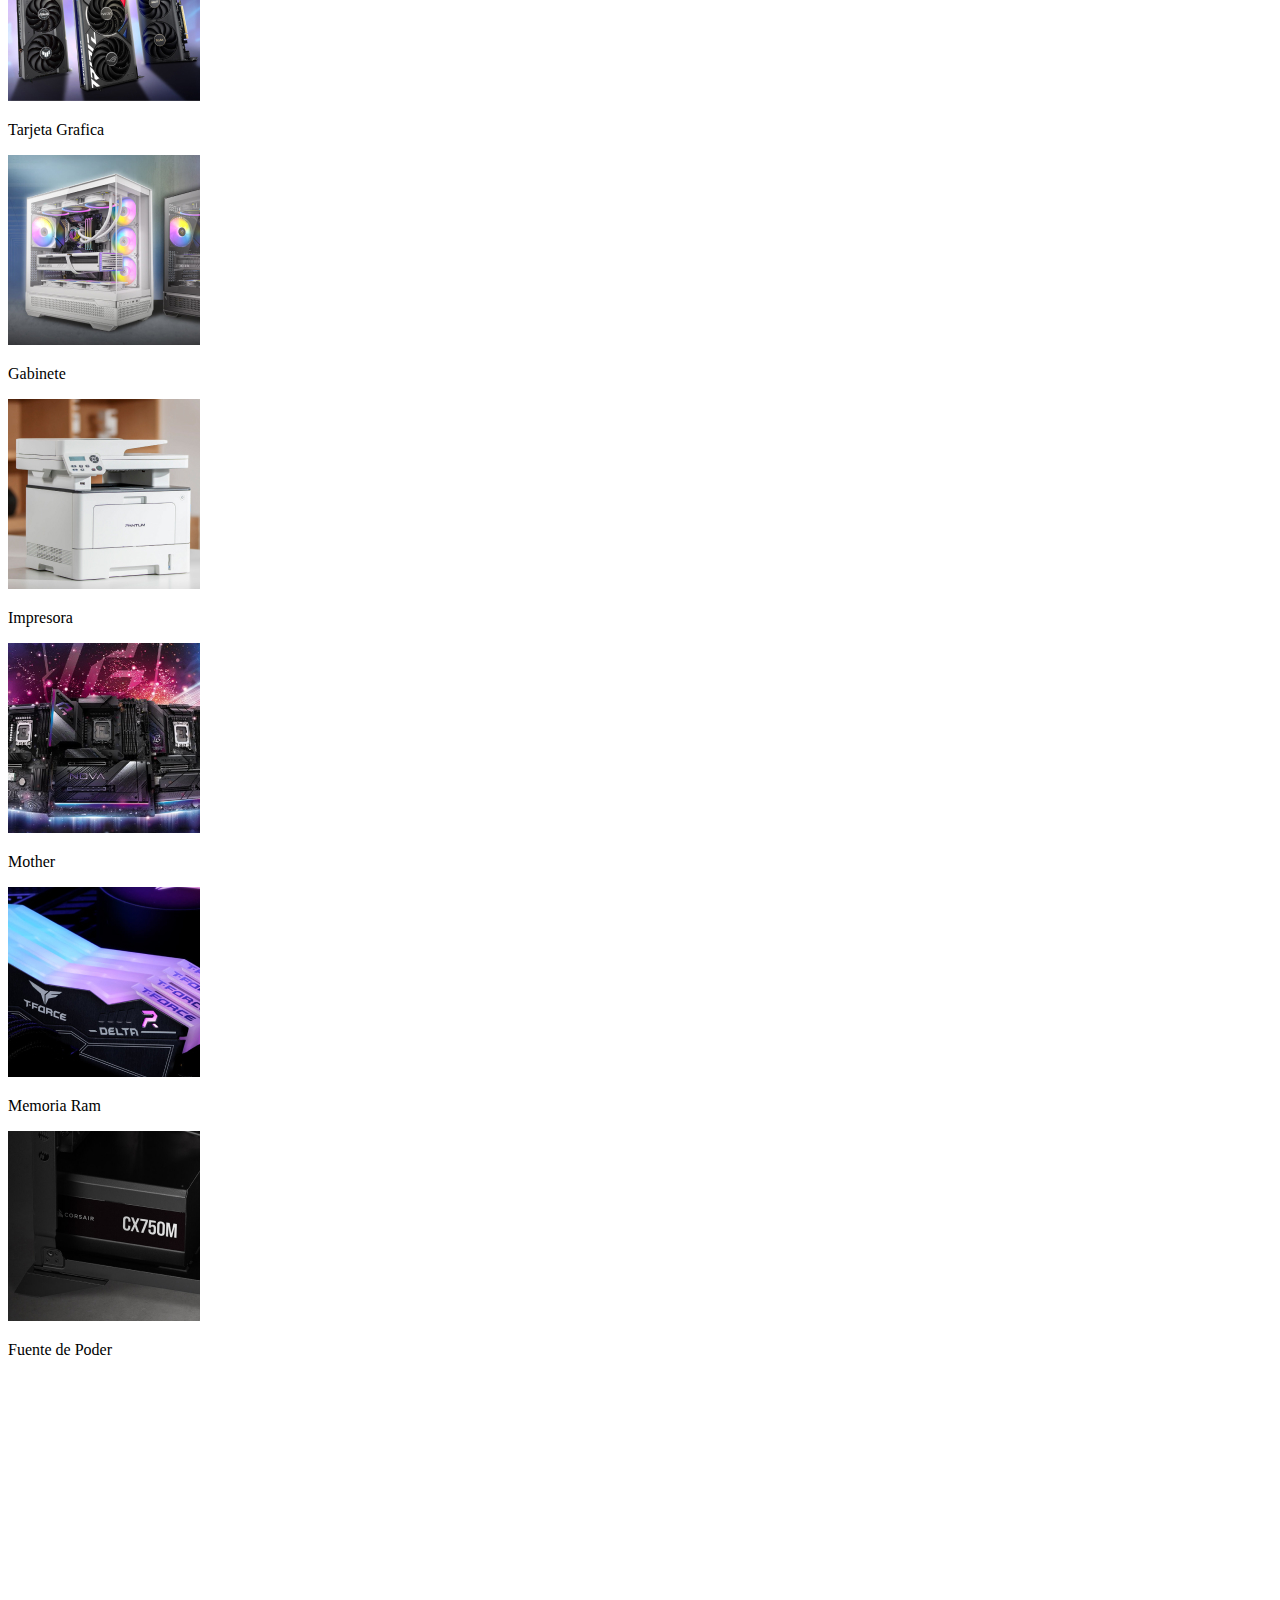
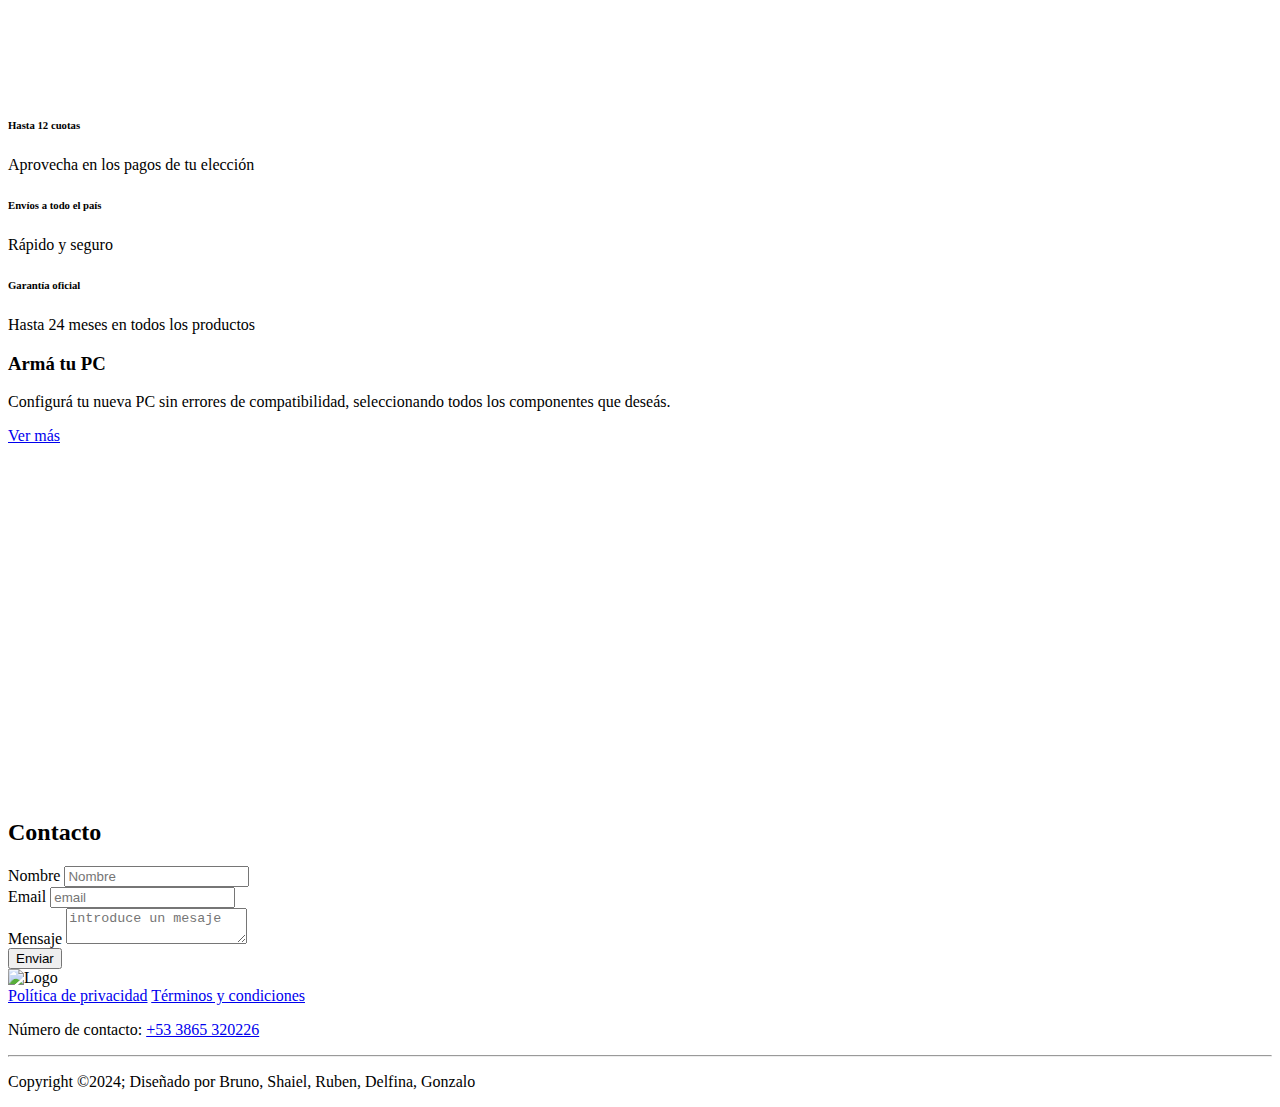
==== commit b8a5e0cd: "Update index.html" ====
--- a/index.html
+++ b/index.html
@@ -12,10 +12,6 @@
     <div class="container-fluid contendorPrincipal">
 
         <div class="row">
-         <!-- SECCION HEADER - NAV´S -->
-
-      <div class="row">
-
       <!-- SECCION HEADER - NAV´S -->
 			<header class="bg-#0e0e0e contenedorHeader custom-header ">
 				<nav class="navbar navbar-expand-md bg-darki contendorNavegadorUno">
@@ -293,576 +289,9 @@
 			</footer>
 		</div>
 	</div>
-
-	<script src="https://cdn.jsdelivr.net/npm/bootstrap@5.3.3/dist/js/bootstrap.bundle.min.js"
-		integrity="sha384-YvpcrYf0tY3lHB60NNkmXc5s9fDVZLESaAA55NDzOxhy9GkcIdslK1eN7N6jIeHz"
-		crossorigin="anonymous"></script>
-
-        <!-- SECCION HEADER - NAV´S -->
-
-       <!-- SECCION HEADER - NAV´S -->
-
-			<header class="bg-#0e0e0e contenedorHeader custom-header ">
-				<nav class="navbar navbar-expand-md bg-darki contendorNavegadorUno">
-					<div class="container-fluid">
-						<a class="col-md-4 navbar-brand" href="#">
-							<img src="https://encrypted-tbn0.gstatic.com/images?q=tbn:ANd9GcSQSahB0ojNDdULbVdcVcRGJKSZr0cDGRhEcg&s"
-								alt="Logo" class="rounded rounded-circle" width="70" />
-						</a>
-						<button class="navbar-toggler" type="button" data-bs-toggle="collapse"
-							data-bs-target="#navbarNav" aria-controls="navbarNav" aria-expanded="false"
-							aria-label="Toggle navigation">
-							<span class="navbar-toggler-icon"></span>
-						</button>
-						<div class="col-md-8 justify-content-between navbar-collapse" id="navbarNav">
-							<form class="col-md-6 d-flex align-items-center me-2" role="Buscar">
-								<input class="form-control me-2" type="search" placeholder="Buscar productos"
-									aria-label="Buscar productos" />
-								<button class="btn bg-darki" type="submit">
-									Buscar
-								</button>
-							</form>
-							<ul class="navbar-nav pe-4">
-								<div class="contendorlI d-flex">
-									<li class="nav-item">
-										<a class="nav-link" href="./paginas/ingresar.html" id="iniciarSesion">
-											<i class="bi bi-person-video"></i> Ingresá
-										</a>
-									</li>
-									<li class="nav-item">
-										<a class="nav-link" href="./paginas/carrito.html" id="carrito">
-											<i class="bi bi-cart3"></i> Carrito
-										</a>
-									</li>
-								</div>
-							</ul>
-						</div>
-					</div>
-				</nav>
-				<!-- Menú adicional visible en dispositivos móviles -->
-				<div class="contenedorUls bg-darki2">
-					<ul class="nav justify-content-center d-flex">
-						<li class="mb-20">
-							<a class="" href="./index.html">Productos</a>
-						</li>
-						<li class="mb-20">
-							<a class="" href="#informacion">Información</a>
-						</li>
-						<li class="mb-20">
-							<a class="" href="#armatupc">Arma tu PC</a>
-						</li>
-						<li class="mb-20">
-							<a class="" href="#contacto">Contácto</a>
-						</li>
-					</ul>
-				</div>
-			</header>
-			<!-- SECCION MAIN -->
-			<main class="container-fluid mt-2 mb-2 p-3 contenedorPadre">
-				<div class="row">
-					<div class="row mt-3 d-flex justify-content-center align-items-center">
-						<!-- Carrousel -->
-						<div id="carouselExampleCaptions" class="carousel slide">
-							<div class="carousel-indicators">
-							  <button type="button" data-bs-target="#carouselExampleCaptions" data-bs-slide-to="0" class="active" aria-current="true" aria-label="Slide 1"></button>
-							  <button type="button" data-bs-target="#carouselExampleCaptions" data-bs-slide-to="1" aria-label="Slide 2"></button>
-							  <button type="button" data-bs-target="#carouselExampleCaptions" data-bs-slide-to="2" aria-label="Slide 3"></button>
-							</div>
-							<div class="carousel-inner">
-							  <div class="carousel-item active">
-								<img src="https://compragamer.com/sorteogamer/assets/images/dia_del_gamer_landing_banner_desktop.jpg" class="d-block w-100" alt="..." width="1280" height="760">
-								<div class="carousel-caption d-none d-md-block">
-								  <h5>Imperdibles sorteo por el dia del gamer.</h5>
-								  <p>Registrate para recibir  mas informacion sobre esta super oportunidad!!!</p>
-								</div>
-							  </div>
-							  <div class="carousel-item">
-								<img src="https://scontent.ftuc1-2.fna.fbcdn.net/v/t39.30808-6/465609958_9157611694260888_6452301085661356713_n.jpg?stp=dst-jpg_s1080x2048&_nc_cat=110&ccb=1-7&_nc_sid=127cfc&_nc_ohc=c5xoOLLbwY8Q7kNvgG8er7-&_nc_zt=23&_nc_ht=scontent.ftuc1-2.fna&_nc_gid=A0gFmYpitwiXtQWy9StDvV6&oh=00_AYAYZf1bTnIC7Rvd9p1RCFoCiDlMQNu4ok7z3uS1RPomUw&oe=674569CB" class="d-block w-100" alt="..." width="1280" height="760">
-								<div class="carousel-caption d-none d-md-block">
-								  <h5>Increible promocion.</h5>
-								  <p>Contactanos para informacion personalizada.</p>
-								</div>
-							  </div>
-							  <div class="carousel-item">
-								<img src="https://scontent.ftuc1-1.fna.fbcdn.net/v/t39.30808-6/465680697_9158538824168175_3023120055666700158_n.jpg?stp=dst-jpg_s1080x2048&_nc_cat=101&ccb=1-7&_nc_sid=127cfc&_nc_ohc=ZR51Mjna_e4Q7kNvgGPxpra&_nc_zt=23&_nc_ht=scontent.ftuc1-1.fna&_nc_gid=ANGoJxr60fyXC-LhGO2a_7g&oh=00_AYDP6Sfa1BsY3a82n_48Yk0iJ3Ie8ArIhnqGIMsR7DoOkQ&oe=6745665D" class="d-block w-100" alt="..." width="1280" height="760">
-								<div class="carousel-caption d-none d-md-block">
-								  <h5>Increible promocion.</h5>
-								  <p>Puedes armar tu pc desde 0 por esta paguina, ¿que estas esperando? </p>
-								</div>
-							  </div>
-							</div>
-							<button class="carousel-control-prev" type="button" data-bs-target="#carouselExampleCaptions" data-bs-slide="prev">
-							  <span class="carousel-control-prev-icon" aria-hidden="true"></span>
-							  <span class="visually-hidden">Previous</span>
-							</button>
-							<button class="carousel-control-next" type="button" data-bs-target="#carouselExampleCaptions" data-bs-slide="next">
-							  <span class="carousel-control-next-icon" aria-hidden="true"></span>
-							  <span class="visually-hidden">Next</span>
-							</button>
-						  </div>
-						
-						<!-- Contenedor Productos -->
-						<div class="col-lg-7 col-xl-6 contenedor-productos">
-							<div class="tarjeta-producto-principal">
-								<img src="assets/img/card-images/Principal_2_b34fbd06-8c42-45e0-bab2-46cc528bdcd9.jpg"
-									alt="" />
-								<p class="d-none d-md-block">Procesador Amd Ryzen 9000</p>
-							</div>
-							<div class="tarjeta-producto">
-								<img src="assets/img/card-images/Secundaria_11_ba608bb4-e8e5-4bb8-8ac6-54048caa097e.jpg"
-									alt="" />
-								<p class="d-none d-md-block">Notebook</p>
-							</div>
-							<div class="tarjeta-producto">
-								<img src="assets/img/card-images/Secundaria_14_5b464f69-a717-4140-9915-5f9a86e49c67.jpg"
-									alt="" />
-								<p class="d-none d-md-block">Monitor</p>
-							</div>
-							<div class="tarjeta-producto">
-								<img src="assets/img/card-images/Secundaria_8_c03cb82a-e2fc-4fcd-b2b8-2731fdebe5b6.jpg"
-									class="rounded" alt="" />
-								<p class="d-none d-md-block">Tarjeta Grafica</p>
-							</div>
-							<div class="tarjeta-producto">
-								<img src="assets/img/card-images/Secundaria_18_c1f4ebcb-cfef-42fb-8380-238ed36713ec.jpg"
-									alt="" class="rounded" />
-								<p class="d-none d-md-block">Gabinete</p>
-							</div>
-							<div class="tarjeta-producto">
-								<img src="assets/img/card-images/Secundaria_19_69d37fe1-101f-4464-acfe-73999b915186.jpg"
-									alt="" class="rounded" />
-								<p class="d-none d-md-block">Impresora</p>
-							</div>
-							<div class="tarjeta-producto">
-								<img src="assets/img/card-images/Secundaria_6_2b00e244-bd0c-438e-9b8a-d658889fc33f.jpg"
-									alt="" class="rounded" />
-								<p class="d-none d-md-block">Mother</p>
-							</div>
-							<div class="tarjeta-producto">
-								<img src="assets/img/card-images/Secundaria_5_9b05467c-e016-411f-981a-79751019f62c.jpg"
-									alt="" class="rounded" />
-								<p class="d-none d-md-block">Memoria Ram</p>
-							</div>
-							<div class="tarjeta-producto">
-								<img src="assets/img/card-images/Secundaria_9_396a870d-1002-498d-b4b8-60a1d96dad2d.jpg"
-									alt="" class="rounded" />
-								<p class="d-none d-md-block">Fuente de Poder</p>
-							</div>
-						</div>
-						<!-- Contenedor Publicidad -->
-						<div class="col-lg-4 col-xl-4 d-flex justify-content-center align-items-center contendorPublicidad">
-							<div class="contenedor-imagen">
-								<iframe src="https://www.youtube.com/embed/FIK49iC1EwE?si=orEg9tH9WjNUXL6n" height="315" autoplay; frameborder="0" scrolling="no" allowtransparency="true" allow="encrypted-media"></iframe>
-							</div>
-						</div>
-					</div>
-				</div>
-			</main>
-			<!-- SECCION INFORMATIVA -->
-			<section id="informacion" class="container-fluid seccion-servicios py-4">
-				<!-- Contenedor principal con clase d-flex para alineación horizontal y flex-wrap para responsividad -->
-				<div class="row contenedor-servicios d-flex flex-wrap justify-content-center gap-3">
-					<!-- Servicio 1: Cuotas -->
-					<div
-						class="servicio-cuotas col-10 col-md-3 d-flex flex-column align-items-center text-center border p-3 rounded shadow-sm bg-light">
-						<div class="icono-cuotas text-primary mb-2">
-							<i class="bi bi-credit-card" style="font-size: 2rem"></i>
-						</div>
-						<h6 class="titulo-cuotas fw-bold">Hasta 12 cuotas</h6>
-						<p class="descripcion-cuotas text-muted">Aprovecha en los pagos de tu elección</p>
-					</div>
-					<!-- Servicio 2: Envíos -->
-					<div
-						class="servicio-envios col-10 col-md-3 d-flex flex-column align-items-center text-center border p-3 rounded shadow-sm bg-light">
-						<div class="icono-envios text-primary mb-2">
-							<i class="bi bi-truck" style="font-size: 2rem"></i>
-						</div>
-						<h6 class="titulo-envios fw-bold">Envíos a todo el país</h6>
-						<p class="descripcion-envios text-muted">Rápido y seguro</p>
-					</div>
-					<!-- Servicio 3: Garantía -->
-					<div
-						class="servicio-garantia col-10 col-md-3 d-flex flex-column align-items-center text-center border p-3 rounded shadow-sm bg-light">
-						<div class="icono-garantia text-primary mb-2">
-							<i class="bi bi-shield-check" style="font-size: 2rem"></i>
-						</div>
-						<h6 class="titulo-garantia fw-bold">Garantía oficial</h6>
-						<p class="descripcion-garantia text-muted">Hasta 24 meses en todos los productos</p>
-					</div>
-				</div>
-			</section>
-			<!-- SECCION CTA -->
-			<section id="armatupc" class="container-fluid bg-image rounded my-3 d-flex align-items-center px-5">
-				<div class="row contendorRow d-flex align-items-center">
-					<div class="col-10 col-md-8 bg-darki text-white rounded-end p-2 p-md-4">
-						<div>
-							<h3 class="fw-bold mb-3">Armá tu PC</h3>
-							<p class="mb-3">Configurá tu nueva PC sin errores de compatibilidad, seleccionando todos los
-								componentes
-								que deseás.</p>
-							<a href="#" class="btn btn-danger px-3 py-2 text-uppercase">Ver más</a>
-						</div>
-					</div>
-				</div>
-			</section>
-			<!-- SECCION MAPS + CONTACT -->
-			<div id="contacto" class="container my-4 mt-3">
-				<div class="row">
-					<div class="mapa col-md-6 d-flex justify-content-center align-items-center">
-						<div class="caja-ifreme p-3 d-flex justify-content-center align-items-center">
-							<iframe class="img-fuid border border-secondary sm p-3 mb-5 rounded"
-								src="https://www.google.com/maps/embed?pb=!1m18!1m12!1m3!1d210177.03323497504!2d-58.68643283843991!3d-34.60375326833874!2m3!1f0!2f0!3f0!3m2!1i1024!2i768!4f13.1!3m3!1m2!1s0x4aa9f0a6da5edb%3A0x11bead4e234e558b!2sObelisco!5e0!3m2!1ses-419!2sar!4v1731688781790!5m2!1ses-419!2sar"
-								width="600" height="350" style="border: 0" allowfullscreen="" loading="lazy"
-								referrerpolicy="no-referrer-when-downgrade"></iframe>
-						</div>
-					</div>
-					<div class="formulario col-md-4 p-2 text-primary">
-						<section id="contacto" class="seccion">
-							<div class="container">
-								<h2 class="text-star text-center">Contacto</h2>
-								<form>
-									<div class="mb-3">
-										<label for="nombre" class="form-label">Nombre</label>
-										<input type="text" class="form-control" placeholder="Nombre" />
-									</div>
-									<div class="mb-3">
-										<label for="email" class="form-label">Email</label>
-										<input type="email" class="form-control" placeholder="email" />
-									</div>
-									<div class="mb-3">
-										<label for="mensaje" class="form-label">Mensaje</label>
-										<textarea class="form-control" placeholder="introduce un mesaje "></textarea>
-									</div>
-									<button type="submit" class="btn btn-primary">Enviar</button>
-								</form>
-							</div>
-						</section>
-					</div>
-				</div>
-			</div>
-			<!-- SECCION FOOTER -->
-			<footer class="py-4">
-				<div class="row d-flex flex-column justify-content-center align-items-center text-center">
-					<div class="logo mb-3">
-						<img src="https://scontent.ftuc1-1.fna.fbcdn.net/v/t39.30808-6/462655853_962638735670494_6516497850488536180_n.jpg?_nc_cat=107&ccb=1-7&_nc_sid=cc71e4&_nc_ohc=ddoccxMbJJYQ7kNvgHxvIBq&_nc_zt=23&_nc_ht=scontent.ftuc1-1.fna&_nc_gid=AZK0ehwZYNPiaY61hSQ3gfr&oh=00_AYDVVCv3RpR6tLjMTvSRdh9HXngBhSOdpwLlvf6XRieXGw&oe=67458C2E" alt="Logo" class="img-fluid" width="500" />
-					</div>
-					<div class="social-icons d-flex justify-content-center gap-3 mb-4">
-						<a href="#" class="text-white rounded-circle p-2">
-							<i class="bi bi-facebook"></i>
-						</a>
-						<a href="#" class="text-white rounded-circle p-2">
-							<i class="bi bi-twitter"></i>
-						</a>
-						<a href="#" class="text-white rounded-circle p-2">
-							<i class="bi bi-instagram"></i>
-						</a>
-						<a href="#" class="text-white rounded-circle p-2">
-							<i class="bi bi-linkedin"></i>
-						</a>
-					</div>
-					<div class="row w-100 d-flex justify-content-center">
-						<div class="col-10 col-md-4 mb-3">
-							<a href="#" class="text-white d-block">Política de privacidad</a>
-							<a href="#" class="text-white d-block">Términos y condiciones</a>
-						</div>
-						<div class="col-10 col-md-4 mb-3 contact-info">
-							<p class="text-white">
-								Número de contacto:
-								<a href="tel:+123456789" class="text-white">+53 3865 320226 </a>
-							</p>
-						</div>
-					</div>
-					<hr class="my-4" />
-					<p class="copyright mt-3">Copyright &copy;2024; Diseñado por <span class="Designer">Bruno, Shaiel, Ruben, Delfina, Gonzalo</span></p>
-				</div>
-			</footer>
-		</div>
-	</div>
-
-	<script src="https://cdn.jsdelivr.net/npm/bootstrap@5.3.3/dist/js/bootstrap.bundle.min.js"
-		integrity="sha384-YvpcrYf0tY3lHB60NNkmXc5s9fDVZLESaAA55NDzOxhy9GkcIdslK1eN7N6jIeHz"
-		crossorigin="anonymous"></script>
-
-
-        <!-- SECCION HEADER - NAV´S -->
-        <header class="bg-#0e0e0e contenedorHeader custom-header ">
-          <nav class="navbar navbar-expand-md bg-darki contendorNavegadorUno">
-            <div class="container-fluid">
-              <a class="col-md-4 navbar-brand" href="#">
-                <img src="https://encrypted-tbn0.gstatic.com/images?q=tbn:ANd9GcSQSahB0ojNDdULbVdcVcRGJKSZr0cDGRhEcg&s"
-                  alt="Logo" class="rounded rounded-circle" width="70" />
-              </a>
-              <button class="navbar-toggler" type="button" data-bs-toggle="collapse"
-                data-bs-target="#navbarNav" aria-controls="navbarNav" aria-expanded="false"
-                aria-label="Toggle navigation">
-                <span class="navbar-toggler-icon"></span>
-              </button>
-              <div class="col-md-8 justify-content-between navbar-collapse" id="navbarNav">
-                <form class="col-md-6 d-flex align-items-center me-2" role="Buscar">
-                  <input class="form-control me-2" type="search" placeholder="Buscar productos"
-                    aria-label="Buscar productos" />
-                  <button class="btn bg-darki" type="submit">
-                    Buscar
-                  </button>
-                </form>
-                <ul class="navbar-nav pe-4">
-                  <div class="contendorlI d-flex">
-                    <li class="nav-item">
-                      <a class="nav-link" href="./paginas/ingresar.html" id="iniciarSesion">
-                      <a class="nav-link"href="./paginas/ingresar.html"id="iniciarSesion"><i class="bi bi-person-video"></i> Ingresá</a>
-                    </li>
-                    <li class="nav-item">
-                      <a class="nav-link" href="./paginas/carrito.html" id="carrito">
-                      <a class="nav-link" href="./paginas/carrito.html" id="carrito"><i class="bi bi-cart3"></i> Carrito</a>
-                    </li>
-                  </div>
-                </ul>
-              </div>
-            </div>
-          </nav>
-          <!-- Menú adicional visible en dispositivos móviles -->
-          <div class="contenedorUls bg-darki2">
-            <ul class="nav justify-content-center d-flex">
-              <li class="mb-20">
-                <a class="" href="./index.html">Productos</a>
-              </li>
-              <li class="mb-20">
-                <a class="" href="#informacion">Información</a>
-              </li>
-              <li class="mb-20">
-                <a class="" href="#armatupc">Arma tu PC</a>
-              </li>
-              <li class="mb-20">
-                <a class="" href="#contacto">Contácto</a>
-              </li>
-            </ul>
-          </div>
-        </header>
-<!-- SECCION MAIN -->
-<main class="container-fluid mt-2 mb-2 p-3 contenedorPadre">
-  <div class="row">
-    <div class="row mt-3 d-flex justify-content-center align-items-center">
-      <!-- Carrousel -->
-      <div id="carouselExampleCaptions" class="carousel slide">
-        <div class="carousel-indicators">
-          <button type="button" data-bs-target="#carouselExampleCaptions" data-bs-slide-to="0" class="active" aria-current="true" aria-label="Slide 1"></button>
-          <button type="button" data-bs-target="#carouselExampleCaptions" data-bs-slide-to="1" aria-label="Slide 2"></button>
-          <button type="button" data-bs-target="#carouselExampleCaptions" data-bs-slide-to="2" aria-label="Slide 3"></button>
-        </div>
-        <div class="carousel-inner">
-          <div class="carousel-item active">
-          <img src="https://compragamer.com/sorteogamer/assets/images/dia_del_gamer_landing_banner_desktop.jpg" class="d-block w-100" alt="..." width="1280" height="760">
-          <div class="carousel-caption d-none d-md-block">
-            <h5>Imperdibles sorteo por el dia del gamer.</h5>
-            <p>Registrate para recibir  mas informacion sobre esta super oportunidad!!!</p>
-          </div>
-          </div>
-          <div class="carousel-item">
-          <img src="https://scontent.ftuc1-2.fna.fbcdn.net/v/t39.30808-6/465609958_9157611694260888_6452301085661356713_n.jpg?stp=dst-jpg_s1080x2048&_nc_cat=110&ccb=1-7&_nc_sid=127cfc&_nc_ohc=c5xoOLLbwY8Q7kNvgG8er7-&_nc_zt=23&_nc_ht=scontent.ftuc1-2.fna&_nc_gid=A0gFmYpitwiXtQWy9StDvV6&oh=00_AYAYZf1bTnIC7Rvd9p1RCFoCiDlMQNu4ok7z3uS1RPomUw&oe=674569CB" class="d-block w-100" alt="..." width="1280" height="760">
-          <div class="carousel-caption d-none d-md-block">
-            <h5>Increible promocion.</h5>
-            <p>Contactanos para informacion personalizada.</p>
-          </div>
-          </div>
-          <div class="carousel-item">
-          <img src="https://scontent.ftuc1-1.fna.fbcdn.net/v/t39.30808-6/465680697_9158538824168175_3023120055666700158_n.jpg?stp=dst-jpg_s1080x2048&_nc_cat=101&ccb=1-7&_nc_sid=127cfc&_nc_ohc=ZR51Mjna_e4Q7kNvgGPxpra&_nc_zt=23&_nc_ht=scontent.ftuc1-1.fna&_nc_gid=ANGoJxr60fyXC-LhGO2a_7g&oh=00_AYDP6Sfa1BsY3a82n_48Yk0iJ3Ie8ArIhnqGIMsR7DoOkQ&oe=6745665D" class="d-block w-100" alt="..." width="1280" height="760">
-          <div class="carousel-caption d-none d-md-block">
-            <h5>Increible promocion.</h5>
-            <p>Puedes armar tu pc desde 0 por esta paguina, ¿que estas esperando? </p>
-          </div>
-          </div>
-        </div>
-        <button class="carousel-control-prev" type="button" data-bs-target="#carouselExampleCaptions" data-bs-slide="prev">
-          <span class="carousel-control-prev-icon" aria-hidden="true"></span>
-          <span class="visually-hidden">Previous</span>
-        </button>
-        <button class="carousel-control-next" type="button" data-bs-target="#carouselExampleCaptions" data-bs-slide="next">
-          <span class="carousel-control-next-icon" aria-hidden="true"></span>
-          <span class="visually-hidden">Next</span>
-        </button>
-        </div>
-      
-      <!-- Contenedor Productos -->
-      <div class="col-lg-7 col-xl-6 contenedor-productos">
-        <div class="tarjeta-producto-principal">
-          <img src="assets/img/card-images/Principal_2_b34fbd06-8c42-45e0-bab2-46cc528bdcd9.jpg"
-            alt="" />
-          <p class="d-none d-md-block">Procesador Amd Ryzen 9000</p>
-        </div>
-        <div class="tarjeta-producto">
-          <img src="assets/img/card-images/Secundaria_11_ba608bb4-e8e5-4bb8-8ac6-54048caa097e.jpg"
-            alt="" />
-          <p class="d-none d-md-block">Notebook</p>
-        </div>
-        <div class="tarjeta-producto">
-          <img src="assets/img/card-images/Secundaria_14_5b464f69-a717-4140-9915-5f9a86e49c67.jpg"
-            alt="" />
-          <p class="d-none d-md-block">Monitor</p>
-        </div>
-        <div class="tarjeta-producto">
-          <img src="assets/img/card-images/Secundaria_8_c03cb82a-e2fc-4fcd-b2b8-2731fdebe5b6.jpg"
-            class="rounded" alt="" />
-          <p class="d-none d-md-block">Tarjeta Grafica</p>
-        </div>
-        <div class="tarjeta-producto">
-          <img src="assets/img/card-images/Secundaria_18_c1f4ebcb-cfef-42fb-8380-238ed36713ec.jpg"
-            alt="" class="rounded" />
-          <p class="d-none d-md-block">Gabinete</p>
-        </div>
-        <div class="tarjeta-producto">
-          <img src="assets/img/card-images/Secundaria_19_69d37fe1-101f-4464-acfe-73999b915186.jpg"
-            alt="" class="rounded" />
-          <p class="d-none d-md-block">Impresora</p>
-        </div>
-        <div class="tarjeta-producto">
-          <img src="assets/img/card-images/Secundaria_6_2b00e244-bd0c-438e-9b8a-d658889fc33f.jpg"
-            alt="" class="rounded" />
-          <p class="d-none d-md-block">Mother</p>
-        </div>
-        <div class="tarjeta-producto">
-          <img src="assets/img/card-images/Secundaria_5_9b05467c-e016-411f-981a-79751019f62c.jpg"
-            alt="" class="rounded" />
-          <p class="d-none d-md-block">Memoria Ram</p>
-        </div>
-        <div class="tarjeta-producto">
-          <img src="assets/img/card-images/Secundaria_9_396a870d-1002-498d-b4b8-60a1d96dad2d.jpg"
-            alt="" class="rounded" />
-          <p class="d-none d-md-block">Fuente de Poder</p>
-        </div>
-      </div>
-      <!-- Contenedor Publicidad -->
-      <div class="col-lg-4 col-xl-4 d-flex justify-content-center align-items-center contendorPublicidad">
-        <div class="contenedor-imagen">
-          <iframe src="https://www.youtube.com/embed/FIK49iC1EwE?si=orEg9tH9WjNUXL6n" height="315" autoplay; frameborder="0" scrolling="no" allowtransparency="true" allow="encrypted-media"></iframe>
-        </div>
-      </div>
-    </div>
-  </div>
-</main>
-<!-- SECCION INFORMATIVA -->
-<section id="informacion" class="container-fluid seccion-servicios py-4">
-  <!-- Contenedor principal con clase d-flex para alineación horizontal y flex-wrap para responsividad -->
-  <div class="row contenedor-servicios d-flex flex-wrap justify-content-center gap-3">
-    <!-- Servicio 1: Cuotas -->
-    <div
-      class="servicio-cuotas col-10 col-md-3 d-flex flex-column align-items-center text-center border p-3 rounded shadow-sm bg-light">
-      <div class="icono-cuotas text-primary mb-2">
-        <i class="bi bi-credit-card" style="font-size: 2rem"></i>
-      </div>
-      <h6 class="titulo-cuotas fw-bold">Hasta 12 cuotas</h6>
-      <p class="descripcion-cuotas text-muted">Aprovecha en los pagos de tu elección</p>
-    </div>
-    <!-- Servicio 2: Envíos -->
-    <div
-      class="servicio-envios col-10 col-md-3 d-flex flex-column align-items-center text-center border p-3 rounded shadow-sm bg-light">
-      <div class="icono-envios text-primary mb-2">
-        <i class="bi bi-truck" style="font-size: 2rem"></i>
-      </div>
-      <h6 class="titulo-envios fw-bold">Envíos a todo el país</h6>
-      <p class="descripcion-envios text-muted">Rápido y seguro</p>
-    </div>
-    <!-- Servicio 3: Garantía -->
-    <div
-      class="servicio-garantia col-10 col-md-3 d-flex flex-column align-items-center text-center border p-3 rounded shadow-sm bg-light">
-      <div class="icono-garantia text-primary mb-2">
-        <i class="bi bi-shield-check" style="font-size: 2rem"></i>
-      </div>
-      <h6 class="titulo-garantia fw-bold">Garantía oficial</h6>
-      <p class="descripcion-garantia text-muted">Hasta 24 meses en todos los productos</p>
-    </div>
-  </div>
-</section>
-<!-- SECCION CTA -->
-<section id="armatupc" class="container-fluid bg-image rounded my-3 d-flex align-items-center px-5">
-  <div class="row contendorRow d-flex align-items-center">
-    <div class="col-10 col-md-8 bg-darki text-white rounded-end p-2 p-md-4">
-      <div>
-        <h3 class="fw-bold mb-3">Armá tu PC</h3>
-        <p class="mb-3">Configurá tu nueva PC sin errores de compatibilidad, seleccionando todos los
-          componentes
-          que deseás.</p>
-        <a href="#" class="btn btn-danger px-3 py-2 text-uppercase">Ver más</a>
-      </div>
-    </div>
-  </div>
-</section>
-<!-- SECCION MAPS + CONTACT -->
-<div id="contacto" class="container my-4 mt-3">
-  <div class="row">
-    <div class="mapa col-md-6 d-flex justify-content-center align-items-center">
-      <div class="caja-ifreme p-3 d-flex justify-content-center align-items-center">
-        <iframe class="img-fuid border border-secondary sm p-3 mb-5 rounded"
-          src="https://www.google.com/maps/embed?pb=!1m18!1m12!1m3!1d210177.03323497504!2d-58.68643283843991!3d-34.60375326833874!2m3!1f0!2f0!3f0!3m2!1i1024!2i768!4f13.1!3m3!1m2!1s0x4aa9f0a6da5edb%3A0x11bead4e234e558b!2sObelisco!5e0!3m2!1ses-419!2sar!4v1731688781790!5m2!1ses-419!2sar"
-          width="600" height="350" style="border: 0" allowfullscreen="" loading="lazy"
-          referrerpolicy="no-referrer-when-downgrade"></iframe>
-      </div>
-    </div>
-    <div class="formulario col-md-4 p-2 text-primary">
-      <section id="contacto" class="seccion">
-        <div class="container">
-          <h2 class="text-star text-center">Contacto</h2>
-          <form>
-            <div class="mb-3">
-              <label for="nombre" class="form-label">Nombre</label>
-              <input type="text" class="form-control" placeholder="Nombre" />
-            </div>
-            <div class="mb-3">
-              <label for="email" class="form-label">Email</label>
-              <input type="email" class="form-control" placeholder="email" />
-            </div>
-            <div class="mb-3">
-              <label for="mensaje" class="form-label">Mensaje</label>
-              <textarea class="form-control" placeholder="introduce un mesaje "></textarea>
-            </div>
-            <button type="submit" class="btn btn-primary">Enviar</button>
-          </form>
-        </div>
-      </section>
-    </div>
-  </div>
-</div>
-<!-- SECCION FOOTER -->
-<footer class="py-4">
-  <div class="row d-flex flex-column justify-content-center align-items-center text-center">
-    <div class="logo mb-3">
-      <img src="https://scontent.ftuc1-1.fna.fbcdn.net/v/t39.30808-6/462655853_962638735670494_6516497850488536180_n.jpg?_nc_cat=107&ccb=1-7&_nc_sid=cc71e4&_nc_ohc=ddoccxMbJJYQ7kNvgHxvIBq&_nc_zt=23&_nc_ht=scontent.ftuc1-1.fna&_nc_gid=AZK0ehwZYNPiaY61hSQ3gfr&oh=00_AYDVVCv3RpR6tLjMTvSRdh9HXngBhSOdpwLlvf6XRieXGw&oe=67458C2E" alt="Logo" class="img-fluid" width="500" />
-    </div>
-    <div class="social-icons d-flex justify-content-center gap-3 mb-4">
-      <a href="#" class="text-white rounded-circle p-2">
-        <i class="bi bi-facebook"></i>
-      </a>
-      <a href="#" class="text-white rounded-circle p-2">
-        <i class="bi bi-twitter"></i>
-      </a>
-      <a href="#" class="text-white rounded-circle p-2">
-        <i class="bi bi-instagram"></i>
-      </a>
-      <a href="#" class="text-white rounded-circle p-2">
-        <i class="bi bi-linkedin"></i>
-      </a>
-    </div>
-    <div class="row w-100 d-flex justify-content-center">
-      <div class="col-10 col-md-4 mb-3">
-        <a href="#" class="text-white d-block">Política de privacidad</a>
-        <a href="#" class="text-white d-block">Términos y condiciones</a>
-      </div>
-      <div class="col-10 col-md-4 mb-3 contact-info">
-        <p class="text-white">
-          Número de contacto:
-          <a href="tel:+123456789" class="text-white">+53 3865 320226 </a>
-        </p>
-      </div>
-    </div>
-    <hr class="my-4" />
-    <p class="copyright mt-3">Copyright &copy;2024; Diseñado por <span class="Designer">Bruno, Shaiel, Ruben, Delfina, Gonzalo</span></p>
-  </div>
-</footer>
-</div>
-</div>
-
 <script src="https://cdn.jsdelivr.net/npm/bootstrap@5.3.3/dist/js/bootstrap.bundle.min.js"
 integrity="sha384-YvpcrYf0tY3lHB60NNkmXc5s9fDVZLESaAA55NDzOxhy9GkcIdslK1eN7N6jIeHz"
 crossorigin="anonymous"></script>
 </body>
 
-</html>+</html>
